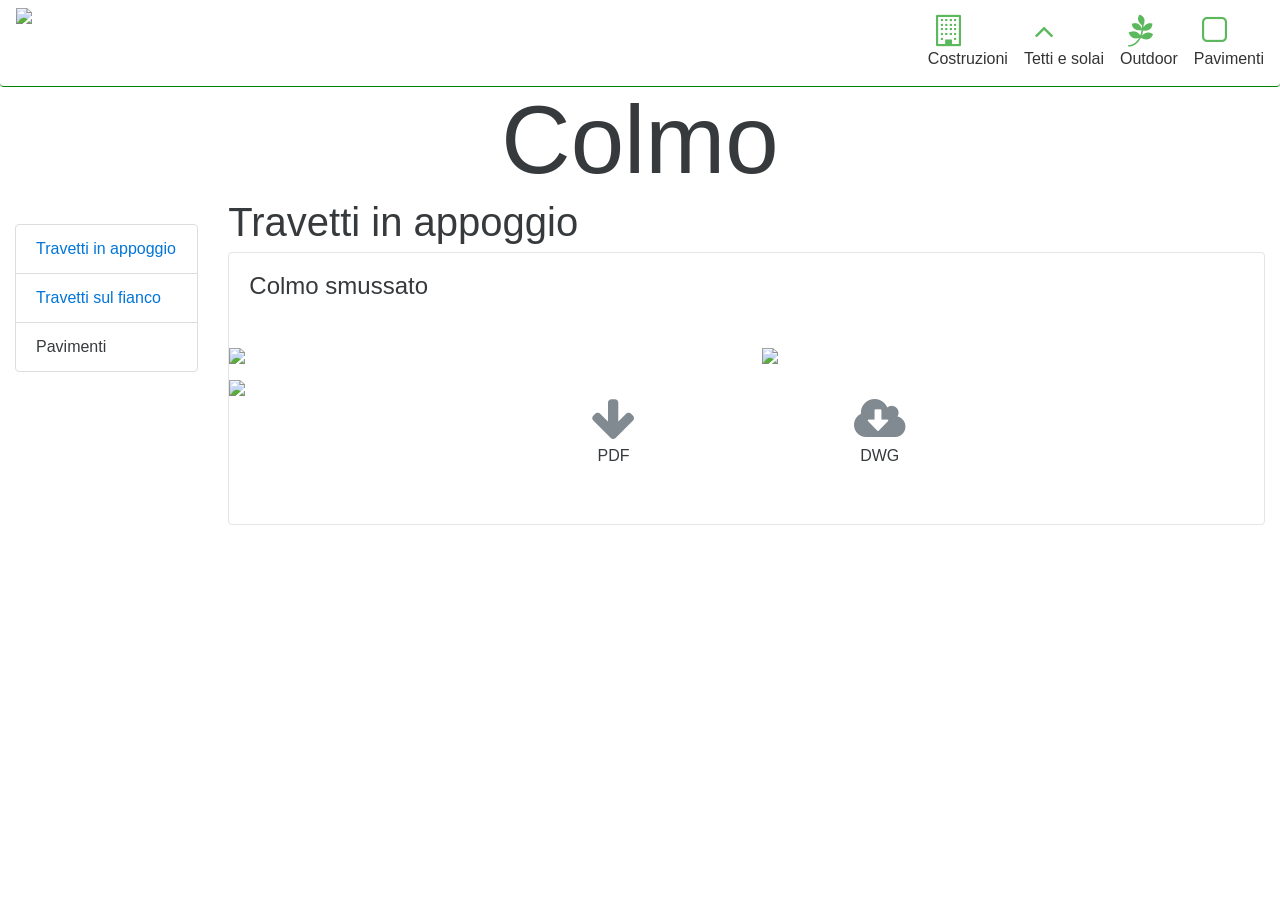
==== colmo.html @ 6e12eb0c "Commit from Pingendo" ====
<html><head>
        <meta charset="utf-8">
        <meta name="viewport" content="width=device-width, initial-scale=1">
        <link href="http://cdnjs.cloudflare.com/ajax/libs/font-awesome/4.3.0/css/font-awesome.min.css" rel="stylesheet" type="text/css">
        <link href="theme.css" rel="stylesheet" type="text/css">
    </head><body>
        <div class="navbar navbar-light">
            <div class="">
                <a class="m-a-0 navbar-brand p-a-0" href="#"> <img src="images/index/logo.png" class="img-fluid">
      </a>
            </div>
            <ul class="nav navbar-nav pull-right">
                <li class="active m-a-0 nav-item text-center">
                    <a class="nav-link m-t-sm " href="#"><i class="ar fa fa-2x fa-building-o fa-fw text-success"></i>
          <br><span>Costruzioni</span>
        </a>
                </li>
                <li class="nav-item active text-center">
                    <a class="nav-link" href="#"><i class="ar fa fa-2x fa-angle-up fa-fw text-success"></i>
          <br><span>Tetti e solai</span>
        </a>
                </li>
                <li class="nav-item active text-center">
                    <a class="nav-link" href="#"><i class="ar fa fa-2x fa-fw fa-pagelines text-success"></i>
           <br><span>Outdoor</span>
        </a>
                </li>
                <li class="nav-item active text-center">
                    <a class="nav-link" href="#"><i class="ar fa fa-2x fa-fw fa-square-o text-success"></i>
           <br><span>Pavimenti</span>
        </a>
                </li>
            </ul>
        </div>
        <div class="section">
            <div class="container">
                <div class="row">
                    <div class="col-md-12">
                        <h1 class="display-1 text-xs-center">Colmo</h1>
                    </div>
                </div>
            </div>
        </div>
        <div class="section">
            <div class="container-fluid">
                <div class="row">
                    <div class="col-lg-2 sticky">
                        <ul class="list-group m-y-2">
                            <li class="list-group-item">
                                <a href="travetti_in_appoggio">Travetti in appoggio</a>
                            </li>
                            <li class="list-group-item">
                                <a href="tetti">Travetti sul fianco</a>
                            </li>
                            <li class="list-group-item">Pavimenti</li>
                        </ul>
                    </div>
                    <div class="col-lg-10">
                        <h1 class="">Travetti in appoggio</h1>
                        <div class="card">
                            <div class="card-block">
                                <h4 class="card-title" id="colmo_smussato">Colmo smussato</h4>
                            </div>
                            <div class="row">
                                <div class="col-lg-6">
                                    <img class="center-block img-fluid m-y-1" src="https://unsplash.imgix.net/photo-1423683249427-8ca22bd873e0?w=1024&amp;q=50&amp;fm=jpg&amp;s=5e57c661d0f772ce269188a6f5325708">
                                </div>
                                <div class="col-lg-6">
                                    <img class="center-block img-fluid m-y-1" src="https://unsplash.imgix.net/photo-1423683249427-8ca22bd873e0?w=1024&amp;q=50&amp;fm=jpg&amp;s=5e57c661d0f772ce269188a6f5325708">
                                </div>
                            </div>
                            <div class="row">
                                <div class="col-lg-12">
                                    <img class="center-block img-fluid" src="http://galimberti.imgix.net/images/Dettaglio_verticale_colori.pdf?page=1">
                                    <div class="row">
                                        <div class="col-lg-3 col-xs-3 text-xs-right col-lg-offset-3 col-xs-offset-3">
                                            <i class="center-block fa fa-3x fa-arrow-down fa-fw text-muted"></i>
                                            <p class="text-xs-center">PDF</p>
                                        </div>
                                        <div class="col-lg-3 col-xs-3">
                                            <i class="center-block fa fa-3x fa-cloud-download fa-fw text-muted"></i>
                                            <p class="text-xs-center">DWG</p>
                                        </div>
                                    </div>
                                </div>
                            </div>
                            <div class="card-block"></div>
                        </div>
                    </div>
                </div>
            </div>
        </div>
        <script type="text/javascript" src="http://cdnjs.cloudflare.com/ajax/libs/jquery/2.0.3/jquery.min.js"></script>
        <script type="text/javascript" src="http://netdna.bootstrapcdn.com/bootstrap/3.3.4/js/bootstrap.min.js"></script>
        <script type="text/javascript" src="https://cdnjs.cloudflare.com/ajax/libs/stickyfill/1.1.3/stickyfill.js"></script>
        <script type="text/javascript">
            $('.sticky').Stickyfill();
        </script>
    

</body></html>
---- theme.css ----
.alert {
  padding: 15px;
  margin-bottom: 1rem;
  border: 1px solid transparent;
  border-radius: 0.25rem; }
  .alert > p,
  .alert > ul {
    margin-bottom: 0; }
  .alert > p + p {
    margin-top: 5px; }

.alert-heading {
  color: inherit; }

.alert-link {
  font-weight: bold; }

.alert-dismissible {
  padding-right: 35px; }
  .alert-dismissible .close {
    position: relative;
    top: -2px;
    right: -21px;
    color: inherit; }

.alert-success {
  background-color: #dff0d8;
  border-color: #d0e9c6;
  color: #3c763d; }
  .alert-success hr {
    border-top-color: #c1e2b3; }
  .alert-success .alert-link {
    color: #2b542c; }

.alert-info {
  background-color: #d9edf7;
  border-color: #bcdff1;
  color: #31708f; }
  .alert-info hr {
    border-top-color: #a6d5ec; }
  .alert-info .alert-link {
    color: #245269; }

.alert-warning {
  background-color: #fcf8e3;
  border-color: #faf2cc;
  color: #8a6d3b; }
  .alert-warning hr {
    border-top-color: #f7ecb5; }
  .alert-warning .alert-link {
    color: #66512c; }

.alert-danger {
  background-color: #f2dede;
  border-color: #ebcccc;
  color: #a94442; }
  .alert-danger hr {
    border-top-color: #e4b9b9; }
  .alert-danger .alert-link {
    color: #843534; }

.fade {
  opacity: 0;
  transition: opacity 0.15s linear; }
  .fade.in {
    opacity: 1; }

.collapse {
  display: none; }
  .collapse.in {
    display: block; }

.collapsing {
  position: relative;
  height: 0;
  overflow: hidden;
  transition-timing-function: ease;
  transition-duration: .35s;
  transition-property: height; }

.breadcrumb {
  padding: 0.75rem 1rem;
  margin-bottom: 1rem;
  list-style: none;
  background-color: #eceeef;
  border-radius: 0.25rem; }
  .breadcrumb::after {
    content: "";
    display: table;
    clear: both; }

.breadcrumb-item {
  float: left; }
  .breadcrumb-item + .breadcrumb-item::before {
    padding-right: 0.5rem;
    padding-left: 0.5rem;
    color: #818a91;
    content: "/"; }
  .breadcrumb-item.active {
    color: #818a91; }

.btn-group,
.btn-group-vertical {
  position: relative;
  display: inline-block;
  vertical-align: middle; }
  .btn-group > .btn,
  .btn-group-vertical > .btn {
    position: relative;
    float: left; }
    .btn-group > .btn:focus,
    .btn-group > .btn:active,
    .btn-group > .btn.active,
    .btn-group-vertical > .btn:focus,
    .btn-group-vertical > .btn:active,
    .btn-group-vertical > .btn.active {
      z-index: 2; }
    .btn-group > .btn:hover,
    .btn-group-vertical > .btn:hover {
      z-index: 2; }

.btn-group .btn + .btn,
.btn-group .btn + .btn-group,
.btn-group .btn-group + .btn,
.btn-group .btn-group + .btn-group {
  margin-left: -1px; }

.btn-toolbar {
  margin-left: -5px; }
  .btn-toolbar::after {
    content: "";
    display: table;
    clear: both; }
  .btn-toolbar .btn-group,
  .btn-toolbar .input-group {
    float: left; }
  .btn-toolbar > .btn,
  .btn-toolbar > .btn-group,
  .btn-toolbar > .input-group {
    margin-left: 5px; }

.btn-group > .btn:not(:first-child):not(:last-child):not(.dropdown-toggle) {
  border-radius: 0; }

.btn-group > .btn:first-child {
  margin-left: 0; }
  .btn-group > .btn:first-child:not(:last-child):not(.dropdown-toggle) {
    border-bottom-right-radius: 0;
    border-top-right-radius: 0; }

.btn-group > .btn:last-child:not(:first-child),
.btn-group > .dropdown-toggle:not(:first-child) {
  border-bottom-left-radius: 0;
  border-top-left-radius: 0; }

.btn-group > .btn-group {
  float: left; }

.btn-group > .btn-group:not(:first-child):not(:last-child) > .btn {
  border-radius: 0; }

.btn-group > .btn-group:first-child:not(:last-child) > .btn:last-child,
.btn-group > .btn-group:first-child:not(:last-child) > .dropdown-toggle {
  border-bottom-right-radius: 0;
  border-top-right-radius: 0; }

.btn-group > .btn-group:last-child:not(:first-child) > .btn:first-child {
  border-bottom-left-radius: 0;
  border-top-left-radius: 0; }

.btn-group .dropdown-toggle:active,
.btn-group.open .dropdown-toggle {
  outline: 0; }

.btn-group > .btn + .dropdown-toggle {
  padding-right: 8px;
  padding-left: 8px; }

.btn-group > .btn-lg + .dropdown-toggle, .btn-group-lg.btn-group > .btn + .dropdown-toggle {
  padding-right: 12px;
  padding-left: 12px; }

.btn .caret {
  margin-left: 0; }

.btn-lg .caret, .btn-group-lg > .btn .caret {
  border-width: 0.3em 0.3em 0;
  border-bottom-width: 0; }

.dropup .btn-lg .caret, .dropup .btn-group-lg > .btn .caret {
  border-width: 0 0.3em 0.3em; }

.btn-group-vertical > .btn,
.btn-group-vertical > .btn-group,
.btn-group-vertical > .btn-group > .btn {
  display: block;
  float: none;
  width: 100%;
  max-width: 100%; }

.btn-group-vertical > .btn-group::after {
  content: "";
  display: table;
  clear: both; }

.btn-group-vertical > .btn-group > .btn {
  float: none; }

.btn-group-vertical > .btn + .btn,
.btn-group-vertical > .btn + .btn-group,
.btn-group-vertical > .btn-group + .btn,
.btn-group-vertical > .btn-group + .btn-group {
  margin-top: -1px;
  margin-left: 0; }

.btn-group-vertical > .btn:not(:first-child):not(:last-child) {
  border-radius: 0; }

.btn-group-vertical > .btn:first-child:not(:last-child) {
  border-top-right-radius: 0.25rem;
  border-bottom-right-radius: 0;
  border-bottom-left-radius: 0; }

.btn-group-vertical > .btn:last-child:not(:first-child) {
  border-bottom-left-radius: 0.25rem;
  border-top-right-radius: 0;
  border-top-left-radius: 0; }

.btn-group-vertical > .btn-group:not(:first-child):not(:last-child) > .btn {
  border-radius: 0; }

.btn-group-vertical > .btn-group:first-child:not(:last-child) > .btn:last-child,
.btn-group-vertical > .btn-group:first-child:not(:last-child) > .dropdown-toggle {
  border-bottom-right-radius: 0;
  border-bottom-left-radius: 0; }

.btn-group-vertical > .btn-group:last-child:not(:first-child) > .btn:first-child {
  border-top-right-radius: 0;
  border-top-left-radius: 0; }

[data-toggle="buttons"] > .btn input[type="radio"],
[data-toggle="buttons"] > .btn input[type="checkbox"],
[data-toggle="buttons"] > .btn-group > .btn input[type="radio"],
[data-toggle="buttons"] > .btn-group > .btn input[type="checkbox"] {
  position: absolute;
  clip: rect(0, 0, 0, 0);
  pointer-events: none; }

.btn {
  display: inline-block;
  font-weight: normal;
  text-align: center;
  white-space: nowrap;
  vertical-align: middle;
  cursor: pointer;
  user-select: none;
  border: 1px solid transparent;
  padding: 0.375rem 1rem;
  font-size: 1rem;
  line-height: 1.5;
  border-radius: 0.25rem; }
  .btn:focus,
  .btn.focus,
  .btn:active:focus,
  .btn:active.focus,
  .btn.active:focus,
  .btn.active.focus {
    outline: thin dotted;
    outline: 5px auto -webkit-focus-ring-color;
    outline-offset: -2px; }
  .btn:focus,
  .btn:hover {
    text-decoration: none; }
  .btn.focus {
    text-decoration: none; }
  .btn:active,
  .btn.active {
    background-image: none;
    outline: 0; }
  .btn.disabled,
  .btn:disabled {
    cursor: not-allowed;
    opacity: .65; }

a.btn.disabled,
fieldset[disabled] a.btn {
  pointer-events: none; }

.btn-primary {
  color: #fff;
  background-color: #0275d8;
  border-color: #0275d8; }
  .btn-primary:hover {
    color: #fff;
    background-color: #025aa5;
    border-color: #01549b; }
  .btn-primary:focus,
  .btn-primary.focus {
    color: #fff;
    background-color: #025aa5;
    border-color: #01549b; }
  .btn-primary:active,
  .btn-primary.active,
  .open > .btn-primary.dropdown-toggle {
    color: #fff;
    background-color: #025aa5;
    border-color: #01549b;
    background-image: none; }
    .btn-primary:active:hover,
    .btn-primary:active:focus,
    .btn-primary:active.focus,
    .btn-primary.active:hover,
    .btn-primary.active:focus,
    .btn-primary.active.focus,
    .open > .btn-primary.dropdown-toggle:hover,
    .open > .btn-primary.dropdown-toggle:focus,
    .open > .btn-primary.dropdown-toggle.focus {
      color: #fff;
      background-color: #014682;
      border-color: #01315a; }
  .btn-primary.disabled:focus,
  .btn-primary.disabled.focus,
  .btn-primary:disabled:focus,
  .btn-primary:disabled.focus {
    background-color: #0275d8;
    border-color: #0275d8; }
  .btn-primary.disabled:hover,
  .btn-primary:disabled:hover {
    background-color: #0275d8;
    border-color: #0275d8; }

.btn-secondary {
  color: #373a3c;
  background-color: #fff;
  border-color: #ccc; }
  .btn-secondary:hover {
    color: #373a3c;
    background-color: #e6e6e6;
    border-color: #adadad; }
  .btn-secondary:focus,
  .btn-secondary.focus {
    color: #373a3c;
    background-color: #e6e6e6;
    border-color: #adadad; }
  .btn-secondary:active,
  .btn-secondary.active,
  .open > .btn-secondary.dropdown-toggle {
    color: #373a3c;
    background-color: #e6e6e6;
    border-color: #adadad;
    background-image: none; }
    .btn-secondary:active:hover,
    .btn-secondary:active:focus,
    .btn-secondary:active.focus,
    .btn-secondary.active:hover,
    .btn-secondary.active:focus,
    .btn-secondary.active.focus,
    .open > .btn-secondary.dropdown-toggle:hover,
    .open > .btn-secondary.dropdown-toggle:focus,
    .open > .btn-secondary.dropdown-toggle.focus {
      color: #373a3c;
      background-color: #d4d4d4;
      border-color: #8c8c8c; }
  .btn-secondary.disabled:focus,
  .btn-secondary.disabled.focus,
  .btn-secondary:disabled:focus,
  .btn-secondary:disabled.focus {
    background-color: #fff;
    border-color: #ccc; }
  .btn-secondary.disabled:hover,
  .btn-secondary:disabled:hover {
    background-color: #fff;
    border-color: #ccc; }

.btn-info {
  color: #fff;
  background-color: #5bc0de;
  border-color: #5bc0de; }
  .btn-info:hover {
    color: #fff;
    background-color: #31b0d5;
    border-color: #2aabd2; }
  .btn-info:focus,
  .btn-info.focus {
    color: #fff;
    background-color: #31b0d5;
    border-color: #2aabd2; }
  .btn-info:active,
  .btn-info.active,
  .open > .btn-info.dropdown-toggle {
    color: #fff;
    background-color: #31b0d5;
    border-color: #2aabd2;
    background-image: none; }
    .btn-info:active:hover,
    .btn-info:active:focus,
    .btn-info:active.focus,
    .btn-info.active:hover,
    .btn-info.active:focus,
    .btn-info.active.focus,
    .open > .btn-info.dropdown-toggle:hover,
    .open > .btn-info.dropdown-toggle:focus,
    .open > .btn-info.dropdown-toggle.focus {
      color: #fff;
      background-color: #269abc;
      border-color: #1f7e9a; }
  .btn-info.disabled:focus,
  .btn-info.disabled.focus,
  .btn-info:disabled:focus,
  .btn-info:disabled.focus {
    background-color: #5bc0de;
    border-color: #5bc0de; }
  .btn-info.disabled:hover,
  .btn-info:disabled:hover {
    background-color: #5bc0de;
    border-color: #5bc0de; }

.btn-success {
  color: #fff;
  background-color: #5cb85c;
  border-color: #5cb85c; }
  .btn-success:hover {
    color: #fff;
    background-color: #449d44;
    border-color: #419641; }
  .btn-success:focus,
  .btn-success.focus {
    color: #fff;
    background-color: #449d44;
    border-color: #419641; }
  .btn-success:active,
  .btn-success.active,
  .open > .btn-success.dropdown-toggle {
    color: #fff;
    background-color: #449d44;
    border-color: #419641;
    background-image: none; }
    .btn-success:active:hover,
    .btn-success:active:focus,
    .btn-success:active.focus,
    .btn-success.active:hover,
    .btn-success.active:focus,
    .btn-success.active.focus,
    .open > .btn-success.dropdown-toggle:hover,
    .open > .btn-success.dropdown-toggle:focus,
    .open > .btn-success.dropdown-toggle.focus {
      color: #fff;
      background-color: #398439;
      border-color: #2d672d; }
  .btn-success.disabled:focus,
  .btn-success.disabled.focus,
  .btn-success:disabled:focus,
  .btn-success:disabled.focus {
    background-color: #5cb85c;
    border-color: #5cb85c; }
  .btn-success.disabled:hover,
  .btn-success:disabled:hover {
    background-color: #5cb85c;
    border-color: #5cb85c; }

.btn-warning {
  color: #fff;
  background-color: #f0ad4e;
  border-color: #f0ad4e; }
  .btn-warning:hover {
    color: #fff;
    background-color: #ec971f;
    border-color: #eb9316; }
  .btn-warning:focus,
  .btn-warning.focus {
    color: #fff;
    background-color: #ec971f;
    border-color: #eb9316; }
  .btn-warning:active,
  .btn-warning.active,
  .open > .btn-warning.dropdown-toggle {
    color: #fff;
    background-color: #ec971f;
    border-color: #eb9316;
    background-image: none; }
    .btn-warning:active:hover,
    .btn-warning:active:focus,
    .btn-warning:active.focus,
    .btn-warning.active:hover,
    .btn-warning.active:focus,
    .btn-warning.active.focus,
    .open > .btn-warning.dropdown-toggle:hover,
    .open > .btn-warning.dropdown-toggle:focus,
    .open > .btn-warning.dropdown-toggle.focus {
      color: #fff;
      background-color: #d58512;
      border-color: #b06d0f; }
  .btn-warning.disabled:focus,
  .btn-warning.disabled.focus,
  .btn-warning:disabled:focus,
  .btn-warning:disabled.focus {
    background-color: #f0ad4e;
    border-color: #f0ad4e; }
  .btn-warning.disabled:hover,
  .btn-warning:disabled:hover {
    background-color: #f0ad4e;
    border-color: #f0ad4e; }

.btn-danger {
  color: #fff;
  background-color: #d9534f;
  border-color: #d9534f; }
  .btn-danger:hover {
    color: #fff;
    background-color: #c9302c;
    border-color: #c12e2a; }
  .btn-danger:focus,
  .btn-danger.focus {
    color: #fff;
    background-color: #c9302c;
    border-color: #c12e2a; }
  .btn-danger:active,
  .btn-danger.active,
  .open > .btn-danger.dropdown-toggle {
    color: #fff;
    background-color: #c9302c;
    border-color: #c12e2a;
    background-image: none; }
    .btn-danger:active:hover,
    .btn-danger:active:focus,
    .btn-danger:active.focus,
    .btn-danger.active:hover,
    .btn-danger.active:focus,
    .btn-danger.active.focus,
    .open > .btn-danger.dropdown-toggle:hover,
    .open > .btn-danger.dropdown-toggle:focus,
    .open > .btn-danger.dropdown-toggle.focus {
      color: #fff;
      background-color: #ac2925;
      border-color: #8b211e; }
  .btn-danger.disabled:focus,
  .btn-danger.disabled.focus,
  .btn-danger:disabled:focus,
  .btn-danger:disabled.focus {
    background-color: #d9534f;
    border-color: #d9534f; }
  .btn-danger.disabled:hover,
  .btn-danger:disabled:hover {
    background-color: #d9534f;
    border-color: #d9534f; }

.btn-primary-outline {
  color: #0275d8;
  background-image: none;
  background-color: transparent;
  border-color: #0275d8; }
  .btn-primary-outline:focus,
  .btn-primary-outline.focus,
  .btn-primary-outline:active,
  .btn-primary-outline.active,
  .open > .btn-primary-outline.dropdown-toggle {
    color: #fff;
    background-color: #0275d8;
    border-color: #0275d8; }
  .btn-primary-outline:hover {
    color: #fff;
    background-color: #0275d8;
    border-color: #0275d8; }
  .btn-primary-outline.disabled:focus,
  .btn-primary-outline.disabled.focus,
  .btn-primary-outline:disabled:focus,
  .btn-primary-outline:disabled.focus {
    border-color: #43a7fd; }
  .btn-primary-outline.disabled:hover,
  .btn-primary-outline:disabled:hover {
    border-color: #43a7fd; }

.btn-secondary-outline {
  color: #ccc;
  background-image: none;
  background-color: transparent;
  border-color: #ccc; }
  .btn-secondary-outline:focus,
  .btn-secondary-outline.focus,
  .btn-secondary-outline:active,
  .btn-secondary-outline.active,
  .open > .btn-secondary-outline.dropdown-toggle {
    color: #fff;
    background-color: #ccc;
    border-color: #ccc; }
  .btn-secondary-outline:hover {
    color: #fff;
    background-color: #ccc;
    border-color: #ccc; }
  .btn-secondary-outline.disabled:focus,
  .btn-secondary-outline.disabled.focus,
  .btn-secondary-outline:disabled:focus,
  .btn-secondary-outline:disabled.focus {
    border-color: white; }
  .btn-secondary-outline.disabled:hover,
  .btn-secondary-outline:disabled:hover {
    border-color: white; }

.btn-info-outline {
  color: #5bc0de;
  background-image: none;
  background-color: transparent;
  border-color: #5bc0de; }
  .btn-info-outline:focus,
  .btn-info-outline.focus,
  .btn-info-outline:active,
  .btn-info-outline.active,
  .open > .btn-info-outline.dropdown-toggle {
    color: #fff;
    background-color: #5bc0de;
    border-color: #5bc0de; }
  .btn-info-outline:hover {
    color: #fff;
    background-color: #5bc0de;
    border-color: #5bc0de; }
  .btn-info-outline.disabled:focus,
  .btn-info-outline.disabled.focus,
  .btn-info-outline:disabled:focus,
  .btn-info-outline:disabled.focus {
    border-color: #b0e1ef; }
  .btn-info-outline.disabled:hover,
  .btn-info-outline:disabled:hover {
    border-color: #b0e1ef; }

.btn-success-outline {
  color: #5cb85c;
  background-image: none;
  background-color: transparent;
  border-color: #5cb85c; }
  .btn-success-outline:focus,
  .btn-success-outline.focus,
  .btn-success-outline:active,
  .btn-success-outline.active,
  .open > .btn-success-outline.dropdown-toggle {
    color: #fff;
    background-color: #5cb85c;
    border-color: #5cb85c; }
  .btn-success-outline:hover {
    color: #fff;
    background-color: #5cb85c;
    border-color: #5cb85c; }
  .btn-success-outline.disabled:focus,
  .btn-success-outline.disabled.focus,
  .btn-success-outline:disabled:focus,
  .btn-success-outline:disabled.focus {
    border-color: #a3d7a3; }
  .btn-success-outline.disabled:hover,
  .btn-success-outline:disabled:hover {
    border-color: #a3d7a3; }

.btn-warning-outline {
  color: #f0ad4e;
  background-image: none;
  background-color: transparent;
  border-color: #f0ad4e; }
  .btn-warning-outline:focus,
  .btn-warning-outline.focus,
  .btn-warning-outline:active,
  .btn-warning-outline.active,
  .open > .btn-warning-outline.dropdown-toggle {
    color: #fff;
    background-color: #f0ad4e;
    border-color: #f0ad4e; }
  .btn-warning-outline:hover {
    color: #fff;
    background-color: #f0ad4e;
    border-color: #f0ad4e; }
  .btn-warning-outline.disabled:focus,
  .btn-warning-outline.disabled.focus,
  .btn-warning-outline:disabled:focus,
  .btn-warning-outline:disabled.focus {
    border-color: #f8d9ac; }
  .btn-warning-outline.disabled:hover,
  .btn-warning-outline:disabled:hover {
    border-color: #f8d9ac; }

.btn-danger-outline {
  color: #d9534f;
  background-image: none;
  background-color: transparent;
  border-color: #d9534f; }
  .btn-danger-outline:focus,
  .btn-danger-outline.focus,
  .btn-danger-outline:active,
  .btn-danger-outline.active,
  .open > .btn-danger-outline.dropdown-toggle {
    color: #fff;
    background-color: #d9534f;
    border-color: #d9534f; }
  .btn-danger-outline:hover {
    color: #fff;
    background-color: #d9534f;
    border-color: #d9534f; }
  .btn-danger-outline.disabled:focus,
  .btn-danger-outline.disabled.focus,
  .btn-danger-outline:disabled:focus,
  .btn-danger-outline:disabled.focus {
    border-color: #eba5a3; }
  .btn-danger-outline.disabled:hover,
  .btn-danger-outline:disabled:hover {
    border-color: #eba5a3; }

.btn-link {
  font-weight: normal;
  color: #0275d8;
  border-radius: 0; }
  .btn-link,
  .btn-link:active,
  .btn-link.active,
  .btn-link:disabled {
    background-color: transparent; }
  .btn-link,
  .btn-link:focus,
  .btn-link:active {
    border-color: transparent; }
  .btn-link:hover {
    border-color: transparent; }
  .btn-link:focus,
  .btn-link:hover {
    color: #014c8c;
    text-decoration: underline;
    background-color: transparent; }
  .btn-link:disabled:focus,
  .btn-link:disabled:hover {
    color: #818a91;
    text-decoration: none; }

.btn-lg, .btn-group-lg > .btn {
  padding: 0.75rem 1.25rem;
  font-size: 1.25rem;
  line-height: 1.33333;
  border-radius: 0.3rem; }

.btn-sm, .btn-group-sm > .btn {
  padding: 0.25rem 0.75rem;
  font-size: 0.875rem;
  line-height: 1.5;
  border-radius: 0.2rem; }

.btn-block {
  display: block;
  width: 100%; }

.btn-block + .btn-block {
  margin-top: 5px; }

input[type="submit"].btn-block,
input[type="reset"].btn-block,
input[type="button"].btn-block {
  width: 100%; }

.card {
  position: relative;
  display: block;
  margin-bottom: 0.75rem;
  background-color: #fff;
  border: 1px solid #e5e5e5;
  border-radius: 0.25rem; }

.card-block {
  padding: 1.25rem; }
  .card-block::after {
    content: "";
    display: table;
    clear: both; }

.card-title {
  margin-bottom: 0.75rem; }

.card-subtitle {
  margin-top: -0.375rem;
  margin-bottom: 0; }

.card-text:last-child {
  margin-bottom: 0; }

.card-link:hover {
  text-decoration: none; }

.card-link + .card-link {
  margin-left: 1.25rem; }

.card > .list-group:first-child .list-group-item:first-child {
  border-radius: 0.25rem 0.25rem 0 0; }

.card > .list-group:last-child .list-group-item:last-child {
  border-radius: 0 0 0.25rem 0.25rem; }

.card-header {
  padding: 0.75rem 1.25rem;
  background-color: #f5f5f5;
  border-bottom: 1px solid #e5e5e5; }
  .card-header::after {
    content: "";
    display: table;
    clear: both; }
  .card-header:first-child {
    border-radius: 0.25rem 0.25rem 0 0; }

.card-footer {
  padding: 0.75rem 1.25rem;
  background-color: #f5f5f5;
  border-top: 1px solid #e5e5e5; }
  .card-footer::after {
    content: "";
    display: table;
    clear: both; }
  .card-footer:last-child {
    border-radius: 0 0 0.25rem 0.25rem; }

.card-primary {
  background-color: #0275d8;
  border-color: #0275d8; }

.card-success {
  background-color: #5cb85c;
  border-color: #5cb85c; }

.card-info {
  background-color: #5bc0de;
  border-color: #5bc0de; }

.card-warning {
  background-color: #f0ad4e;
  border-color: #f0ad4e; }

.card-danger {
  background-color: #d9534f;
  border-color: #d9534f; }

.card-primary-outline {
  background-color: transparent;
  border-color: #0275d8; }

.card-secondary-outline {
  background-color: transparent;
  border-color: #ccc; }

.card-info-outline {
  background-color: transparent;
  border-color: #5bc0de; }

.card-success-outline {
  background-color: transparent;
  border-color: #5cb85c; }

.card-warning-outline {
  background-color: transparent;
  border-color: #f0ad4e; }

.card-danger-outline {
  background-color: transparent;
  border-color: #d9534f; }

.card-inverse .card-header,
.card-inverse .card-footer {
  border-bottom: 1px solid rgba(255, 255, 255, 0.2); }

.card-inverse .card-header,
.card-inverse .card-footer,
.card-inverse .card-title,
.card-inverse .card-blockquote {
  color: #fff; }

.card-inverse .card-link,
.card-inverse .card-text,
.card-inverse .card-blockquote > footer {
  color: rgba(255, 255, 255, 0.65); }

.card-inverse .card-link:focus,
.card-inverse .card-link:hover {
  color: #fff; }

.card-blockquote {
  padding: 0;
  margin-bottom: 0;
  border-left: 0; }

.card-img {
  border-radius: 0.25rem; }

.card-img-overlay {
  position: absolute;
  top: 0;
  right: 0;
  bottom: 0;
  left: 0;
  padding: 1.25rem; }

.card-img-top {
  border-radius: 0.25rem 0.25rem 0 0; }

.card-img-bottom {
  border-radius: 0 0 0.25rem 0.25rem; }

@media (min-width: 544px) {
  .card-deck {
    display: table;
    table-layout: fixed;
    border-spacing: 1.25rem 0; }
    .card-deck .card {
      display: table-cell;
      width: 1%;
      vertical-align: top; }
  .card-deck-wrapper {
    margin-right: -1.25rem;
    margin-left: -1.25rem; } }

@media (min-width: 544px) {
  .card-group {
    display: table;
    width: 100%;
    table-layout: fixed; }
    .card-group .card {
      display: table-cell;
      vertical-align: top; }
      .card-group .card + .card {
        margin-left: 0;
        border-left: 0; }
      .card-group .card:first-child {
        border-bottom-right-radius: 0;
        border-top-right-radius: 0; }
        .card-group .card:first-child .card-img-top {
          border-top-right-radius: 0; }
        .card-group .card:first-child .card-img-bottom {
          border-bottom-right-radius: 0; }
      .card-group .card:last-child {
        border-bottom-left-radius: 0;
        border-top-left-radius: 0; }
        .card-group .card:last-child .card-img-top {
          border-top-left-radius: 0; }
        .card-group .card:last-child .card-img-bottom {
          border-bottom-left-radius: 0; }
      .card-group .card:not(:first-child):not(:last-child) {
        border-radius: 0; }
        .card-group .card:not(:first-child):not(:last-child) .card-img-top,
        .card-group .card:not(:first-child):not(:last-child) .card-img-bottom {
          border-radius: 0; } }

@media (min-width: 544px) {
  .card-columns {
    column-count: 3;
    column-gap: 1.25rem; }
    .card-columns .card {
      display: inline-block;
      width: 100%; } }

.carousel {
  position: relative; }

.carousel-inner {
  position: relative;
  width: 100%;
  overflow: hidden; }
  .carousel-inner > .carousel-item {
    position: relative;
    display: none;
    transition: .6s ease-in-out left; }
    .carousel-inner > .carousel-item > img,
    .carousel-inner > .carousel-item > a > img {
      line-height: 1; }
    @media all and (transform-3d), (-webkit-transform-3d) {
      .carousel-inner > .carousel-item {
        transition: transform 0.6s ease-in-out;
        backface-visibility: hidden;
        perspective: 1000px; }
        .carousel-inner > .carousel-item.next,
        .carousel-inner > .carousel-item.active.right {
          left: 0;
          transform: translate3d(100%, 0, 0); }
        .carousel-inner > .carousel-item.prev,
        .carousel-inner > .carousel-item.active.left {
          left: 0;
          transform: translate3d(-100%, 0, 0); }
        .carousel-inner > .carousel-item.next.left,
        .carousel-inner > .carousel-item.prev.right,
        .carousel-inner > .carousel-item.active {
          left: 0;
          transform: translate3d(0, 0, 0); } }
  .carousel-inner > .active,
  .carousel-inner > .next,
  .carousel-inner > .prev {
    display: block; }
  .carousel-inner > .active {
    left: 0; }
  .carousel-inner > .next,
  .carousel-inner > .prev {
    position: absolute;
    top: 0;
    width: 100%; }
  .carousel-inner > .next {
    left: 100%; }
  .carousel-inner > .prev {
    left: -100%; }
  .carousel-inner > .next.left,
  .carousel-inner > .prev.right {
    left: 0; }
  .carousel-inner > .active.left {
    left: -100%; }
  .carousel-inner > .active.right {
    left: 100%; }

.carousel-control {
  position: absolute;
  top: 0;
  bottom: 0;
  left: 0;
  width: 15%;
  font-size: 20px;
  color: #fff;
  text-align: center;
  text-shadow: 0 1px 2px rgba(0, 0, 0, 0.6);
  opacity: 0.5; }
  .carousel-control.left {
    background-image: linear-gradient(to right, rgba(0, 0, 0, 0.5) 0%, rgba(0, 0, 0, 0.0001) 100%);
    background-repeat: repeat-x;
    filter: progid:DXImageTransform.Microsoft.gradient(startColorstr='#80000000', endColorstr='#00000000', GradientType=1); }
  .carousel-control.right {
    right: 0;
    left: auto;
    background-image: linear-gradient(to right, rgba(0, 0, 0, 0.0001) 0%, rgba(0, 0, 0, 0.5) 100%);
    background-repeat: repeat-x;
    filter: progid:DXImageTransform.Microsoft.gradient(startColorstr='#00000000', endColorstr='#80000000', GradientType=1); }
  .carousel-control:focus,
  .carousel-control:hover {
    color: #fff;
    text-decoration: none;
    outline: 0;
    opacity: .9; }
  .carousel-control .icon-prev,
  .carousel-control .icon-next {
    position: absolute;
    top: 50%;
    z-index: 5;
    display: inline-block;
    width: 20px;
    height: 20px;
    margin-top: -10px;
    font-family: serif;
    line-height: 1; }
  .carousel-control .icon-prev {
    left: 50%;
    margin-left: -10px; }
  .carousel-control .icon-next {
    right: 50%;
    margin-right: -10px; }
  .carousel-control .icon-prev::before {
    content: "\2039"; }
  .carousel-control .icon-next::before {
    content: "\203a"; }

.carousel-indicators {
  position: absolute;
  bottom: 10px;
  left: 50%;
  z-index: 15;
  width: 60%;
  padding-left: 0;
  margin-left: -30%;
  text-align: center;
  list-style: none; }
  .carousel-indicators li {
    display: inline-block;
    width: 10px;
    height: 10px;
    margin: 1px;
    text-indent: -999px;
    cursor: pointer;
    background-color: transparent;
    border: 1px solid #fff;
    border-radius: 10px; }
  .carousel-indicators .active {
    width: 12px;
    height: 12px;
    margin: 0;
    background-color: #fff; }

.carousel-caption {
  position: absolute;
  right: 15%;
  bottom: 20px;
  left: 15%;
  z-index: 10;
  padding-top: 20px;
  padding-bottom: 20px;
  color: #fff;
  text-align: center;
  text-shadow: 0 1px 2px rgba(0, 0, 0, 0.6); }
  .carousel-caption .btn {
    text-shadow: none; }

@media (min-width: 544px) {
  .carousel-control .icon-prev,
  .carousel-control .icon-next {
    width: 30px;
    height: 30px;
    margin-top: -15px;
    font-size: 30px; }
  .carousel-control .icon-prev {
    margin-left: -15px; }
  .carousel-control .icon-next {
    margin-right: -15px; }
  .carousel-caption {
    right: 20%;
    left: 20%;
    padding-bottom: 30px; }
  .carousel-indicators {
    bottom: 20px; } }

.close {
  float: right;
  font-size: 1.5rem;
  font-weight: bold;
  line-height: 1;
  color: #000;
  text-shadow: 0 1px 0 #fff;
  opacity: .2; }
  .close:focus,
  .close:hover {
    color: #000;
    text-decoration: none;
    cursor: pointer;
    opacity: .5; }

button.close {
  padding: 0;
  cursor: pointer;
  background: transparent;
  border: 0;
  -webkit-appearance: none; }

code,
kbd,
pre,
samp {
  font-family: Menlo, Monaco, Consolas, "Courier New", monospace; }

code {
  padding: 0.2rem 0.4rem;
  font-size: 90%;
  color: #bd4147;
  background-color: #f7f7f9;
  border-radius: 0.25rem; }

kbd {
  padding: 0.2rem 0.4rem;
  font-size: 90%;
  color: #fff;
  background-color: #333;
  border-radius: 0.2rem; }
  kbd kbd {
    padding: 0;
    font-size: 100%;
    font-weight: bold; }

pre {
  display: block;
  margin-top: 0;
  margin-bottom: 1rem;
  font-size: 90%;
  line-height: 1.5;
  color: #373a3c; }
  pre code {
    padding: 0;
    font-size: inherit;
    color: inherit;
    background-color: transparent;
    border-radius: 0; }

.pre-scrollable {
  max-height: 340px;
  overflow-y: scroll; }

.c-input {
  position: relative;
  display: inline;
  padding-left: 1.5rem;
  color: #555;
  cursor: pointer; }
  .c-input > input {
    position: absolute;
    z-index: -1;
    opacity: 0; }
    .c-input > input:checked ~ .c-indicator {
      color: #fff;
      background-color: #0074d9; }
    .c-input > input:focus ~ .c-indicator {
      box-shadow: 0 0 0 0.075rem #fff, 0 0 0 0.2rem #0074d9; }
    .c-input > input:active ~ .c-indicator {
      color: #fff;
      background-color: #84c6ff; }
  .c-input + .c-input {
    margin-left: 1rem; }

.c-indicator {
  position: absolute;
  top: 0;
  left: 0;
  display: block;
  width: 1rem;
  height: 1rem;
  font-size: 65%;
  line-height: 1rem;
  color: #eee;
  text-align: center;
  user-select: none;
  background-color: #eee;
  background-repeat: no-repeat;
  background-position: center center;
  background-size: 50% 50%; }

.c-checkbox .c-indicator {
  border-radius: .25rem; }

.c-checkbox input:checked ~ .c-indicator {
  background-image: url([data-uri]); }

.c-checkbox input:indeterminate ~ .c-indicator {
  background-color: #0074d9;
  background-image: url([data-uri]); }

.c-radio .c-indicator {
  border-radius: 50%; }

.c-radio input:checked ~ .c-indicator {
  background-image: url([data-uri]); }

.c-inputs-stacked .c-input {
  display: inline; }
  .c-inputs-stacked .c-input::after {
    display: block;
    margin-bottom: .25rem;
    content: ""; }
  .c-inputs-stacked .c-input + .c-input {
    margin-left: 0; }

.c-select {
  display: inline-block;
  max-width: 100%;
  padding: 0.375rem 1.75rem 0.375rem 0.75rem;
  padding-right: .75rem \9;
  color: #55595c;
  vertical-align: middle;
  background: #fff url([data-uri]) no-repeat right 0.75rem center;
  background-image: none \9;
  background-size: 8px 10px;
  border: 1px solid #ccc;
  -moz-appearance: none;
  -webkit-appearance: none; }
  .c-select:focus {
    border-color: #51a7e8;
    outline: none; }
  .c-select::-ms-expand {
    opacity: 0; }

.c-select-sm {
  padding-top: 3px;
  padding-bottom: 3px;
  font-size: 12px; }
  .c-select-sm:not([multiple]) {
    height: 26px;
    min-height: 26px; }

.file {
  position: relative;
  display: inline-block;
  max-width: 100%;
  height: 2.5rem;
  cursor: pointer; }

.file input {
  min-width: 14rem;
  max-width: 100%;
  margin: 0;
  filter: alpha(opacity=0);
  opacity: 0; }

.file-custom {
  position: absolute;
  top: 0;
  right: 0;
  left: 0;
  z-index: 5;
  height: 2.5rem;
  padding: 0.5rem 1rem;
  line-height: 1.5;
  color: #555;
  user-select: none;
  background-color: #fff;
  border: 1px solid #ddd;
  border-radius: .25rem; }

.file-custom::after {
  content: "Choose file..."; }

.file-custom::before {
  position: absolute;
  top: -.075rem;
  right: -.075rem;
  bottom: -.075rem;
  z-index: 6;
  display: block;
  height: 2.5rem;
  padding: 0.5rem 1rem;
  line-height: 1.5;
  color: #555;
  content: "Browse";
  background-color: #eee;
  border: 1px solid #ddd;
  border-radius: 0 0.25rem 0.25rem 0; }

.dropup,
.dropdown {
  position: relative; }

.dropdown-toggle::after {
  display: inline-block;
  width: 0;
  height: 0;
  margin-right: .25rem;
  margin-left: .25rem;
  vertical-align: middle;
  content: "";
  border-top: 0.3em solid;
  border-right: 0.3em solid transparent;
  border-left: 0.3em solid transparent; }

.dropdown-toggle:focus {
  outline: 0; }

.dropup .dropdown-toggle::after {
  border-top: 0;
  border-bottom: 0.3em solid; }

.dropdown-menu {
  position: absolute;
  top: 100%;
  left: 0;
  z-index: 1000;
  display: none;
  float: left;
  min-width: 160px;
  padding: 5px 0;
  margin: 2px 0 0;
  font-size: 1rem;
  color: #373a3c;
  text-align: left;
  list-style: none;
  background-color: #fff;
  background-clip: padding-box;
  border: 1px solid rgba(0, 0, 0, 0.15);
  border-radius: 0.25rem; }

.dropdown-divider {
  height: 1px;
  margin: 0.5rem 0;
  overflow: hidden;
  background-color: #e5e5e5; }

.dropdown-item {
  display: block;
  width: 100%;
  padding: 3px 20px;
  clear: both;
  font-weight: normal;
  line-height: 1.5;
  color: #373a3c;
  text-align: inherit;
  white-space: nowrap;
  background: none;
  border: 0; }
  .dropdown-item:focus,
  .dropdown-item:hover {
    color: #2b2d2f;
    text-decoration: none;
    background-color: #f5f5f5; }
  .dropdown-item.active,
  .dropdown-item.active:focus,
  .dropdown-item.active:hover {
    color: #fff;
    text-decoration: none;
    background-color: #0275d8;
    outline: 0; }
  .dropdown-item.disabled,
  .dropdown-item.disabled:focus,
  .dropdown-item.disabled:hover {
    color: #818a91; }
  .dropdown-item.disabled:focus,
  .dropdown-item.disabled:hover {
    text-decoration: none;
    cursor: not-allowed;
    background-color: transparent;
    background-image: none;
    filter: "progid:DXImageTransform.Microsoft.gradient(enabled = false)"; }

.open > .dropdown-menu {
  display: block; }

.open > a {
  outline: 0; }

.dropdown-menu-right {
  right: 0;
  left: auto; }

.dropdown-menu-left {
  right: auto;
  left: 0; }

.dropdown-header {
  display: block;
  padding: 3px 20px;
  font-size: 0.875rem;
  line-height: 1.5;
  color: #818a91;
  white-space: nowrap; }

.dropdown-backdrop {
  position: fixed;
  top: 0;
  right: 0;
  bottom: 0;
  left: 0;
  z-index: 990; }

.pull-right > .dropdown-menu {
  right: 0;
  left: auto; }

.dropup .caret,
.navbar-fixed-bottom .dropdown .caret {
  content: "";
  border-top: 0;
  border-bottom: 0.3em solid; }

.dropup .dropdown-menu,
.navbar-fixed-bottom .dropdown .dropdown-menu {
  top: auto;
  bottom: 100%;
  margin-bottom: 2px; }

.form-control {
  display: block;
  width: 100%;
  padding: 0.375rem 0.75rem;
  font-size: 1rem;
  line-height: 1.5;
  color: #55595c;
  background-color: #fff;
  background-image: none;
  border: 1px solid #ccc;
  border-radius: 0.25rem; }
  .form-control::-ms-expand {
    background-color: transparent;
    border: 0; }
  .form-control:focus {
    border-color: #66afe9;
    outline: none; }
  .form-control::placeholder {
    color: #999;
    opacity: 1; }
  .form-control:disabled,
  .form-control[readonly] {
    background-color: #eceeef;
    opacity: 1; }
  .form-control:disabled {
    cursor: not-allowed; }

.form-control-file,
.form-control-range {
  display: block; }

.form-control-label {
  padding: 0.375rem 0.75rem;
  margin-bottom: 0; }

@media screen and (-webkit-min-device-pixel-ratio: 0) {
  input[type="date"].form-control,
  input[type="time"].form-control,
  input[type="datetime-local"].form-control,
  input[type="month"].form-control {
    line-height: 2.25rem; }
  input[type="date"].input-sm,
  .input-group-sm input[type="date"].form-control,
  input[type="time"].input-sm,
  .input-group-sm input[type="time"].form-control,
  input[type="datetime-local"].input-sm,
  .input-group-sm input[type="datetime-local"].form-control,
  input[type="month"].input-sm,
  .input-group-sm input[type="month"].form-control {
    line-height: 1.8625rem; }
  input[type="date"].input-lg,
  .input-group-lg input[type="date"].form-control,
  input[type="time"].input-lg,
  .input-group-lg input[type="time"].form-control,
  input[type="datetime-local"].input-lg,
  .input-group-lg input[type="datetime-local"].form-control,
  input[type="month"].input-lg,
  .input-group-lg input[type="month"].form-control {
    line-height: 3.16667rem; } }

.form-control-static {
  min-height: 2.25rem;
  padding-top: 0.375rem;
  padding-bottom: 0.375rem;
  margin-bottom: 0; }
  .form-control-static.form-control-sm,
  .input-group-sm > .form-control-static.form-control,
  .input-group-sm > .form-control-static.input-group-addon,
  .input-group-sm > .input-group-btn > .form-control-static.btn,
  .form-control-static.form-control-lg, .input-group-lg > .form-control-static.form-control,
  .input-group-lg > .form-control-static.input-group-addon,
  .input-group-lg > .input-group-btn > .form-control-static.btn {
    padding-right: 0;
    padding-left: 0; }

.form-control-sm, .input-group-sm > .form-control,
.input-group-sm > .input-group-addon,
.input-group-sm > .input-group-btn > .btn {
  padding: 0.275rem 0.75rem;
  font-size: 0.875rem;
  line-height: 1.5;
  border-radius: 0.2rem; }

.form-control-lg, .input-group-lg > .form-control,
.input-group-lg > .input-group-addon,
.input-group-lg > .input-group-btn > .btn {
  padding: 0.75rem 1.25rem;
  font-size: 1.25rem;
  line-height: 1.33333;
  border-radius: 0.3rem; }

.form-group {
  margin-bottom: 1rem; }

.radio,
.checkbox {
  position: relative;
  display: block;
  margin-bottom: 0.75rem; }
  .radio label,
  .checkbox label {
    padding-left: 1.25rem;
    margin-bottom: 0;
    cursor: pointer; }
    .radio label input:only-child,
    .checkbox label input:only-child {
      position: static; }

.radio input[type="radio"],
.radio-inline input[type="radio"],
.checkbox input[type="checkbox"],
.checkbox-inline input[type="checkbox"] {
  position: absolute;
  margin-top: .25rem;
  margin-left: -1.25rem; }

.radio + .radio,
.checkbox + .checkbox {
  margin-top: -.25rem; }

.radio-inline,
.checkbox-inline {
  position: relative;
  display: inline-block;
  padding-left: 1.25rem;
  margin-bottom: 0;
  vertical-align: middle;
  cursor: pointer; }

.radio-inline + .radio-inline,
.checkbox-inline + .checkbox-inline {
  margin-top: 0;
  margin-left: .75rem; }

input[type="radio"]:disabled,
input[type="radio"].disabled,
input[type="checkbox"]:disabled,
input[type="checkbox"].disabled {
  cursor: not-allowed; }

.radio-inline.disabled,
.checkbox-inline.disabled {
  cursor: not-allowed; }

.radio.disabled label,
.checkbox.disabled label {
  cursor: not-allowed; }

.form-control-success,
.form-control-warning,
.form-control-danger {
  padding-right: 2.25rem;
  background-repeat: no-repeat;
  background-position: center right 0.5625rem;
  background-size: 1.4625rem 1.4625rem; }

.has-success .text-help,
.has-success .form-control-label,
.has-success .radio,
.has-success .checkbox,
.has-success .radio-inline,
.has-success .checkbox-inline,
.has-success.radio label,
.has-success.checkbox label,
.has-success.radio-inline label,
.has-success.checkbox-inline label {
  color: #5cb85c; }

.has-success .form-control {
  border-color: #5cb85c; }

.has-success .input-group-addon {
  color: #5cb85c;
  border-color: #5cb85c;
  background-color: #eaf6ea; }

.has-success .form-control-feedback {
  color: #5cb85c; }

.has-success .form-control-success {
  background-image: url("[data-uri]"); }

.has-warning .text-help,
.has-warning .form-control-label,
.has-warning .radio,
.has-warning .checkbox,
.has-warning .radio-inline,
.has-warning .checkbox-inline,
.has-warning.radio label,
.has-warning.checkbox label,
.has-warning.radio-inline label,
.has-warning.checkbox-inline label {
  color: #f0ad4e; }

.has-warning .form-control {
  border-color: #f0ad4e; }

.has-warning .input-group-addon {
  color: #f0ad4e;
  border-color: #f0ad4e;
  background-color: white; }

.has-warning .form-control-feedback {
  color: #f0ad4e; }

.has-warning .form-control-warning {
  background-image: url("[data-uri]"); }

.has-danger .text-help,
.has-danger .form-control-label,
.has-danger .radio,
.has-danger .checkbox,
.has-danger .radio-inline,
.has-danger .checkbox-inline,
.has-danger.radio label,
.has-danger.checkbox label,
.has-danger.radio-inline label,
.has-danger.checkbox-inline label {
  color: #d9534f; }

.has-danger .form-control {
  border-color: #d9534f; }

.has-danger .input-group-addon {
  color: #d9534f;
  border-color: #d9534f;
  background-color: #fdf7f7; }

.has-danger .form-control-feedback {
  color: #d9534f; }

.has-danger .form-control-danger {
  background-image: url("[data-uri]"); }

@media (min-width: 544px) {
  .form-inline .form-group {
    display: inline-block;
    margin-bottom: 0;
    vertical-align: middle; }
  .form-inline .form-control {
    display: inline-block;
    width: auto;
    vertical-align: middle; }
  .form-inline .form-control-static {
    display: inline-block; }
  .form-inline .input-group {
    display: inline-table;
    vertical-align: middle; }
    .form-inline .input-group .input-group-addon,
    .form-inline .input-group .input-group-btn,
    .form-inline .input-group .form-control {
      width: auto; }
  .form-inline .input-group > .form-control {
    width: 100%; }
  .form-inline .form-control-label {
    margin-bottom: 0;
    vertical-align: middle; }
  .form-inline .radio,
  .form-inline .checkbox {
    display: inline-block;
    margin-top: 0;
    margin-bottom: 0;
    vertical-align: middle; }
    .form-inline .radio label,
    .form-inline .checkbox label {
      padding-left: 0; }
  .form-inline .radio input[type="radio"],
  .form-inline .checkbox input[type="checkbox"] {
    position: relative;
    margin-left: 0; }
  .form-inline .has-feedback .form-control-feedback {
    top: 0; } }

.container {
  margin-left: auto;
  margin-right: auto;
  padding-left: 0.9375rem;
  padding-right: 0.9375rem; }
  .container::after {
    content: "";
    display: table;
    clear: both; }
  @media (min-width: 544px) {
    .container {
      max-width: 576px; } }
  @media (min-width: 768px) {
    .container {
      max-width: 720px; } }
  @media (min-width: 992px) {
    .container {
      max-width: 940px; } }
  @media (min-width: 1200px) {
    .container {
      max-width: 1140px; } }

.container-fluid {
  margin-left: auto;
  margin-right: auto;
  padding-left: 0.9375rem;
  padding-right: 0.9375rem; }
  .container-fluid::after {
    content: "";
    display: table;
    clear: both; }

.row {
  margin-left: -0.9375rem;
  margin-right: -0.9375rem; }
  .row::after {
    content: "";
    display: table;
    clear: both; }

.col-xs-1, .col-xs-2, .col-xs-3, .col-xs-4, .col-xs-5, .col-xs-6, .col-xs-7, .col-xs-8, .col-xs-9, .col-xs-10, .col-xs-11, .col-xs-12, .col-sm-1, .col-sm-2, .col-sm-3, .col-sm-4, .col-sm-5, .col-sm-6, .col-sm-7, .col-sm-8, .col-sm-9, .col-sm-10, .col-sm-11, .col-sm-12, .col-md-1, .col-md-2, .col-md-3, .col-md-4, .col-md-5, .col-md-6, .col-md-7, .col-md-8, .col-md-9, .col-md-10, .col-md-11, .col-md-12, .col-lg-1, .col-lg-2, .col-lg-3, .col-lg-4, .col-lg-5, .col-lg-6, .col-lg-7, .col-lg-8, .col-lg-9, .col-lg-10, .col-lg-11, .col-lg-12, .col-xl-1, .col-xl-2, .col-xl-3, .col-xl-4, .col-xl-5, .col-xl-6, .col-xl-7, .col-xl-8, .col-xl-9, .col-xl-10, .col-xl-11, .col-xl-12 {
  position: relative;
  min-height: 1px;
  padding-left: 0.9375rem;
  padding-right: 0.9375rem; }

.col-xs-1, .col-xs-2, .col-xs-3, .col-xs-4, .col-xs-5, .col-xs-6, .col-xs-7, .col-xs-8, .col-xs-9, .col-xs-10, .col-xs-11, .col-xs-12 {
  float: left; }

.col-xs-1 {
  width: 8.33333%; }

.col-xs-2 {
  width: 16.66667%; }

.col-xs-3 {
  width: 25%; }

.col-xs-4 {
  width: 33.33333%; }

.col-xs-5 {
  width: 41.66667%; }

.col-xs-6 {
  width: 50%; }

.col-xs-7 {
  width: 58.33333%; }

.col-xs-8 {
  width: 66.66667%; }

.col-xs-9 {
  width: 75%; }

.col-xs-10 {
  width: 83.33333%; }

.col-xs-11 {
  width: 91.66667%; }

.col-xs-12 {
  width: 100%; }

.col-xs-pull-0 {
  right: auto; }

.col-xs-pull-1 {
  right: 8.33333%; }

.col-xs-pull-2 {
  right: 16.66667%; }

.col-xs-pull-3 {
  right: 25%; }

.col-xs-pull-4 {
  right: 33.33333%; }

.col-xs-pull-5 {
  right: 41.66667%; }

.col-xs-pull-6 {
  right: 50%; }

.col-xs-pull-7 {
  right: 58.33333%; }

.col-xs-pull-8 {
  right: 66.66667%; }

.col-xs-pull-9 {
  right: 75%; }

.col-xs-pull-10 {
  right: 83.33333%; }

.col-xs-pull-11 {
  right: 91.66667%; }

.col-xs-pull-12 {
  right: 100%; }

.col-xs-push-0 {
  left: auto; }

.col-xs-push-1 {
  left: 8.33333%; }

.col-xs-push-2 {
  left: 16.66667%; }

.col-xs-push-3 {
  left: 25%; }

.col-xs-push-4 {
  left: 33.33333%; }

.col-xs-push-5 {
  left: 41.66667%; }

.col-xs-push-6 {
  left: 50%; }

.col-xs-push-7 {
  left: 58.33333%; }

.col-xs-push-8 {
  left: 66.66667%; }

.col-xs-push-9 {
  left: 75%; }

.col-xs-push-10 {
  left: 83.33333%; }

.col-xs-push-11 {
  left: 91.66667%; }

.col-xs-push-12 {
  left: 100%; }

.col-xs-offset-1 {
  margin-left: 8.33333%; }

.col-xs-offset-2 {
  margin-left: 16.66667%; }

.col-xs-offset-3 {
  margin-left: 25%; }

.col-xs-offset-4 {
  margin-left: 33.33333%; }

.col-xs-offset-5 {
  margin-left: 41.66667%; }

.col-xs-offset-6 {
  margin-left: 50%; }

.col-xs-offset-7 {
  margin-left: 58.33333%; }

.col-xs-offset-8 {
  margin-left: 66.66667%; }

.col-xs-offset-9 {
  margin-left: 75%; }

.col-xs-offset-10 {
  margin-left: 83.33333%; }

.col-xs-offset-11 {
  margin-left: 91.66667%; }

@media (min-width: 544px) {
  .col-sm-1, .col-sm-2, .col-sm-3, .col-sm-4, .col-sm-5, .col-sm-6, .col-sm-7, .col-sm-8, .col-sm-9, .col-sm-10, .col-sm-11, .col-sm-12 {
    float: left; }
  .col-sm-1 {
    width: 8.33333%; }
  .col-sm-2 {
    width: 16.66667%; }
  .col-sm-3 {
    width: 25%; }
  .col-sm-4 {
    width: 33.33333%; }
  .col-sm-5 {
    width: 41.66667%; }
  .col-sm-6 {
    width: 50%; }
  .col-sm-7 {
    width: 58.33333%; }
  .col-sm-8 {
    width: 66.66667%; }
  .col-sm-9 {
    width: 75%; }
  .col-sm-10 {
    width: 83.33333%; }
  .col-sm-11 {
    width: 91.66667%; }
  .col-sm-12 {
    width: 100%; }
  .col-sm-pull-0 {
    right: auto; }
  .col-sm-pull-1 {
    right: 8.33333%; }
  .col-sm-pull-2 {
    right: 16.66667%; }
  .col-sm-pull-3 {
    right: 25%; }
  .col-sm-pull-4 {
    right: 33.33333%; }
  .col-sm-pull-5 {
    right: 41.66667%; }
  .col-sm-pull-6 {
    right: 50%; }
  .col-sm-pull-7 {
    right: 58.33333%; }
  .col-sm-pull-8 {
    right: 66.66667%; }
  .col-sm-pull-9 {
    right: 75%; }
  .col-sm-pull-10 {
    right: 83.33333%; }
  .col-sm-pull-11 {
    right: 91.66667%; }
  .col-sm-pull-12 {
    right: 100%; }
  .col-sm-push-0 {
    left: auto; }
  .col-sm-push-1 {
    left: 8.33333%; }
  .col-sm-push-2 {
    left: 16.66667%; }
  .col-sm-push-3 {
    left: 25%; }
  .col-sm-push-4 {
    left: 33.33333%; }
  .col-sm-push-5 {
    left: 41.66667%; }
  .col-sm-push-6 {
    left: 50%; }
  .col-sm-push-7 {
    left: 58.33333%; }
  .col-sm-push-8 {
    left: 66.66667%; }
  .col-sm-push-9 {
    left: 75%; }
  .col-sm-push-10 {
    left: 83.33333%; }
  .col-sm-push-11 {
    left: 91.66667%; }
  .col-sm-push-12 {
    left: 100%; }
  .col-sm-offset-0 {
    margin-left: 0%; }
  .col-sm-offset-1 {
    margin-left: 8.33333%; }
  .col-sm-offset-2 {
    margin-left: 16.66667%; }
  .col-sm-offset-3 {
    margin-left: 25%; }
  .col-sm-offset-4 {
    margin-left: 33.33333%; }
  .col-sm-offset-5 {
    margin-left: 41.66667%; }
  .col-sm-offset-6 {
    margin-left: 50%; }
  .col-sm-offset-7 {
    margin-left: 58.33333%; }
  .col-sm-offset-8 {
    margin-left: 66.66667%; }
  .col-sm-offset-9 {
    margin-left: 75%; }
  .col-sm-offset-10 {
    margin-left: 83.33333%; }
  .col-sm-offset-11 {
    margin-left: 91.66667%; } }

@media (min-width: 768px) {
  .col-md-1, .col-md-2, .col-md-3, .col-md-4, .col-md-5, .col-md-6, .col-md-7, .col-md-8, .col-md-9, .col-md-10, .col-md-11, .col-md-12 {
    float: left; }
  .col-md-1 {
    width: 8.33333%; }
  .col-md-2 {
    width: 16.66667%; }
  .col-md-3 {
    width: 25%; }
  .col-md-4 {
    width: 33.33333%; }
  .col-md-5 {
    width: 41.66667%; }
  .col-md-6 {
    width: 50%; }
  .col-md-7 {
    width: 58.33333%; }
  .col-md-8 {
    width: 66.66667%; }
  .col-md-9 {
    width: 75%; }
  .col-md-10 {
    width: 83.33333%; }
  .col-md-11 {
    width: 91.66667%; }
  .col-md-12 {
    width: 100%; }
  .col-md-pull-0 {
    right: auto; }
  .col-md-pull-1 {
    right: 8.33333%; }
  .col-md-pull-2 {
    right: 16.66667%; }
  .col-md-pull-3 {
    right: 25%; }
  .col-md-pull-4 {
    right: 33.33333%; }
  .col-md-pull-5 {
    right: 41.66667%; }
  .col-md-pull-6 {
    right: 50%; }
  .col-md-pull-7 {
    right: 58.33333%; }
  .col-md-pull-8 {
    right: 66.66667%; }
  .col-md-pull-9 {
    right: 75%; }
  .col-md-pull-10 {
    right: 83.33333%; }
  .col-md-pull-11 {
    right: 91.66667%; }
  .col-md-pull-12 {
    right: 100%; }
  .col-md-push-0 {
    left: auto; }
  .col-md-push-1 {
    left: 8.33333%; }
  .col-md-push-2 {
    left: 16.66667%; }
  .col-md-push-3 {
    left: 25%; }
  .col-md-push-4 {
    left: 33.33333%; }
  .col-md-push-5 {
    left: 41.66667%; }
  .col-md-push-6 {
    left: 50%; }
  .col-md-push-7 {
    left: 58.33333%; }
  .col-md-push-8 {
    left: 66.66667%; }
  .col-md-push-9 {
    left: 75%; }
  .col-md-push-10 {
    left: 83.33333%; }
  .col-md-push-11 {
    left: 91.66667%; }
  .col-md-push-12 {
    left: 100%; }
  .col-md-offset-0 {
    margin-left: 0%; }
  .col-md-offset-1 {
    margin-left: 8.33333%; }
  .col-md-offset-2 {
    margin-left: 16.66667%; }
  .col-md-offset-3 {
    margin-left: 25%; }
  .col-md-offset-4 {
    margin-left: 33.33333%; }
  .col-md-offset-5 {
    margin-left: 41.66667%; }
  .col-md-offset-6 {
    margin-left: 50%; }
  .col-md-offset-7 {
    margin-left: 58.33333%; }
  .col-md-offset-8 {
    margin-left: 66.66667%; }
  .col-md-offset-9 {
    margin-left: 75%; }
  .col-md-offset-10 {
    margin-left: 83.33333%; }
  .col-md-offset-11 {
    margin-left: 91.66667%; } }

@media (min-width: 992px) {
  .col-lg-1, .col-lg-2, .col-lg-3, .col-lg-4, .col-lg-5, .col-lg-6, .col-lg-7, .col-lg-8, .col-lg-9, .col-lg-10, .col-lg-11, .col-lg-12 {
    float: left; }
  .col-lg-1 {
    width: 8.33333%; }
  .col-lg-2 {
    width: 16.66667%; }
  .col-lg-3 {
    width: 25%; }
  .col-lg-4 {
    width: 33.33333%; }
  .col-lg-5 {
    width: 41.66667%; }
  .col-lg-6 {
    width: 50%; }
  .col-lg-7 {
    width: 58.33333%; }
  .col-lg-8 {
    width: 66.66667%; }
  .col-lg-9 {
    width: 75%; }
  .col-lg-10 {
    width: 83.33333%; }
  .col-lg-11 {
    width: 91.66667%; }
  .col-lg-12 {
    width: 100%; }
  .col-lg-pull-0 {
    right: auto; }
  .col-lg-pull-1 {
    right: 8.33333%; }
  .col-lg-pull-2 {
    right: 16.66667%; }
  .col-lg-pull-3 {
    right: 25%; }
  .col-lg-pull-4 {
    right: 33.33333%; }
  .col-lg-pull-5 {
    right: 41.66667%; }
  .col-lg-pull-6 {
    right: 50%; }
  .col-lg-pull-7 {
    right: 58.33333%; }
  .col-lg-pull-8 {
    right: 66.66667%; }
  .col-lg-pull-9 {
    right: 75%; }
  .col-lg-pull-10 {
    right: 83.33333%; }
  .col-lg-pull-11 {
    right: 91.66667%; }
  .col-lg-pull-12 {
    right: 100%; }
  .col-lg-push-0 {
    left: auto; }
  .col-lg-push-1 {
    left: 8.33333%; }
  .col-lg-push-2 {
    left: 16.66667%; }
  .col-lg-push-3 {
    left: 25%; }
  .col-lg-push-4 {
    left: 33.33333%; }
  .col-lg-push-5 {
    left: 41.66667%; }
  .col-lg-push-6 {
    left: 50%; }
  .col-lg-push-7 {
    left: 58.33333%; }
  .col-lg-push-8 {
    left: 66.66667%; }
  .col-lg-push-9 {
    left: 75%; }
  .col-lg-push-10 {
    left: 83.33333%; }
  .col-lg-push-11 {
    left: 91.66667%; }
  .col-lg-push-12 {
    left: 100%; }
  .col-lg-offset-0 {
    margin-left: 0%; }
  .col-lg-offset-1 {
    margin-left: 8.33333%; }
  .col-lg-offset-2 {
    margin-left: 16.66667%; }
  .col-lg-offset-3 {
    margin-left: 25%; }
  .col-lg-offset-4 {
    margin-left: 33.33333%; }
  .col-lg-offset-5 {
    margin-left: 41.66667%; }
  .col-lg-offset-6 {
    margin-left: 50%; }
  .col-lg-offset-7 {
    margin-left: 58.33333%; }
  .col-lg-offset-8 {
    margin-left: 66.66667%; }
  .col-lg-offset-9 {
    margin-left: 75%; }
  .col-lg-offset-10 {
    margin-left: 83.33333%; }
  .col-lg-offset-11 {
    margin-left: 91.66667%; } }

@media (min-width: 1200px) {
  .col-xl-1, .col-xl-2, .col-xl-3, .col-xl-4, .col-xl-5, .col-xl-6, .col-xl-7, .col-xl-8, .col-xl-9, .col-xl-10, .col-xl-11, .col-xl-12 {
    float: left; }
  .col-xl-1 {
    width: 8.33333%; }
  .col-xl-2 {
    width: 16.66667%; }
  .col-xl-3 {
    width: 25%; }
  .col-xl-4 {
    width: 33.33333%; }
  .col-xl-5 {
    width: 41.66667%; }
  .col-xl-6 {
    width: 50%; }
  .col-xl-7 {
    width: 58.33333%; }
  .col-xl-8 {
    width: 66.66667%; }
  .col-xl-9 {
    width: 75%; }
  .col-xl-10 {
    width: 83.33333%; }
  .col-xl-11 {
    width: 91.66667%; }
  .col-xl-12 {
    width: 100%; }
  .col-xl-pull-0 {
    right: auto; }
  .col-xl-pull-1 {
    right: 8.33333%; }
  .col-xl-pull-2 {
    right: 16.66667%; }
  .col-xl-pull-3 {
    right: 25%; }
  .col-xl-pull-4 {
    right: 33.33333%; }
  .col-xl-pull-5 {
    right: 41.66667%; }
  .col-xl-pull-6 {
    right: 50%; }
  .col-xl-pull-7 {
    right: 58.33333%; }
  .col-xl-pull-8 {
    right: 66.66667%; }
  .col-xl-pull-9 {
    right: 75%; }
  .col-xl-pull-10 {
    right: 83.33333%; }
  .col-xl-pull-11 {
    right: 91.66667%; }
  .col-xl-pull-12 {
    right: 100%; }
  .col-xl-push-0 {
    left: auto; }
  .col-xl-push-1 {
    left: 8.33333%; }
  .col-xl-push-2 {
    left: 16.66667%; }
  .col-xl-push-3 {
    left: 25%; }
  .col-xl-push-4 {
    left: 33.33333%; }
  .col-xl-push-5 {
    left: 41.66667%; }
  .col-xl-push-6 {
    left: 50%; }
  .col-xl-push-7 {
    left: 58.33333%; }
  .col-xl-push-8 {
    left: 66.66667%; }
  .col-xl-push-9 {
    left: 75%; }
  .col-xl-push-10 {
    left: 83.33333%; }
  .col-xl-push-11 {
    left: 91.66667%; }
  .col-xl-push-12 {
    left: 100%; }
  .col-xl-offset-0 {
    margin-left: 0%; }
  .col-xl-offset-1 {
    margin-left: 8.33333%; }
  .col-xl-offset-2 {
    margin-left: 16.66667%; }
  .col-xl-offset-3 {
    margin-left: 25%; }
  .col-xl-offset-4 {
    margin-left: 33.33333%; }
  .col-xl-offset-5 {
    margin-left: 41.66667%; }
  .col-xl-offset-6 {
    margin-left: 50%; }
  .col-xl-offset-7 {
    margin-left: 58.33333%; }
  .col-xl-offset-8 {
    margin-left: 66.66667%; }
  .col-xl-offset-9 {
    margin-left: 75%; }
  .col-xl-offset-10 {
    margin-left: 83.33333%; }
  .col-xl-offset-11 {
    margin-left: 91.66667%; } }

.img-fluid, .carousel-inner > .carousel-item > img,
.carousel-inner > .carousel-item > a > img {
  display: block;
  max-width: 100%;
  height: auto; }

.img-rounded {
  border-radius: 0.3rem; }

.img-thumbnail {
  padding: 0.25rem;
  line-height: 1.5;
  background-color: #fff;
  border: 1px solid #ddd;
  border-radius: 0.25rem;
  transition: all 0.2s ease-in-out;
  display: inline-block;
  max-width: 100%;
  height: auto; }

.img-circle {
  border-radius: 50%; }

.figure {
  display: inline-block; }

.figure-img {
  margin-bottom: 0.5rem;
  line-height: 1; }

.figure-caption {
  font-size: 90%;
  color: #818a91; }

.input-group {
  position: relative;
  display: table;
  border-collapse: separate; }
  .input-group .form-control {
    position: relative;
    z-index: 2;
    float: left;
    width: 100%;
    margin-bottom: 0; }
    .input-group .form-control:focus,
    .input-group .form-control:active,
    .input-group .form-control:hover {
      z-index: 3; }

.input-group-addon,
.input-group-btn,
.input-group .form-control {
  display: table-cell; }
  .input-group-addon:not(:first-child):not(:last-child),
  .input-group-btn:not(:first-child):not(:last-child),
  .input-group .form-control:not(:first-child):not(:last-child) {
    border-radius: 0; }

.input-group-addon,
.input-group-btn {
  width: 1%;
  white-space: nowrap;
  vertical-align: middle; }

.input-group-addon {
  padding: 0.375rem 0.75rem;
  font-size: 1rem;
  font-weight: normal;
  line-height: 1;
  color: #55595c;
  text-align: center;
  background-color: #eceeef;
  border: 1px solid #ccc;
  border-radius: 0.25rem; }
  .input-group-addon.form-control-sm, .input-group-sm > .input-group-addon,
  .input-group-sm > .input-group-btn > .input-group-addon.btn {
    padding: 0.275rem 0.75rem;
    font-size: 0.875rem;
    border-radius: 0.2rem; }
  .input-group-addon.form-control-lg, .input-group-lg > .input-group-addon,
  .input-group-lg > .input-group-btn > .input-group-addon.btn {
    padding: 0.75rem 1.25rem;
    font-size: 1.25rem;
    border-radius: 0.3rem; }
  .input-group-addon input[type="radio"],
  .input-group-addon input[type="checkbox"] {
    margin-top: 0; }

.input-group .form-control:first-child,
.input-group-addon:first-child,
.input-group-btn:first-child > .btn,
.input-group-btn:first-child > .btn-group > .btn,
.input-group-btn:first-child > .dropdown-toggle,
.input-group-btn:last-child > .btn:not(:last-child):not(.dropdown-toggle),
.input-group-btn:last-child > .btn-group:not(:last-child) > .btn {
  border-bottom-right-radius: 0;
  border-top-right-radius: 0; }

.input-group-addon:first-child {
  border-right: 0; }

.input-group .form-control:last-child,
.input-group-addon:last-child,
.input-group-btn:last-child > .btn,
.input-group-btn:last-child > .btn-group > .btn,
.input-group-btn:last-child > .dropdown-toggle,
.input-group-btn:first-child > .btn:not(:first-child),
.input-group-btn:first-child > .btn-group:not(:first-child) > .btn {
  border-bottom-left-radius: 0;
  border-top-left-radius: 0; }

.input-group-addon:last-child {
  border-left: 0; }

.input-group-btn {
  position: relative;
  font-size: 0;
  white-space: nowrap; }
  .input-group-btn > .btn {
    position: relative; }
    .input-group-btn > .btn + .btn {
      margin-left: -1px; }
    .input-group-btn > .btn:focus,
    .input-group-btn > .btn:active,
    .input-group-btn > .btn:hover {
      z-index: 3; }
  .input-group-btn:first-child > .btn,
  .input-group-btn:first-child > .btn-group {
    margin-right: -1px; }
  .input-group-btn:last-child > .btn,
  .input-group-btn:last-child > .btn-group {
    z-index: 2;
    margin-left: -1px; }
    .input-group-btn:last-child > .btn:focus,
    .input-group-btn:last-child > .btn:active,
    .input-group-btn:last-child > .btn:hover,
    .input-group-btn:last-child > .btn-group:focus,
    .input-group-btn:last-child > .btn-group:active,
    .input-group-btn:last-child > .btn-group:hover {
      z-index: 3; }

.jumbotron {
  padding: 2rem 1rem;
  margin-bottom: 2rem;
  background-color: #eceeef;
  border-radius: 0.3rem; }
  @media (min-width: 544px) {
    .jumbotron {
      padding: 4rem 2rem; } }

.jumbotron-hr {
  border-top-color: #d0d5d8; }

.jumbotron-fluid {
  padding-right: 0;
  padding-left: 0;
  border-radius: 0; }

.label {
  display: inline-block;
  padding: 0.25em 0.4em;
  font-size: 75%;
  font-weight: bold;
  line-height: 1;
  color: #fff;
  text-align: center;
  white-space: nowrap;
  vertical-align: baseline;
  border-radius: 0.25rem; }
  .label:empty {
    display: none; }

.btn .label {
  position: relative;
  top: -1px; }

a.label:focus,
a.label:hover {
  color: #fff;
  text-decoration: none;
  cursor: pointer; }

.label-pill {
  padding-right: .6em;
  padding-left: .6em;
  border-radius: 10rem; }

.label-default {
  background-color: #818a91; }
  .label-default[href]:focus,
  .label-default[href]:hover {
    background-color: #687077; }

.label-primary {
  background-color: #0275d8; }
  .label-primary[href]:focus,
  .label-primary[href]:hover {
    background-color: #025aa5; }

.label-success {
  background-color: #5cb85c; }
  .label-success[href]:focus,
  .label-success[href]:hover {
    background-color: #449d44; }

.label-info {
  background-color: #5bc0de; }
  .label-info[href]:focus,
  .label-info[href]:hover {
    background-color: #31b0d5; }

.label-warning {
  background-color: #f0ad4e; }
  .label-warning[href]:focus,
  .label-warning[href]:hover {
    background-color: #ec971f; }

.label-danger {
  background-color: #d9534f; }
  .label-danger[href]:focus,
  .label-danger[href]:hover {
    background-color: #c9302c; }

.list-group {
  padding-left: 0;
  margin-bottom: 0; }

.list-group-item {
  position: relative;
  display: block;
  padding: 0.75rem 1.25rem;
  margin-bottom: -1px;
  background-color: #fff;
  border: 1px solid #ddd; }
  .list-group-item:first-child {
    border-top-right-radius: 0.25rem;
    border-top-left-radius: 0.25rem; }
  .list-group-item:last-child {
    margin-bottom: 0;
    border-bottom-right-radius: 0.25rem;
    border-bottom-left-radius: 0.25rem; }

.list-group-flush .list-group-item {
  border-width: 1px 0;
  border-radius: 0; }

.list-group-flush:first-child .list-group-item:first-child {
  border-top: 0; }

.list-group-flush:last-child .list-group-item:last-child {
  border-bottom: 0; }

a.list-group-item,
button.list-group-item {
  width: 100%;
  color: #555;
  text-align: inherit; }
  a.list-group-item .list-group-item-heading,
  button.list-group-item .list-group-item-heading {
    color: #333; }
  a.list-group-item:focus,
  a.list-group-item:hover,
  button.list-group-item:focus,
  button.list-group-item:hover {
    color: #555;
    text-decoration: none;
    background-color: #f5f5f5; }

.list-group-item.disabled,
.list-group-item.disabled:focus,
.list-group-item.disabled:hover {
  color: #818a91;
  cursor: not-allowed;
  background-color: #eceeef; }
  .list-group-item.disabled .list-group-item-heading,
  .list-group-item.disabled:focus .list-group-item-heading,
  .list-group-item.disabled:hover .list-group-item-heading {
    color: inherit; }
  .list-group-item.disabled .list-group-item-text,
  .list-group-item.disabled:focus .list-group-item-text,
  .list-group-item.disabled:hover .list-group-item-text {
    color: #818a91; }

.list-group-item.active,
.list-group-item.active:focus,
.list-group-item.active:hover {
  z-index: 2;
  color: #fff;
  background-color: #0275d8;
  border-color: #0275d8; }
  .list-group-item.active .list-group-item-heading,
  .list-group-item.active .list-group-item-heading > small,
  .list-group-item.active .list-group-item-heading > .small,
  .list-group-item.active:focus .list-group-item-heading,
  .list-group-item.active:focus .list-group-item-heading > small,
  .list-group-item.active:focus .list-group-item-heading > .small,
  .list-group-item.active:hover .list-group-item-heading,
  .list-group-item.active:hover .list-group-item-heading > small,
  .list-group-item.active:hover .list-group-item-heading > .small {
    color: inherit; }
  .list-group-item.active .list-group-item-text,
  .list-group-item.active:focus .list-group-item-text,
  .list-group-item.active:hover .list-group-item-text {
    color: #a8d6fe; }

.list-group-item-success {
  color: #3c763d;
  background-color: #dff0d8; }

a.list-group-item-success,
button.list-group-item-success {
  color: #3c763d; }
  a.list-group-item-success .list-group-item-heading,
  button.list-group-item-success .list-group-item-heading {
    color: inherit; }
  a.list-group-item-success:focus,
  a.list-group-item-success:hover,
  button.list-group-item-success:focus,
  button.list-group-item-success:hover {
    color: #3c763d;
    background-color: #d0e9c6; }
  a.list-group-item-success.active,
  a.list-group-item-success.active:focus,
  a.list-group-item-success.active:hover,
  button.list-group-item-success.active,
  button.list-group-item-success.active:focus,
  button.list-group-item-success.active:hover {
    color: #fff;
    background-color: #3c763d;
    border-color: #3c763d; }

.list-group-item-info {
  color: #31708f;
  background-color: #d9edf7; }

a.list-group-item-info,
button.list-group-item-info {
  color: #31708f; }
  a.list-group-item-info .list-group-item-heading,
  button.list-group-item-info .list-group-item-heading {
    color: inherit; }
  a.list-group-item-info:focus,
  a.list-group-item-info:hover,
  button.list-group-item-info:focus,
  button.list-group-item-info:hover {
    color: #31708f;
    background-color: #c4e3f3; }
  a.list-group-item-info.active,
  a.list-group-item-info.active:focus,
  a.list-group-item-info.active:hover,
  button.list-group-item-info.active,
  button.list-group-item-info.active:focus,
  button.list-group-item-info.active:hover {
    color: #fff;
    background-color: #31708f;
    border-color: #31708f; }

.list-group-item-warning {
  color: #8a6d3b;
  background-color: #fcf8e3; }

a.list-group-item-warning,
button.list-group-item-warning {
  color: #8a6d3b; }
  a.list-group-item-warning .list-group-item-heading,
  button.list-group-item-warning .list-group-item-heading {
    color: inherit; }
  a.list-group-item-warning:focus,
  a.list-group-item-warning:hover,
  button.list-group-item-warning:focus,
  button.list-group-item-warning:hover {
    color: #8a6d3b;
    background-color: #faf2cc; }
  a.list-group-item-warning.active,
  a.list-group-item-warning.active:focus,
  a.list-group-item-warning.active:hover,
  button.list-group-item-warning.active,
  button.list-group-item-warning.active:focus,
  button.list-group-item-warning.active:hover {
    color: #fff;
    background-color: #8a6d3b;
    border-color: #8a6d3b; }

.list-group-item-danger {
  color: #a94442;
  background-color: #f2dede; }

a.list-group-item-danger,
button.list-group-item-danger {
  color: #a94442; }
  a.list-group-item-danger .list-group-item-heading,
  button.list-group-item-danger .list-group-item-heading {
    color: inherit; }
  a.list-group-item-danger:focus,
  a.list-group-item-danger:hover,
  button.list-group-item-danger:focus,
  button.list-group-item-danger:hover {
    color: #a94442;
    background-color: #ebcccc; }
  a.list-group-item-danger.active,
  a.list-group-item-danger.active:focus,
  a.list-group-item-danger.active:hover,
  button.list-group-item-danger.active,
  button.list-group-item-danger.active:focus,
  button.list-group-item-danger.active:hover {
    color: #fff;
    background-color: #a94442;
    border-color: #a94442; }

.list-group-item-heading {
  margin-top: 0;
  margin-bottom: 5px; }

.list-group-item-text {
  margin-bottom: 0;
  line-height: 1.3; }

.media {
  margin-top: 15px; }
  .media:first-child {
    margin-top: 0; }

.media,
.media-body {
  overflow: hidden;
  zoom: 1; }

.media-body {
  width: 10000px; }

.media-left,
.media-right,
.media-body {
  display: table-cell;
  vertical-align: top; }

.media-middle {
  vertical-align: middle; }

.media-bottom {
  vertical-align: bottom; }

.media-object {
  display: block; }
  .media-object.img-thumbnail {
    max-width: none; }

.media-right {
  padding-left: 10px; }

.media-left {
  padding-right: 10px; }

.media-heading {
  margin-top: 0;
  margin-bottom: 5px; }

.media-list {
  padding-left: 0;
  list-style: none; }

.modal-open {
  overflow: hidden; }

.modal {
  position: fixed;
  top: 0;
  right: 0;
  bottom: 0;
  left: 0;
  z-index: 1050;
  display: none;
  overflow: hidden;
  outline: 0;
  -webkit-overflow-scrolling: touch; }
  .modal.fade .modal-dialog {
    transition: transform 0.3s ease-out;
    transform: translate(0, -25%); }
  .modal.in .modal-dialog {
    transform: translate(0, 0); }

.modal-open .modal {
  overflow-x: hidden;
  overflow-y: auto; }

.modal-dialog {
  position: relative;
  width: auto;
  margin: 10px; }

.modal-content {
  position: relative;
  background-color: #fff;
  background-clip: padding-box;
  border: 1px solid rgba(0, 0, 0, 0.2);
  border-radius: 0.3rem;
  outline: 0; }

.modal-backdrop {
  position: fixed;
  top: 0;
  right: 0;
  bottom: 0;
  left: 0;
  z-index: 1040;
  background-color: #000; }
  .modal-backdrop.fade {
    opacity: 0; }
  .modal-backdrop.in {
    opacity: 0.5; }

.modal-header {
  padding: 15px;
  border-bottom: 1px solid #e5e5e5; }
  .modal-header::after {
    content: "";
    display: table;
    clear: both; }

.modal-header .close {
  margin-top: -2px; }

.modal-title {
  margin: 0;
  line-height: 1.5; }

.modal-body {
  position: relative;
  padding: 15px; }

.modal-footer {
  padding: 15px;
  text-align: right;
  border-top: 1px solid #e5e5e5; }
  .modal-footer::after {
    content: "";
    display: table;
    clear: both; }
  .modal-footer .btn + .btn {
    margin-bottom: 0;
    margin-left: 5px; }
  .modal-footer .btn-group .btn + .btn {
    margin-left: -1px; }
  .modal-footer .btn-block + .btn-block {
    margin-left: 0; }

.modal-scrollbar-measure {
  position: absolute;
  top: -9999px;
  width: 50px;
  height: 50px;
  overflow: scroll; }

@media (min-width: 544px) {
  .modal-dialog {
    width: 600px;
    margin: 30px auto; }
  .modal-sm {
    width: 300px; } }

@media (min-width: 768px) {
  .modal-lg {
    width: 900px; } }

.nav {
  padding-left: 0;
  margin-bottom: 0;
  list-style: none; }

.nav-link {
  display: inline-block; }
  .nav-link:focus,
  .nav-link:hover {
    text-decoration: none; }
  .nav-link.disabled {
    color: #818a91; }
    .nav-link.disabled,
    .nav-link.disabled:focus,
    .nav-link.disabled:hover {
      color: #818a91;
      cursor: not-allowed;
      background-color: transparent; }

.nav-inline .nav-item {
  display: inline-block; }

.nav-inline .nav-item + .nav-item,
.nav-inline .nav-link + .nav-link {
  margin-left: 1rem; }

.nav-tabs {
  border-bottom: 1px solid #ddd; }
  .nav-tabs::after {
    content: "";
    display: table;
    clear: both; }
  .nav-tabs .nav-item {
    float: left;
    margin-bottom: -1px; }
    .nav-tabs .nav-item + .nav-item {
      margin-left: 0.2rem; }
  .nav-tabs .nav-link {
    display: block;
    padding: 0.5em 1em;
    border: 1px solid transparent;
    border-radius: 0.25rem 0.25rem 0 0; }
    .nav-tabs .nav-link:focus,
    .nav-tabs .nav-link:hover {
      border-color: #eceeef #eceeef #ddd; }
    .nav-tabs .nav-link.disabled,
    .nav-tabs .nav-link.disabled:focus,
    .nav-tabs .nav-link.disabled:hover {
      color: #818a91;
      background-color: transparent;
      border-color: transparent; }
  .nav-tabs .nav-link.active,
  .nav-tabs .nav-link.active:focus,
  .nav-tabs .nav-link.active:hover,
  .nav-tabs .nav-item.open .nav-link,
  .nav-tabs .nav-item.open .nav-link:focus,
  .nav-tabs .nav-item.open .nav-link:hover {
    color: #55595c;
    background-color: #fff;
    border-color: #ddd #ddd transparent; }

.nav-pills::after {
  content: "";
  display: table;
  clear: both; }

.nav-pills .nav-item {
  float: left; }
  .nav-pills .nav-item + .nav-item {
    margin-left: 0.2rem; }

.nav-pills .nav-link {
  display: block;
  padding: 0.5em 1em;
  border-radius: 0.25rem; }

.nav-pills .nav-link.active,
.nav-pills .nav-link.active:focus,
.nav-pills .nav-link.active:hover,
.nav-pills .nav-item.open .nav-link,
.nav-pills .nav-item.open .nav-link:focus,
.nav-pills .nav-item.open .nav-link:hover {
  color: #fff;
  cursor: default;
  background-color: #0275d8; }

.nav-stacked .nav-item {
  display: block;
  float: none; }
  .nav-stacked .nav-item + .nav-item {
    margin-top: 0.2rem;
    margin-left: 0; }

.tab-content > .tab-pane {
  display: none; }

.tab-content > .active {
  display: block; }

.nav-tabs .dropdown-menu {
  margin-top: -1px;
  border-top-right-radius: 0;
  border-top-left-radius: 0; }

.navbar {
  position: relative;
  padding: 0.5rem 1rem; }
  .navbar::after {
    content: "";
    display: table;
    clear: both; }
  @media (min-width: 544px) {
    .navbar {
      border-radius: 0.25rem; } }

.navbar-full {
  z-index: 1000; }
  @media (min-width: 544px) {
    .navbar-full {
      border-radius: 0; } }

.navbar-fixed-top,
.navbar-fixed-bottom {
  position: fixed;
  right: 0;
  left: 0;
  z-index: 1030; }
  @media (min-width: 544px) {
    .navbar-fixed-top,
    .navbar-fixed-bottom {
      border-radius: 0; } }

.navbar-fixed-top {
  top: 0; }

.navbar-fixed-bottom {
  bottom: 0; }

.navbar-sticky-top {
  position: sticky;
  top: 0;
  z-index: 1030;
  width: 100%; }
  @media (min-width: 544px) {
    .navbar-sticky-top {
      border-radius: 0; } }

.navbar-brand {
  float: left;
  padding-top: .25rem;
  padding-bottom: .25rem;
  margin-right: 1rem;
  font-size: 1.25rem; }
  .navbar-brand:focus,
  .navbar-brand:hover {
    text-decoration: none; }
  .navbar-brand > img {
    display: block; }

.navbar-divider {
  float: left;
  width: 1px;
  padding-top: .425rem;
  padding-bottom: .425rem;
  margin-right: 1rem;
  margin-left: 1rem;
  overflow: hidden; }
  .navbar-divider::before {
    content: "\00a0"; }

.navbar-toggler {
  padding: 0.5rem 0.75rem;
  font-size: 1.25rem;
  line-height: 1;
  background: none;
  border: 1px solid transparent;
  border-radius: 0.25rem; }
  .navbar-toggler:focus,
  .navbar-toggler:hover {
    text-decoration: none; }

@media (min-width: 544px) {
  .navbar-toggleable-xs {
    display: block !important; } }

@media (min-width: 768px) {
  .navbar-toggleable-sm {
    display: block !important; } }

@media (min-width: 992px) {
  .navbar-toggleable-md {
    display: block !important; } }

.navbar-nav .nav-item {
  float: left; }

.navbar-nav .nav-link {
  display: block;
  padding-top: .425rem;
  padding-bottom: .425rem; }
  .navbar-nav .nav-link + .nav-link {
    margin-left: 1rem; }

.navbar-nav .nav-item + .nav-item {
  margin-left: 1rem; }

.navbar-light .navbar-brand {
  color: rgba(0, 0, 0, 0.8); }
  .navbar-light .navbar-brand:focus,
  .navbar-light .navbar-brand:hover {
    color: rgba(0, 0, 0, 0.8); }

.navbar-light .navbar-nav .nav-link {
  color: rgba(0, 0, 0, 0.3); }
  .navbar-light .navbar-nav .nav-link:focus,
  .navbar-light .navbar-nav .nav-link:hover {
    color: rgba(0, 0, 0, 0.6); }

.navbar-light .navbar-nav .open > .nav-link,
.navbar-light .navbar-nav .open > .nav-link:focus,
.navbar-light .navbar-nav .open > .nav-link:hover,
.navbar-light .navbar-nav .active > .nav-link,
.navbar-light .navbar-nav .active > .nav-link:focus,
.navbar-light .navbar-nav .active > .nav-link:hover,
.navbar-light .navbar-nav .nav-link.open,
.navbar-light .navbar-nav .nav-link.open:focus,
.navbar-light .navbar-nav .nav-link.open:hover,
.navbar-light .navbar-nav .nav-link.active,
.navbar-light .navbar-nav .nav-link.active:focus,
.navbar-light .navbar-nav .nav-link.active:hover {
  color: rgba(0, 0, 0, 0.8); }

.navbar-light .navbar-divider {
  background-color: rgba(0, 0, 0, 0.075); }

.navbar-dark .navbar-brand {
  color: white; }
  .navbar-dark .navbar-brand:focus,
  .navbar-dark .navbar-brand:hover {
    color: white; }

.navbar-dark .navbar-nav .nav-link {
  color: rgba(255, 255, 255, 0.5); }
  .navbar-dark .navbar-nav .nav-link:focus,
  .navbar-dark .navbar-nav .nav-link:hover {
    color: rgba(255, 255, 255, 0.75); }

.navbar-dark .navbar-nav .open > .nav-link,
.navbar-dark .navbar-nav .open > .nav-link:focus,
.navbar-dark .navbar-nav .open > .nav-link:hover,
.navbar-dark .navbar-nav .active > .nav-link,
.navbar-dark .navbar-nav .active > .nav-link:focus,
.navbar-dark .navbar-nav .active > .nav-link:hover,
.navbar-dark .navbar-nav .nav-link.open,
.navbar-dark .navbar-nav .nav-link.open:focus,
.navbar-dark .navbar-nav .nav-link.open:hover,
.navbar-dark .navbar-nav .nav-link.active,
.navbar-dark .navbar-nav .nav-link.active:focus,
.navbar-dark .navbar-nav .nav-link.active:hover {
  color: white; }

.navbar-dark .navbar-divider {
  background-color: rgba(255, 255, 255, 0.075); }

/*! normalize.css v3.0.3 | MIT License | github.com/necolas/normalize.css */
html {
  font-family: sans-serif;
  -ms-text-size-adjust: 100%;
  -webkit-text-size-adjust: 100%; }

body {
  margin: 0; }

article,
aside,
details,
figcaption,
figure,
footer,
header,
hgroup,
main,
menu,
nav,
section,
summary {
  display: block; }

audio,
canvas,
progress,
video {
  display: inline-block;
  vertical-align: baseline; }

audio:not([controls]) {
  display: none;
  height: 0; }

[hidden],
template {
  display: none; }

a {
  background-color: transparent; }

a:active {
  outline: 0; }

a:hover {
  outline: 0; }

abbr[title] {
  border-bottom: 1px dotted; }

b,
strong {
  font-weight: bold; }

dfn {
  font-style: italic; }

h1 {
  font-size: 2em;
  margin: 0.67em 0; }

mark {
  background: #ff0;
  color: #000; }

small {
  font-size: 80%; }

sub,
sup {
  font-size: 75%;
  line-height: 0;
  position: relative;
  vertical-align: baseline; }

sup {
  top: -0.5em; }

sub {
  bottom: -0.25em; }

img {
  border: 0; }

svg:not(:root) {
  overflow: hidden; }

figure {
  margin: 1em 40px; }

hr {
  box-sizing: content-box;
  height: 0; }

pre {
  overflow: auto; }

code,
kbd,
pre,
samp {
  font-family: monospace, monospace;
  font-size: 1em; }

button,
input,
optgroup,
select,
textarea {
  color: inherit;
  font: inherit;
  margin: 0; }

button {
  overflow: visible; }

button,
select {
  text-transform: none; }

button,
html input[type="button"], input[type="reset"],
input[type="submit"] {
  -webkit-appearance: button;
  cursor: pointer; }

button[disabled],
html input[disabled] {
  cursor: default; }

button::-moz-focus-inner,
input::-moz-focus-inner {
  border: 0;
  padding: 0; }

input {
  line-height: normal; }

input[type="checkbox"],
input[type="radio"] {
  box-sizing: border-box;
  padding: 0; }

input[type="number"]::-webkit-inner-spin-button,
input[type="number"]::-webkit-outer-spin-button {
  height: auto; }

input[type="search"] {
  -webkit-appearance: textfield;
  box-sizing: content-box; }

input[type="search"]::-webkit-search-cancel-button,
input[type="search"]::-webkit-search-decoration {
  -webkit-appearance: none; }

fieldset {
  border: 1px solid #c0c0c0;
  margin: 0 2px;
  padding: 0.35em 0.625em 0.75em; }

legend {
  border: 0;
  padding: 0; }

textarea {
  overflow: auto; }

optgroup {
  font-weight: bold; }

table {
  border-collapse: collapse;
  border-spacing: 0; }

td,
th {
  padding: 0; }

.pager {
  padding-left: 0;
  margin-top: 1rem;
  margin-bottom: 1rem;
  text-align: center;
  list-style: none; }
  .pager::after {
    content: "";
    display: table;
    clear: both; }
  .pager li {
    display: inline; }
    .pager li > a,
    .pager li > span {
      display: inline-block;
      padding: 5px 14px;
      background-color: #fff;
      border: 1px solid #ddd;
      border-radius: 15px; }
    .pager li > a:focus,
    .pager li > a:hover {
      text-decoration: none;
      background-color: #eceeef; }
  .pager .disabled > a,
  .pager .disabled > a:focus,
  .pager .disabled > a:hover {
    color: #818a91;
    pointer-events: none;
    cursor: not-allowed;
    background-color: #fff; }
  .pager .disabled > span {
    color: #818a91;
    cursor: not-allowed;
    background-color: #fff; }

.pager-next > a,
.pager-next > span {
  float: right; }

.pager-prev > a,
.pager-prev > span {
  float: left; }

.pagination {
  display: inline-block;
  padding-left: 0;
  margin-top: 1rem;
  margin-bottom: 1rem;
  border-radius: 0.25rem; }

.page-item {
  display: inline; }
  .page-item:first-child .page-link {
    margin-left: 0;
    border-bottom-left-radius: 0.25rem;
    border-top-left-radius: 0.25rem; }
  .page-item:last-child .page-link {
    border-bottom-right-radius: 0.25rem;
    border-top-right-radius: 0.25rem; }
  .page-item.active .page-link,
  .page-item.active .page-link:focus,
  .page-item.active .page-link:hover {
    z-index: 2;
    color: #fff;
    cursor: default;
    background-color: #0275d8;
    border-color: #0275d8; }
  .page-item.disabled .page-link,
  .page-item.disabled .page-link:focus,
  .page-item.disabled .page-link:hover {
    color: #818a91;
    pointer-events: none;
    cursor: not-allowed;
    background-color: #fff;
    border-color: #ddd; }

.page-link {
  position: relative;
  float: left;
  padding: 0.5rem 0.75rem;
  margin-left: -1px;
  line-height: 1.5;
  color: #0275d8;
  text-decoration: none;
  background-color: #fff;
  border: 1px solid #ddd; }
  .page-link:focus,
  .page-link:hover {
    color: #014c8c;
    background-color: #eceeef;
    border-color: #ddd; }

.pagination-lg .page-link {
  padding: 0.75rem 1.5rem;
  font-size: 1.25rem;
  line-height: 1.33333; }

.pagination-lg .page-item:first-child .page-link {
  border-bottom-left-radius: 0.3rem;
  border-top-left-radius: 0.3rem; }

.pagination-lg .page-item:last-child .page-link {
  border-bottom-right-radius: 0.3rem;
  border-top-right-radius: 0.3rem; }

.pagination-sm .page-link {
  padding: 0.275rem 0.75rem;
  font-size: 0.875rem;
  line-height: 1.5; }

.pagination-sm .page-item:first-child .page-link {
  border-bottom-left-radius: 0.2rem;
  border-top-left-radius: 0.2rem; }

.pagination-sm .page-item:last-child .page-link {
  border-bottom-right-radius: 0.2rem;
  border-top-right-radius: 0.2rem; }

.popover {
  position: absolute;
  top: 0;
  left: 0;
  z-index: 1060;
  display: block;
  max-width: 276px;
  padding: 1px;
  font-family: "Helvetica Neue", Helvetica, Arial, sans-serif;
  font-style: normal;
  font-weight: normal;
  letter-spacing: normal;
  line-break: auto;
  line-height: 1.5;
  text-align: left;
  text-align: start;
  text-decoration: none;
  text-shadow: none;
  text-transform: none;
  white-space: normal;
  word-break: normal;
  word-spacing: normal;
  word-wrap: normal;
  font-size: 0.875rem;
  background-color: #fff;
  background-clip: padding-box;
  border: 1px solid rgba(0, 0, 0, 0.2);
  border-radius: 0.3rem; }
  .popover.popover-top,
  .popover.bs-tether-element-attached-bottom {
    margin-top: -10px; }
    .popover.popover-top .popover-arrow,
    .popover.bs-tether-element-attached-bottom .popover-arrow {
      bottom: -11px;
      left: 50%;
      margin-left: -11px;
      border-top-color: rgba(0, 0, 0, 0.25);
      border-bottom-width: 0; }
      .popover.popover-top .popover-arrow::after,
      .popover.bs-tether-element-attached-bottom .popover-arrow::after {
        bottom: 1px;
        margin-left: -10px;
        content: "";
        border-top-color: #fff;
        border-bottom-width: 0; }
  .popover.popover-right,
  .popover.bs-tether-element-attached-left {
    margin-left: 10px; }
    .popover.popover-right .popover-arrow,
    .popover.bs-tether-element-attached-left .popover-arrow {
      top: 50%;
      left: -11px;
      margin-top: -11px;
      border-right-color: rgba(0, 0, 0, 0.25);
      border-left-width: 0; }
      .popover.popover-right .popover-arrow::after,
      .popover.bs-tether-element-attached-left .popover-arrow::after {
        bottom: -10px;
        left: 1px;
        content: "";
        border-right-color: #fff;
        border-left-width: 0; }
  .popover.popover-bottom,
  .popover.bs-tether-element-attached-top {
    margin-top: 10px; }
    .popover.popover-bottom .popover-arrow,
    .popover.bs-tether-element-attached-top .popover-arrow {
      top: -11px;
      left: 50%;
      margin-left: -11px;
      border-top-width: 0;
      border-bottom-color: rgba(0, 0, 0, 0.25); }
      .popover.popover-bottom .popover-arrow::after,
      .popover.bs-tether-element-attached-top .popover-arrow::after {
        top: 1px;
        margin-left: -10px;
        content: "";
        border-top-width: 0;
        border-bottom-color: #fff; }
  .popover.popover-left,
  .popover.bs-tether-element-attached-right {
    margin-left: -10px; }
    .popover.popover-left .popover-arrow,
    .popover.bs-tether-element-attached-right .popover-arrow {
      top: 50%;
      right: -11px;
      margin-top: -11px;
      border-right-width: 0;
      border-left-color: rgba(0, 0, 0, 0.25); }
      .popover.popover-left .popover-arrow::after,
      .popover.bs-tether-element-attached-right .popover-arrow::after {
        right: 1px;
        bottom: -10px;
        content: "";
        border-right-width: 0;
        border-left-color: #fff; }

.popover-title {
  padding: 8px 14px;
  margin: 0;
  font-size: 1rem;
  background-color: #f7f7f7;
  border-bottom: 1px solid #ebebeb;
  border-radius: -0.7rem -0.7rem 0 0; }

.popover-content {
  padding: 9px 14px; }

.popover-arrow,
.popover-arrow::after {
  position: absolute;
  display: block;
  width: 0;
  height: 0;
  border-color: transparent;
  border-style: solid; }

.popover-arrow {
  border-width: 11px; }

.popover-arrow::after {
  content: "";
  border-width: 10px; }

@media print {
  *,
  *::before,
  *::after {
    text-shadow: none !important;
    box-shadow: none !important; }
  a,
  a:visited {
    text-decoration: underline; }
  abbr[title]::after {
    content: " (" attr(title) ")"; }
  pre,
  blockquote {
    border: 1px solid #999;
    page-break-inside: avoid; }
  thead {
    display: table-header-group; }
  tr,
  img {
    page-break-inside: avoid; }
  img {
    max-width: 100% !important; }
  p,
  h2,
  h3 {
    orphans: 3;
    widows: 3; }
  h2,
  h3 {
    page-break-after: avoid; }
  .navbar {
    display: none; }
  .btn > .caret,
  .dropup > .btn > .caret {
    border-top-color: #000 !important; }
  .label {
    border: 1px solid #000; }
  .table {
    border-collapse: collapse !important; }
    .table td,
    .table th {
      background-color: #fff !important; }
  .table-bordered th,
  .table-bordered td {
    border: 1px solid #ddd !important; } }

@keyframes progress-bar-stripes {
  from {
    background-position: 1rem 0; }
  to {
    background-position: 0 0; } }

.progress {
  display: block;
  width: 100%;
  height: 1rem;
  margin-bottom: 1rem; }

.progress[value] {
  background-color: #eee;
  border: 0;
  appearance: none;
  border-radius: 0.25rem; }

.progress[value]::-ms-fill {
  background-color: #0074d9;
  border: 0; }

.progress[value]::-moz-progress-bar {
  background-color: #0074d9;
  border-top-left-radius: 0.25rem;
  border-bottom-left-radius: 0.25rem; }

.progress[value]::-webkit-progress-value {
  background-color: #0074d9;
  border-top-left-radius: 0.25rem;
  border-bottom-left-radius: 0.25rem; }

.progress[value="0"]::-moz-progress-bar {
  min-width: 2rem;
  color: #818a91;
  background-color: transparent;
  background-image: none; }

.progress[value="100"]::-moz-progress-bar {
  border-top-right-radius: 0.25rem;
  border-bottom-right-radius: 0.25rem; }

.progress[value="100"]::-webkit-progress-value {
  border-top-right-radius: 0.25rem;
  border-bottom-right-radius: 0.25rem; }

.progress[value]::-webkit-progress-bar {
  background-color: #eee;
  border-radius: 0.25rem; }

base::-moz-progress-bar, .progress[value] {
  background-color: #eee;
  border-radius: 0.25rem; }

@media screen and (min-width: 0 \0) {
  .progress {
    background-color: #eee;
    border-radius: 0.25rem; }
  .progress-bar {
    display: inline-block;
    height: 1rem;
    text-indent: -999rem;
    background-color: #0074d9;
    border-top-left-radius: 0.25rem;
    border-bottom-left-radius: 0.25rem; }
  .progress[width^="0"] {
    min-width: 2rem;
    color: #818a91;
    background-color: transparent;
    background-image: none; }
  .progress[width="100%"] {
    border-top-right-radius: 0.25rem;
    border-bottom-right-radius: 0.25rem; } }

.progress-striped[value]::-webkit-progress-value {
  background-image: linear-gradient(45deg, rgba(255, 255, 255, 0.15) 25%, transparent 25%, transparent 50%, rgba(255, 255, 255, 0.15) 50%, rgba(255, 255, 255, 0.15) 75%, transparent 75%, transparent);
  background-size: 1rem 1rem; }

.progress-striped[value]::-moz-progress-bar {
  background-image: linear-gradient(45deg, rgba(255, 255, 255, 0.15) 25%, transparent 25%, transparent 50%, rgba(255, 255, 255, 0.15) 50%, rgba(255, 255, 255, 0.15) 75%, transparent 75%, transparent);
  background-size: 1rem 1rem; }

.progress-striped[value]::-ms-fill {
  background-image: linear-gradient(45deg, rgba(255, 255, 255, 0.15) 25%, transparent 25%, transparent 50%, rgba(255, 255, 255, 0.15) 50%, rgba(255, 255, 255, 0.15) 75%, transparent 75%, transparent);
  background-size: 1rem 1rem; }

@media screen and (min-width: 0 \0) {
  .progress-bar-striped {
    background-image: linear-gradient(45deg, rgba(255, 255, 255, 0.15) 25%, transparent 25%, transparent 50%, rgba(255, 255, 255, 0.15) 50%, rgba(255, 255, 255, 0.15) 75%, transparent 75%, transparent);
    background-size: 1rem 1rem; } }

.progress-animated[value]::-webkit-progress-value {
  animation: progress-bar-stripes 2s linear infinite; }

.progress-animated[value]::-moz-progress-bar {
  animation: progress-bar-stripes 2s linear infinite; }

@media screen and (min-width: 0 \0) {
  .progress-animated .progress-bar-striped {
    animation: progress-bar-stripes 2s linear infinite; } }

.progress-success[value]::-webkit-progress-value {
  background-color: #5cb85c; }

.progress-success[value]::-moz-progress-bar {
  background-color: #5cb85c; }

.progress-success[value]::-ms-fill {
  background-color: #5cb85c; }

@media screen and (min-width: 0 \0) {
  .progress-success .progress-bar {
    background-color: #5cb85c; } }

.progress-info[value]::-webkit-progress-value {
  background-color: #5bc0de; }

.progress-info[value]::-moz-progress-bar {
  background-color: #5bc0de; }

.progress-info[value]::-ms-fill {
  background-color: #5bc0de; }

@media screen and (min-width: 0 \0) {
  .progress-info .progress-bar {
    background-color: #5bc0de; } }

.progress-warning[value]::-webkit-progress-value {
  background-color: #f0ad4e; }

.progress-warning[value]::-moz-progress-bar {
  background-color: #f0ad4e; }

.progress-warning[value]::-ms-fill {
  background-color: #f0ad4e; }

@media screen and (min-width: 0 \0) {
  .progress-warning .progress-bar {
    background-color: #f0ad4e; } }

.progress-danger[value]::-webkit-progress-value {
  background-color: #d9534f; }

.progress-danger[value]::-moz-progress-bar {
  background-color: #d9534f; }

.progress-danger[value]::-ms-fill {
  background-color: #d9534f; }

@media screen and (min-width: 0 \0) {
  .progress-danger .progress-bar {
    background-color: #d9534f; } }

html {
  box-sizing: border-box; }

*,
*::before,
*::after {
  box-sizing: inherit; }

@-moz-viewport {
  width: device-width; }

@-ms-viewport {
  width: device-width; }

@-o-viewport {
  width: device-width; }

@-webkit-viewport {
  width: device-width; }

@viewport {
  width: device-width; }

html {
  font-size: 16px;
  -webkit-tap-highlight-color: transparent; }

body {
  font-family: "Helvetica Neue", Helvetica, Arial, sans-serif;
  font-size: 1rem;
  line-height: 1.5;
  color: #373a3c;
  background-color: #fff; }

[tabindex="-1"]:focus {
  outline: none !important; }

h1, h2, h3, h4, h5, h6 {
  margin-top: 0;
  margin-bottom: .5rem; }

p {
  margin-top: 0;
  margin-bottom: 1rem; }

abbr[title],
abbr[data-original-title] {
  cursor: help;
  border-bottom: 1px dotted #818a91; }

address {
  margin-bottom: 1rem;
  font-style: normal;
  line-height: inherit; }

ol,
ul,
dl {
  margin-top: 0;
  margin-bottom: 1rem; }

ol ol,
ul ul,
ol ul,
ul ol {
  margin-bottom: 0; }

dt {
  font-weight: bold; }

dd {
  margin-bottom: .5rem;
  margin-left: 0; }

blockquote {
  margin: 0 0 1rem; }

a {
  color: #0275d8;
  text-decoration: none; }
  a:focus,
  a:hover {
    color: #014c8c;
    text-decoration: underline; }
  a:focus {
    outline: thin dotted;
    outline: 5px auto -webkit-focus-ring-color;
    outline-offset: -2px; }

pre {
  margin-top: 0;
  margin-bottom: 1rem; }

figure {
  margin: 0 0 1rem; }

img {
  vertical-align: middle; }

[role="button"] {
  cursor: pointer; }

a,
area,
button,
[role="button"],
input,
label,
select,
summary,
textarea {
  touch-action: manipulation; }

table {
  background-color: transparent; }

caption {
  padding-top: 0.75rem;
  padding-bottom: 0.75rem;
  color: #818a91;
  text-align: left;
  caption-side: bottom; }

th {
  text-align: left; }

label {
  display: inline-block;
  margin-bottom: .5rem; }

button:focus {
  outline: 1px dotted;
  outline: 5px auto -webkit-focus-ring-color; }

input,
button,
select,
textarea {
  margin: 0;
  line-height: inherit;
  border-radius: 0; }

textarea {
  resize: vertical; }

fieldset {
  min-width: 0;
  padding: 0;
  margin: 0;
  border: 0; }

legend {
  display: block;
  width: 100%;
  padding: 0;
  margin-bottom: .5rem;
  font-size: 1.5rem;
  line-height: inherit; }

input[type="search"] {
  box-sizing: inherit;
  -webkit-appearance: none; }

output {
  display: inline-block; }

[hidden] {
  display: none !important; }

.embed-responsive {
  position: relative;
  display: block;
  height: 0;
  padding: 0;
  overflow: hidden; }
  .embed-responsive .embed-responsive-item,
  .embed-responsive iframe,
  .embed-responsive embed,
  .embed-responsive object,
  .embed-responsive video {
    position: absolute;
    top: 0;
    bottom: 0;
    left: 0;
    width: 100%;
    height: 100%;
    border: 0; }

.embed-responsive-21by9 {
  padding-bottom: 42.85714%; }

.embed-responsive-16by9 {
  padding-bottom: 56.25%; }

.embed-responsive-4by3 {
  padding-bottom: 75%; }

.embed-responsive-1by1 {
  padding-bottom: 100%; }

.table {
  width: 100%;
  max-width: 100%;
  margin-bottom: 1rem; }
  .table th,
  .table td {
    padding: 0.75rem;
    line-height: 1.5;
    vertical-align: top;
    border-top: 1px solid #eceeef; }
  .table thead th {
    vertical-align: bottom;
    border-bottom: 2px solid #eceeef; }
  .table tbody + tbody {
    border-top: 2px solid #eceeef; }
  .table .table {
    background-color: #fff; }

.table-sm th,
.table-sm td {
  padding: 0.3rem; }

.table-bordered {
  border: 1px solid #eceeef; }
  .table-bordered th,
  .table-bordered td {
    border: 1px solid #eceeef; }
  .table-bordered thead th,
  .table-bordered thead td {
    border-bottom-width: 2px; }

.table-striped tbody tr:nth-of-type(odd) {
  background-color: #f9f9f9; }

.table-hover tbody tr:hover {
  background-color: #f5f5f5; }

.table-active,
.table-active > th,
.table-active > td {
  background-color: #f5f5f5; }

.table-hover .table-active:hover {
  background-color: #e8e8e8; }
  .table-hover .table-active:hover > td,
  .table-hover .table-active:hover > th {
    background-color: #e8e8e8; }

.table-success,
.table-success > th,
.table-success > td {
  background-color: #dff0d8; }

.table-hover .table-success:hover {
  background-color: #d0e9c6; }
  .table-hover .table-success:hover > td,
  .table-hover .table-success:hover > th {
    background-color: #d0e9c6; }

.table-info,
.table-info > th,
.table-info > td {
  background-color: #d9edf7; }

.table-hover .table-info:hover {
  background-color: #c4e3f3; }
  .table-hover .table-info:hover > td,
  .table-hover .table-info:hover > th {
    background-color: #c4e3f3; }

.table-warning,
.table-warning > th,
.table-warning > td {
  background-color: #fcf8e3; }

.table-hover .table-warning:hover {
  background-color: #faf2cc; }
  .table-hover .table-warning:hover > td,
  .table-hover .table-warning:hover > th {
    background-color: #faf2cc; }

.table-danger,
.table-danger > th,
.table-danger > td {
  background-color: #f2dede; }

.table-hover .table-danger:hover {
  background-color: #ebcccc; }
  .table-hover .table-danger:hover > td,
  .table-hover .table-danger:hover > th {
    background-color: #ebcccc; }

.table-responsive {
  display: block;
  width: 100%;
  min-height: 0.01%;
  overflow-x: auto; }

.thead-inverse th {
  color: #fff;
  background-color: #373a3c; }

.thead-default th {
  color: #55595c;
  background-color: #eceeef; }

.table-inverse {
  color: #eceeef;
  background-color: #373a3c; }
  .table-inverse.table-bordered {
    border: 0; }
  .table-inverse th,
  .table-inverse td,
  .table-inverse thead th {
    border-color: #55595c; }

.table-reflow thead {
  float: left; }

.table-reflow tbody {
  display: block;
  white-space: nowrap; }

.table-reflow th,
.table-reflow td {
  border-top: 1px solid #eceeef;
  border-left: 1px solid #eceeef; }
  .table-reflow th:last-child,
  .table-reflow td:last-child {
    border-right: 1px solid #eceeef; }

.table-reflow thead:last-child tr:last-child th,
.table-reflow thead:last-child tr:last-child td,
.table-reflow tbody:last-child tr:last-child th,
.table-reflow tbody:last-child tr:last-child td,
.table-reflow tfoot:last-child tr:last-child th,
.table-reflow tfoot:last-child tr:last-child td {
  border-bottom: 1px solid #eceeef; }

.table-reflow tr {
  float: left; }
  .table-reflow tr th,
  .table-reflow tr td {
    display: block !important;
    border: 1px solid #eceeef; }

.tooltip {
  position: absolute;
  z-index: 1070;
  display: block;
  font-family: "Helvetica Neue", Helvetica, Arial, sans-serif;
  font-style: normal;
  font-weight: normal;
  letter-spacing: normal;
  line-break: auto;
  line-height: 1.5;
  text-align: left;
  text-align: start;
  text-decoration: none;
  text-shadow: none;
  text-transform: none;
  white-space: normal;
  word-break: normal;
  word-spacing: normal;
  word-wrap: normal;
  font-size: 0.875rem;
  opacity: 0; }
  .tooltip.in {
    opacity: 0.9; }
  .tooltip.tooltip-top,
  .tooltip.bs-tether-element-attached-bottom {
    padding: 5px 0;
    margin-top: -3px; }
    .tooltip.tooltip-top .tooltip-arrow,
    .tooltip.bs-tether-element-attached-bottom .tooltip-arrow {
      bottom: 0;
      left: 50%;
      margin-left: -5px;
      border-width: 5px 5px 0;
      border-top-color: #000; }
  .tooltip.tooltip-right,
  .tooltip.bs-tether-element-attached-left {
    padding: 0 5px;
    margin-left: 3px; }
    .tooltip.tooltip-right .tooltip-arrow,
    .tooltip.bs-tether-element-attached-left .tooltip-arrow {
      top: 50%;
      left: 0;
      margin-top: -5px;
      border-width: 5px 5px 5px 0;
      border-right-color: #000; }
  .tooltip.tooltip-bottom,
  .tooltip.bs-tether-element-attached-top {
    padding: 5px 0;
    margin-top: 3px; }
    .tooltip.tooltip-bottom .tooltip-arrow,
    .tooltip.bs-tether-element-attached-top .tooltip-arrow {
      top: 0;
      left: 50%;
      margin-left: -5px;
      border-width: 0 5px 5px;
      border-bottom-color: #000; }
  .tooltip.tooltip-left,
  .tooltip.bs-tether-element-attached-right {
    padding: 0 5px;
    margin-left: -3px; }
    .tooltip.tooltip-left .tooltip-arrow,
    .tooltip.bs-tether-element-attached-right .tooltip-arrow {
      top: 50%;
      right: 0;
      margin-top: -5px;
      border-width: 5px 0 5px 5px;
      border-left-color: #000; }

.tooltip-inner {
  max-width: 200px;
  padding: 3px 8px;
  color: #fff;
  text-align: center;
  background-color: #000;
  border-radius: 0.25rem; }

.tooltip-arrow {
  position: absolute;
  width: 0;
  height: 0;
  border-color: transparent;
  border-style: solid; }

h1, h2, h3, h4, h5, h6,
.h1, .h2, .h3, .h4, .h5, .h6 {
  margin-bottom: 0.5rem;
  font-family: inherit;
  font-weight: 500;
  line-height: 1.1;
  color: inherit; }

h1 {
  font-size: 2.5rem; }

h2 {
  font-size: 2rem; }

h3 {
  font-size: 1.75rem; }

h4 {
  font-size: 1.5rem; }

h5 {
  font-size: 1.25rem; }

h6 {
  font-size: 1rem; }

.h1 {
  font-size: 2.5rem; }

.h2 {
  font-size: 2rem; }

.h3 {
  font-size: 1.75rem; }

.h4 {
  font-size: 1.5rem; }

.h5 {
  font-size: 1.25rem; }

.h6 {
  font-size: 1rem; }

.lead {
  font-size: 1.25rem;
  font-weight: 300; }

.display-1 {
  font-size: 6rem;
  font-weight: 300; }

.display-2 {
  font-size: 5.5rem;
  font-weight: 300; }

.display-3 {
  font-size: 4.5rem;
  font-weight: 300; }

.display-4 {
  font-size: 3.5rem;
  font-weight: 300; }

hr {
  margin-top: 1rem;
  margin-bottom: 1rem;
  border: 0;
  border-top: 1px solid rgba(0, 0, 0, 0.1); }

small,
.small {
  font-size: 80%;
  font-weight: normal; }

mark,
.mark {
  padding: .2em;
  background-color: #fcf8e3; }

.list-unstyled {
  padding-left: 0;
  list-style: none; }

.list-inline {
  padding-left: 0;
  list-style: none; }

.list-inline-item {
  display: inline-block; }
  .list-inline-item:not(:last-child) {
    margin-right: 5px; }

.initialism {
  font-size: 90%;
  text-transform: uppercase; }

.blockquote {
  padding: 0.5rem 1rem;
  margin-bottom: 1rem;
  font-size: 1.25rem;
  border-left: 0.25rem solid #eceeef; }

.blockquote-footer {
  display: block;
  font-size: 80%;
  line-height: 1.5;
  color: #818a91; }
  .blockquote-footer::before {
    content: "\2014 \00A0"; }

.blockquote-reverse {
  padding-right: 1rem;
  padding-left: 0;
  text-align: right;
  border-right: 0.25rem solid #eceeef;
  border-left: 0; }

.blockquote-reverse .blockquote-footer::before {
  content: ""; }

.blockquote-reverse .blockquote-footer::after {
  content: "\00A0 \2014"; }

.bg-inverse {
  color: #eceeef;
  background-color: #373a3c; }

.bg-faded {
  background-color: #f7f7f9; }

.bg-primary {
  color: #fff !important;
  background-color: #0275d8 !important; }

a.bg-primary:focus,
a.bg-primary:hover {
  background-color: #025aa5; }

.bg-success {
  color: #fff !important;
  background-color: #5cb85c !important; }

a.bg-success:focus,
a.bg-success:hover {
  background-color: #449d44; }

.bg-info {
  color: #fff !important;
  background-color: #5bc0de !important; }

a.bg-info:focus,
a.bg-info:hover {
  background-color: #31b0d5; }

.bg-warning {
  color: #fff !important;
  background-color: #f0ad4e !important; }

a.bg-warning:focus,
a.bg-warning:hover {
  background-color: #ec971f; }

.bg-danger {
  color: #fff !important;
  background-color: #d9534f !important; }

a.bg-danger:focus,
a.bg-danger:hover {
  background-color: #c9302c; }

.center-block {
  display: block;
  margin-left: auto;
  margin-right: auto; }

.clearfix::after {
  content: "";
  display: table;
  clear: both; }

.pull-xs-left {
  float: left !important; }

.pull-xs-right {
  float: right !important; }

.pull-xs-none {
  float: none !important; }

@media (min-width: 544px) {
  .pull-sm-left {
    float: left !important; }
  .pull-sm-right {
    float: right !important; }
  .pull-sm-none {
    float: none !important; } }

@media (min-width: 768px) {
  .pull-md-left {
    float: left !important; }
  .pull-md-right {
    float: right !important; }
  .pull-md-none {
    float: none !important; } }

@media (min-width: 992px) {
  .pull-lg-left {
    float: left !important; }
  .pull-lg-right {
    float: right !important; }
  .pull-lg-none {
    float: none !important; } }

@media (min-width: 1200px) {
  .pull-xl-left {
    float: left !important; }
  .pull-xl-right {
    float: right !important; }
  .pull-xl-none {
    float: none !important; } }

.sr-only {
  position: absolute;
  width: 1px;
  height: 1px;
  padding: 0;
  margin: -1px;
  overflow: hidden;
  clip: rect(0, 0, 0, 0);
  border: 0; }

.sr-only-focusable:active,
.sr-only-focusable:focus {
  position: static;
  width: auto;
  height: auto;
  margin: 0;
  overflow: visible;
  clip: auto; }

.m-x-auto {
  margin-right: auto !important;
  margin-left: auto !important; }

.m-a-0 {
  margin: 0 0 !important; }

.m-t-0 {
  margin-top: 0 !important; }

.m-r-0 {
  margin-right: 0 !important; }

.m-b-0 {
  margin-bottom: 0 !important; }

.m-l-0 {
  margin-left: 0 !important; }

.m-x-0 {
  margin-right: 0 !important;
  margin-left: 0 !important; }

.m-y-0 {
  margin-top: 0 !important;
  margin-bottom: 0 !important; }

.m-a-1 {
  margin: 1rem 1rem !important; }

.m-t-1 {
  margin-top: 1rem !important; }

.m-r-1 {
  margin-right: 1rem !important; }

.m-b-1 {
  margin-bottom: 1rem !important; }

.m-l-1 {
  margin-left: 1rem !important; }

.m-x-1 {
  margin-right: 1rem !important;
  margin-left: 1rem !important; }

.m-y-1 {
  margin-top: 1rem !important;
  margin-bottom: 1rem !important; }

.m-a-2 {
  margin: 1.5rem 1.5rem !important; }

.m-t-2 {
  margin-top: 1.5rem !important; }

.m-r-2 {
  margin-right: 1.5rem !important; }

.m-b-2 {
  margin-bottom: 1.5rem !important; }

.m-l-2 {
  margin-left: 1.5rem !important; }

.m-x-2 {
  margin-right: 1.5rem !important;
  margin-left: 1.5rem !important; }

.m-y-2 {
  margin-top: 1.5rem !important;
  margin-bottom: 1.5rem !important; }

.m-a-3 {
  margin: 3rem 3rem !important; }

.m-t-3 {
  margin-top: 3rem !important; }

.m-r-3 {
  margin-right: 3rem !important; }

.m-b-3 {
  margin-bottom: 3rem !important; }

.m-l-3 {
  margin-left: 3rem !important; }

.m-x-3 {
  margin-right: 3rem !important;
  margin-left: 3rem !important; }

.m-y-3 {
  margin-top: 3rem !important;
  margin-bottom: 3rem !important; }

.p-a-0 {
  padding: 0 0 !important; }

.p-t-0 {
  padding-top: 0 !important; }

.p-r-0 {
  padding-right: 0 !important; }

.p-b-0 {
  padding-bottom: 0 !important; }

.p-l-0 {
  padding-left: 0 !important; }

.p-x-0 {
  padding-right: 0 !important;
  padding-left: 0 !important; }

.p-y-0 {
  padding-top: 0 !important;
  padding-bottom: 0 !important; }

.p-a-1 {
  padding: 1rem 1rem !important; }

.p-t-1 {
  padding-top: 1rem !important; }

.p-r-1 {
  padding-right: 1rem !important; }

.p-b-1 {
  padding-bottom: 1rem !important; }

.p-l-1 {
  padding-left: 1rem !important; }

.p-x-1 {
  padding-right: 1rem !important;
  padding-left: 1rem !important; }

.p-y-1 {
  padding-top: 1rem !important;
  padding-bottom: 1rem !important; }

.p-a-2 {
  padding: 1.5rem 1.5rem !important; }

.p-t-2 {
  padding-top: 1.5rem !important; }

.p-r-2 {
  padding-right: 1.5rem !important; }

.p-b-2 {
  padding-bottom: 1.5rem !important; }

.p-l-2 {
  padding-left: 1.5rem !important; }

.p-x-2 {
  padding-right: 1.5rem !important;
  padding-left: 1.5rem !important; }

.p-y-2 {
  padding-top: 1.5rem !important;
  padding-bottom: 1.5rem !important; }

.p-a-3 {
  padding: 3rem 3rem !important; }

.p-t-3 {
  padding-top: 3rem !important; }

.p-r-3 {
  padding-right: 3rem !important; }

.p-b-3 {
  padding-bottom: 3rem !important; }

.p-l-3 {
  padding-left: 3rem !important; }

.p-x-3 {
  padding-right: 3rem !important;
  padding-left: 3rem !important; }

.p-y-3 {
  padding-top: 3rem !important;
  padding-bottom: 3rem !important; }

.pos-f-t {
  position: fixed;
  top: 0;
  right: 0;
  left: 0;
  z-index: 1030; }

.text-justify {
  text-align: justify !important; }

.text-nowrap {
  white-space: nowrap !important; }

.text-truncate {
  overflow: hidden;
  text-overflow: ellipsis;
  white-space: nowrap; }

.text-xs-left {
  text-align: left !important; }

.text-xs-right {
  text-align: right !important; }

.text-xs-center {
  text-align: center !important; }

@media (min-width: 544px) {
  .text-sm-left {
    text-align: left !important; }
  .text-sm-right {
    text-align: right !important; }
  .text-sm-center {
    text-align: center !important; } }

@media (min-width: 768px) {
  .text-md-left {
    text-align: left !important; }
  .text-md-right {
    text-align: right !important; }
  .text-md-center {
    text-align: center !important; } }

@media (min-width: 992px) {
  .text-lg-left {
    text-align: left !important; }
  .text-lg-right {
    text-align: right !important; }
  .text-lg-center {
    text-align: center !important; } }

@media (min-width: 1200px) {
  .text-xl-left {
    text-align: left !important; }
  .text-xl-right {
    text-align: right !important; }
  .text-xl-center {
    text-align: center !important; } }

.text-lowercase {
  text-transform: lowercase !important; }

.text-uppercase {
  text-transform: uppercase !important; }

.text-capitalize {
  text-transform: capitalize !important; }

.font-weight-normal {
  font-weight: normal; }

.font-weight-bold {
  font-weight: bold; }

.font-italic {
  font-style: italic; }

.text-muted {
  color: #818a91; }

.text-primary {
  color: #0275d8 !important; }

a.text-primary:focus,
a.text-primary:hover {
  color: #025aa5; }

.text-success {
  color: #5cb85c !important; }

a.text-success:focus,
a.text-success:hover {
  color: #449d44; }

.text-info {
  color: #5bc0de !important; }

a.text-info:focus,
a.text-info:hover {
  color: #31b0d5; }

.text-warning {
  color: #f0ad4e !important; }

a.text-warning:focus,
a.text-warning:hover {
  color: #ec971f; }

.text-danger {
  color: #d9534f !important; }

a.text-danger:focus,
a.text-danger:hover {
  color: #c9302c; }

.text-hide {
  font: 0/0 a;
  color: transparent;
  text-shadow: none;
  background-color: transparent;
  border: 0; }

.invisible {
  visibility: hidden !important; }

.hidden-xs-up {
  display: none !important; }

@media (max-width: 543px) {
  .hidden-xs-down {
    display: none !important; } }

@media (min-width: 544px) {
  .hidden-sm-up {
    display: none !important; } }

@media (max-width: 767px) {
  .hidden-sm-down {
    display: none !important; } }

@media (min-width: 768px) {
  .hidden-md-up {
    display: none !important; } }

@media (max-width: 991px) {
  .hidden-md-down {
    display: none !important; } }

@media (min-width: 992px) {
  .hidden-lg-up {
    display: none !important; } }

@media (max-width: 1199px) {
  .hidden-lg-down {
    display: none !important; } }

@media (min-width: 1200px) {
  .hidden-xl-up {
    display: none !important; } }

.hidden-xl-down {
  display: none !important; }

.visible-print-block {
  display: none !important; }
  @media print {
    .visible-print-block {
      display: block !important; } }

.visible-print-inline {
  display: none !important; }
  @media print {
    .visible-print-inline {
      display: inline !important; } }

.visible-print-inline-block {
  display: none !important; }
  @media print {
    .visible-print-inline-block {
      display: inline-block !important; } }

@media print {
  .hidden-print {
    display: none !important; } }

.text-inverse {
  color: white; }

.section {
  position: relative; }

.section-fill-height {
  display: flex;
  height: 100%;
  align-items: center; }

.section .background-image {
  z-index: -1;
  position: absolute;
  top: 0px;
  left: 0px;
  width: 100%;
  height: 100%;
  background-size: cover;
  background-position: center; }

.section .background-image.background-image-fixed {
  background-attachment: fixed; }

.section .background-video-holder {
  overflow: hidden;
  position: absolute;
  width: 100%;
  height: 100%;
  top: 0px;
  left: 0px; }
  .section .background-video-holder .background-video {
    width: 100%;
    height: 100%;
    object-fit: cover; }

.section.section-opaque-dark {
  background-color: rgba(0, 0, 0, 0.7); }

.section.section-opaque-light {
  background-color: rgba(255, 255, 255, 0.7); }

@media (min-width: 34em) {
  .section-fill-height .container {
    width: 34rem;
    max-width: 34rem; } }

@media (min-width: 48em) {
  .section-fill-height .container {
    width: 45rem;
    max-width: 45rem; } }

@media (min-width: 62em) {
  .section-fill-height .container {
    width: 60rem;
    max-width: 60rem; } }

@media (min-width: 75em) {
  .section-fill-height .container {
    width: 72.25rem;
    max-width: 72.25rem; } }

.section .background-video {
  object-position: center left !important; }

.navbar {
  background-color: rgba(255, 255, 255, 0.9);
  border-bottom: 1px solid green; }

.section-fill-height {
  max-height: 70%; }

.sticky {
  position: -webkit-sticky;
  position: sticky;
  top: 0px; }
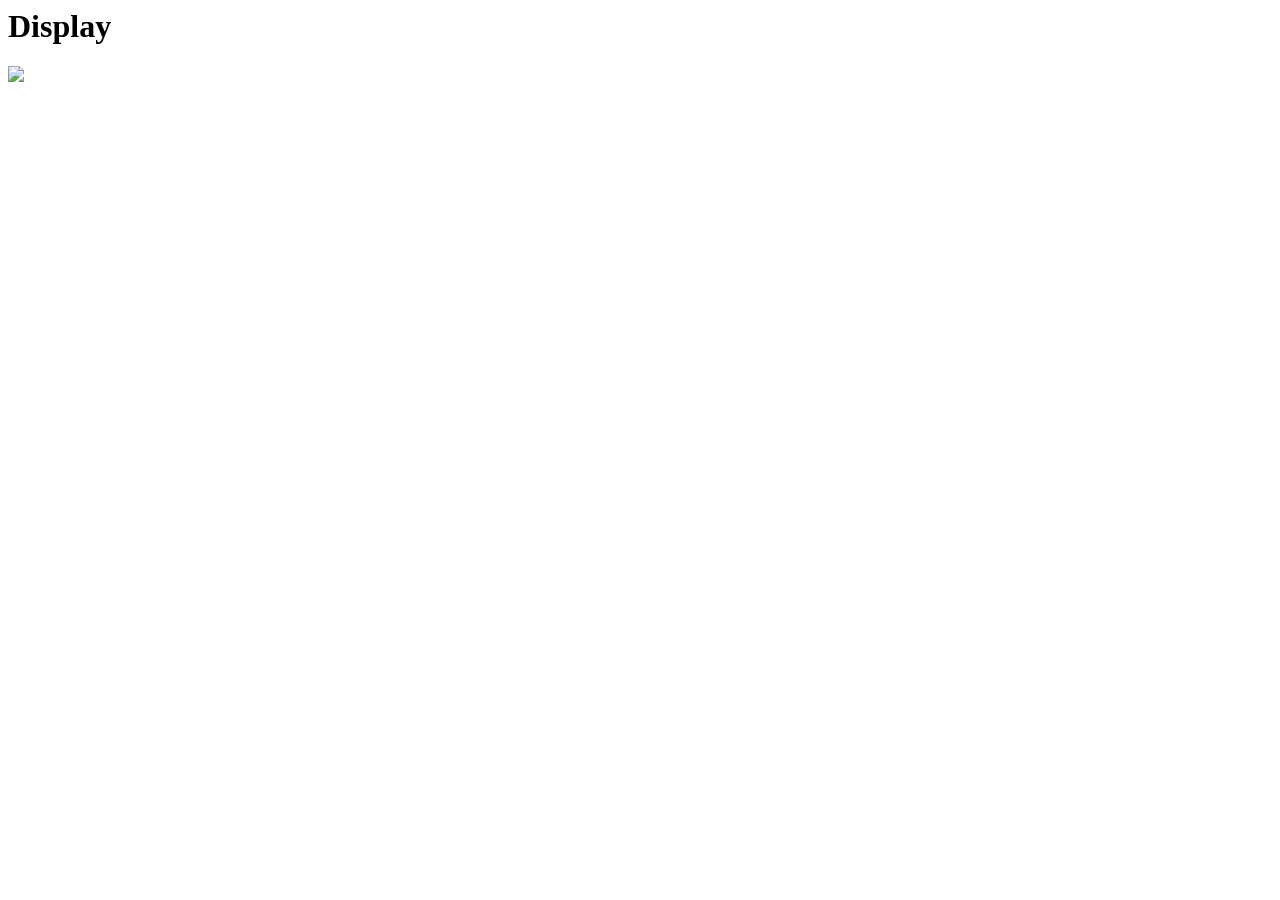
==== commit 8416adeb: "a" ====
--- a/colmo.html
+++ b/colmo.html
@@ -2,100 +2,38 @@
         <meta charset="utf-8">
         <meta name="viewport" content="width=device-width, initial-scale=1">
         <link href="http://cdnjs.cloudflare.com/ajax/libs/font-awesome/4.3.0/css/font-awesome.min.css" rel="stylesheet" type="text/css">
-        <link href="theme.css" rel="stylesheet" type="text/css">
+        <link href="http://v4.pingendo.com/assets/bootstrap/themes/default.css" rel="stylesheet" type="text/css">
     </head><body>
-        <div class="navbar navbar-light">
-            <div class="">
-                <a class="m-a-0 navbar-brand p-a-0" href="#"> <img src="images/index/logo.png" class="img-fluid">
-      </a>
-            </div>
-            <ul class="nav navbar-nav pull-right">
-                <li class="active m-a-0 nav-item text-center">
-                    <a class="nav-link m-t-sm " href="#"><i class="ar fa fa-2x fa-building-o fa-fw text-success"></i>
-          <br><span>Costruzioni</span>
-        </a>
-                </li>
-                <li class="nav-item active text-center">
-                    <a class="nav-link" href="#"><i class="ar fa fa-2x fa-angle-up fa-fw text-success"></i>
-          <br><span>Tetti e solai</span>
-        </a>
-                </li>
-                <li class="nav-item active text-center">
-                    <a class="nav-link" href="#"><i class="ar fa fa-2x fa-fw fa-pagelines text-success"></i>
-           <br><span>Outdoor</span>
-        </a>
-                </li>
-                <li class="nav-item active text-center">
-                    <a class="nav-link" href="#"><i class="ar fa fa-2x fa-fw fa-square-o text-success"></i>
-           <br><span>Pavimenti</span>
-        </a>
-                </li>
-            </ul>
-        </div>
         <div class="section">
             <div class="container">
                 <div class="row">
                     <div class="col-md-12">
-                        <h1 class="display-1 text-xs-center">Colmo</h1>
+                        <h1 class="display-1" draggable="true">Display</h1>
                     </div>
                 </div>
-            </div>
-        </div>
-        <div class="section">
-            <div class="container-fluid">
-                <div class="row">
-                    <div class="col-lg-2 sticky">
-                        <ul class="list-group m-y-2">
-                            <li class="list-group-item">
-                                <a href="travetti_in_appoggio">Travetti in appoggio</a>
-                            </li>
-                            <li class="list-group-item">
-                                <a href="tetti">Travetti sul fianco</a>
-                            </li>
-                            <li class="list-group-item">Pavimenti</li>
-                        </ul>
-                    </div>
-                    <div class="col-lg-10">
-                        <h1 class="">Travetti in appoggio</h1>
-                        <div class="card">
-                            <div class="card-block">
-                                <h4 class="card-title" id="colmo_smussato">Colmo smussato</h4>
-                            </div>
-                            <div class="row">
-                                <div class="col-lg-6">
-                                    <img class="center-block img-fluid m-y-1" src="https://unsplash.imgix.net/photo-1423683249427-8ca22bd873e0?w=1024&amp;q=50&amp;fm=jpg&amp;s=5e57c661d0f772ce269188a6f5325708">
-                                </div>
-                                <div class="col-lg-6">
-                                    <img class="center-block img-fluid m-y-1" src="https://unsplash.imgix.net/photo-1423683249427-8ca22bd873e0?w=1024&amp;q=50&amp;fm=jpg&amp;s=5e57c661d0f772ce269188a6f5325708">
-                                </div>
-                            </div>
-                            <div class="row">
-                                <div class="col-lg-12">
-                                    <img class="center-block img-fluid" src="http://galimberti.imgix.net/images/Dettaglio_verticale_colori.pdf?page=1">
-                                    <div class="row">
-                                        <div class="col-lg-3 col-xs-3 text-xs-right col-lg-offset-3 col-xs-offset-3">
-                                            <i class="center-block fa fa-3x fa-arrow-down fa-fw text-muted"></i>
-                                            <p class="text-xs-center">PDF</p>
-                                        </div>
-                                        <div class="col-lg-3 col-xs-3">
-                                            <i class="center-block fa fa-3x fa-cloud-download fa-fw text-muted"></i>
-                                            <p class="text-xs-center">DWG</p>
-                                        </div>
-                                    </div>
-                                </div>
-                            </div>
-                            <div class="card-block"></div>
-                        </div>
+                <div class="row text-xs-center">
+                    <div class="col-md-12">
+                        <!-- Beginning of CoffeeCup Image Map -->
+                        <img src="http://galimberti.imgix.net/images/travetti_appoggio.jpg" usemap="#index" border="0" class="center-block img-fluid">
+                        <map name="index">
+                            <area shape="rect" coords="71,85,1543,349" href="tetto.html" alt="" title="">
+                            <area shape="rect" coords="1405,361,1447,1390" href="parete.html" alt="" title="">
+                            <area shape="rect" coords="737,832,1391,901" href="solaio.html" alt="" title="">
+                        </map>
+                        <!-- End of CoffeeCup Image Map -->
                     </div>
                 </div>
             </div>
         </div>
         <script type="text/javascript" src="http://cdnjs.cloudflare.com/ajax/libs/jquery/2.0.3/jquery.min.js"></script>
         <script type="text/javascript" src="http://netdna.bootstrapcdn.com/bootstrap/3.3.4/js/bootstrap.min.js"></script>
-        <script type="text/javascript" src="https://cdnjs.cloudflare.com/ajax/libs/stickyfill/1.1.3/stickyfill.js"></script>
-        <script type="text/javascript">
-            $('.sticky').Stickyfill();
+        <!-- Beginning of CoffeeCup Image Map Responsive Scripts -->
+        <script src="http://ajax.googleapis.com/ajax/libs/jquery/1.10.2/jquery.min.js"></script>
+        <script src="jquery.rwdImageMaps.min.js"></script>
+        <script>
+            $(document).ready(function(e) {$('img[usemap]').rwdImageMaps();});
         </script>
+        <!-- End of CoffeeCup Image Map Responsive Scripts -->
     
 
 </body></html>
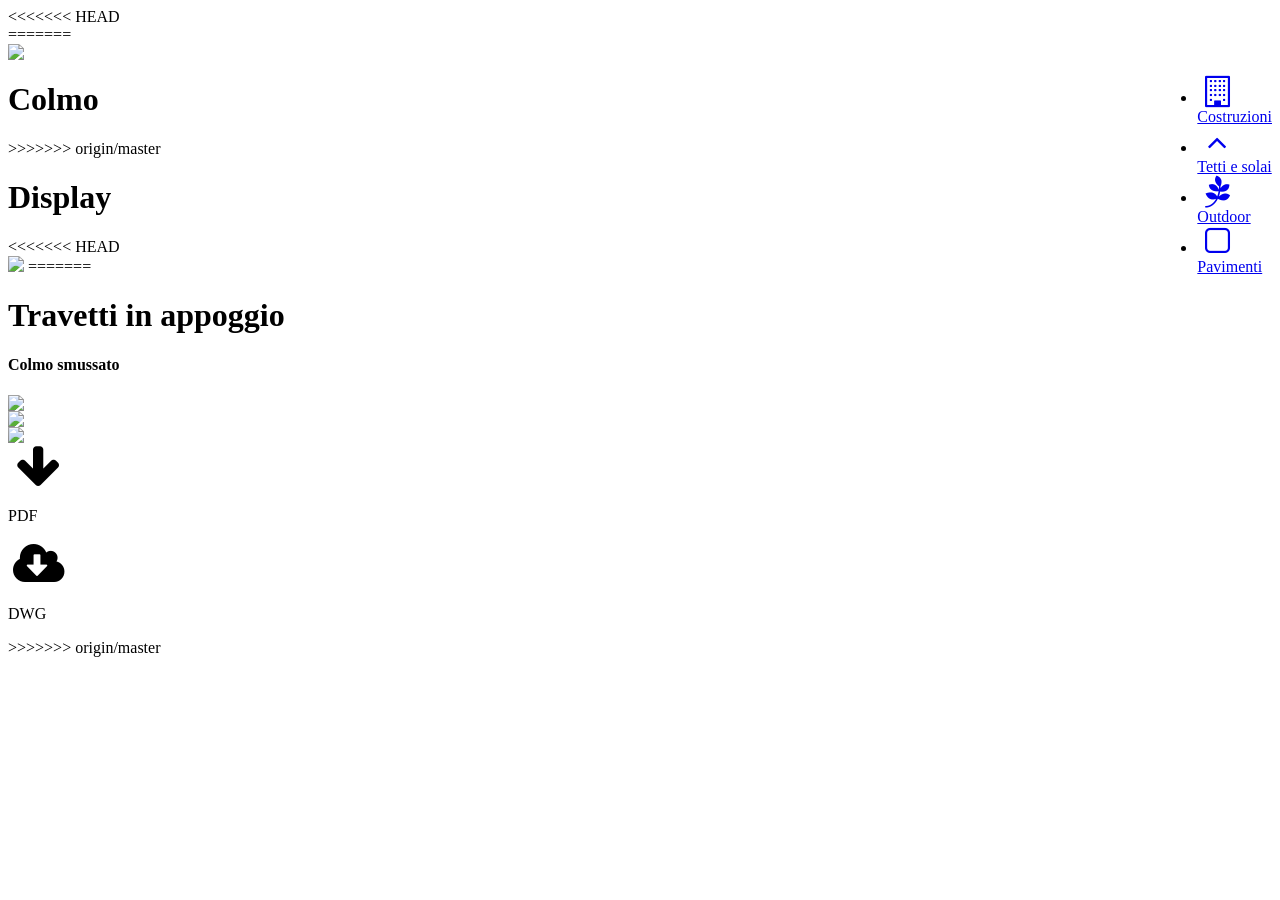
==== commit 11cec0ec: "Merge remote-tracking branch 'origin/master' # Conflicts: #	colmo.html #	index.html" ====
--- a/colmo.html
+++ b/colmo.html
@@ -4,12 +4,55 @@
         <link href="http://cdnjs.cloudflare.com/ajax/libs/font-awesome/4.3.0/css/font-awesome.min.css" rel="stylesheet" type="text/css">
         <link href="http://v4.pingendo.com/assets/bootstrap/themes/default.css" rel="stylesheet" type="text/css">
     </head><body>
+<<<<<<< HEAD
+        <div class="section">
+            <div class="container">
+=======
+        <div class="navbar navbar-light">
+            <div class="">
+                <a class="m-a-0 navbar-brand p-a-0" href="#"> <img src="images/index/logo.png" class="img-fluid">
+      </a>
+            </div>
+            <ul class="nav navbar-nav pull-right">
+                <li class="active m-a-0 nav-item text-center">
+                    <a class="nav-link m-t-sm " href="#"><i class="ar fa fa-2x fa-building-o fa-fw text-success"></i>
+          <br><span>Costruzioni</span>
+        </a>
+                </li>
+                <li class="nav-item active text-center">
+                    <a class="nav-link" href="#"><i class="ar fa fa-2x fa-angle-up fa-fw text-success"></i>
+          <br><span>Tetti e solai</span>
+        </a>
+                </li>
+                <li class="nav-item active text-center">
+                    <a class="nav-link" href="#"><i class="ar fa fa-2x fa-fw fa-pagelines text-success"></i>
+           <br><span>Outdoor</span>
+        </a>
+                </li>
+                <li class="nav-item active text-center">
+                    <a class="nav-link" href="#"><i class="ar fa fa-2x fa-fw fa-square-o text-success"></i>
+           <br><span>Pavimenti</span>
+        </a>
+                </li>
+            </ul>
+        </div>
         <div class="section">
             <div class="container">
                 <div class="row">
                     <div class="col-md-12">
+                        <h1 class="display-1 text-xs-center">Colmo</h1>
+                    </div>
+                </div>
+            </div>
+        </div>
+        <div class="section">
+            <div class="container-fluid">
+>>>>>>> origin/master
+                <div class="row">
+                    <div class="col-md-12">
                         <h1 class="display-1" draggable="true">Display</h1>
                     </div>
+<<<<<<< HEAD
                 </div>
                 <div class="row text-xs-center">
                     <div class="col-md-12">
@@ -21,6 +64,39 @@
                             <area shape="rect" coords="737,832,1391,901" href="solaio.html" alt="" title="">
                         </map>
                         <!-- End of CoffeeCup Image Map -->
+=======
+                    <div class="col-lg-10">
+                        <h1 class="">Travetti in appoggio</h1>
+                        <div class="card">
+                            <div class="card-block">
+                                <h4 class="card-title" id="colmo_smussato">Colmo smussato</h4>
+                            </div>
+                            <div class="row">
+                                <div class="col-lg-6">
+                                    <img class="center-block img-fluid m-y-1" src="https://unsplash.imgix.net/photo-1423683249427-8ca22bd873e0?w=1024&amp;q=50&amp;fm=jpg&amp;s=5e57c661d0f772ce269188a6f5325708">
+                                </div>
+                                <div class="col-lg-6">
+                                    <img class="center-block img-fluid m-y-1" src="https://unsplash.imgix.net/photo-1423683249427-8ca22bd873e0?w=1024&amp;q=50&amp;fm=jpg&amp;s=5e57c661d0f772ce269188a6f5325708">
+                                </div>
+                            </div>
+                            <div class="row">
+                                <div class="col-lg-12">
+                                    <img class="center-block img-fluid" src="http://galimberti.imgix.net/images/Dettaglio_verticale_colori.pdf?page=1">
+                                    <div class="row">
+                                        <div class="col-lg-3 col-xs-3 text-xs-right col-lg-offset-3 col-xs-offset-3">
+                                            <i class="center-block fa fa-3x fa-arrow-down fa-fw text-muted"></i>
+                                            <p class="text-xs-center">PDF</p>
+                                        </div>
+                                        <div class="col-lg-3 col-xs-3">
+                                            <i class="center-block fa fa-3x fa-cloud-download fa-fw text-muted"></i>
+                                            <p class="text-xs-center">DWG</p>
+                                        </div>
+                                    </div>
+                                </div>
+                            </div>
+                            <div class="card-block"></div>
+                        </div>
+>>>>>>> origin/master
                     </div>
                 </div>
             </div>
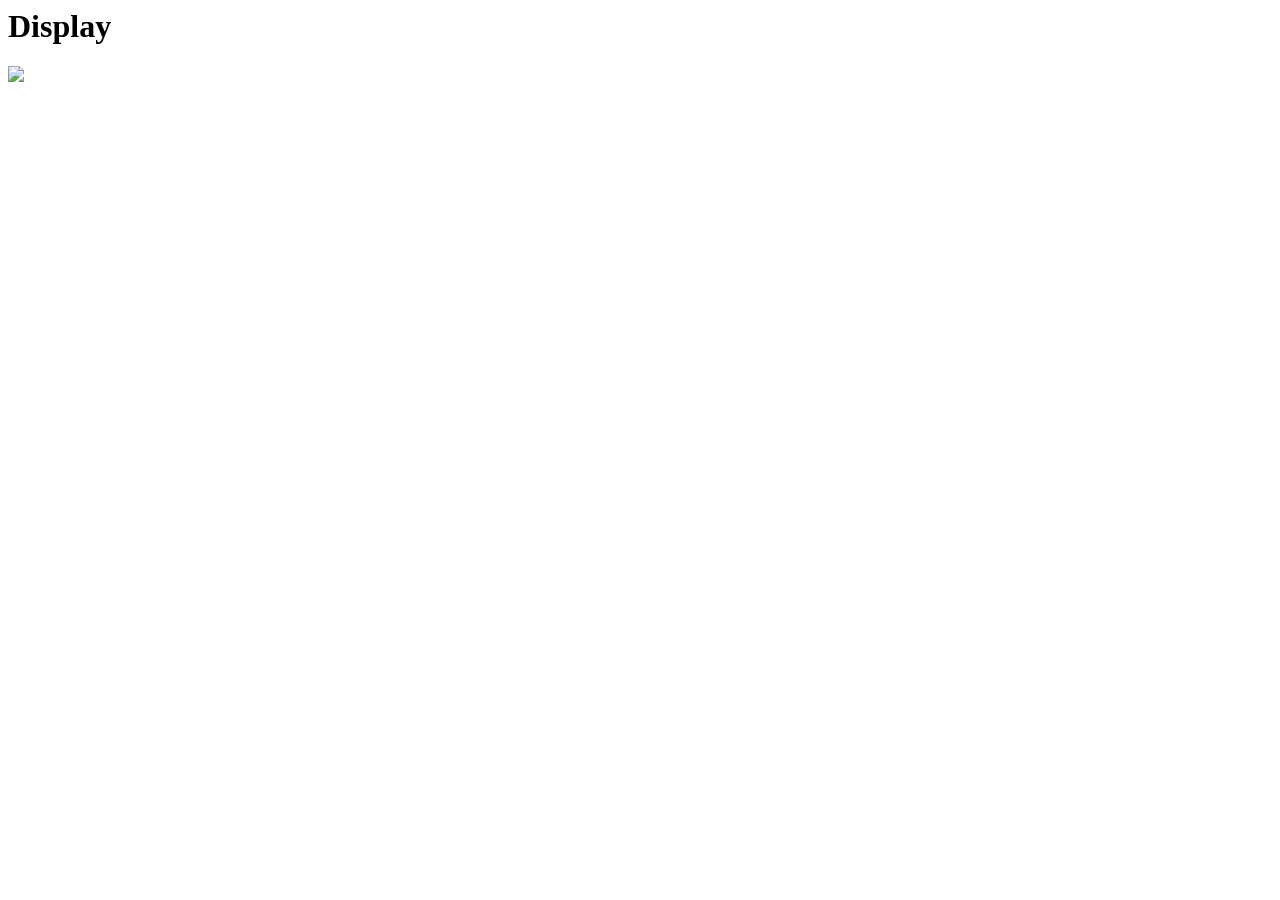
==== commit 2765ae37: "Revert "Merge remote-tracking branch 'origin/master'" This reverts commit 11cec0ece383a6ce45f255058b" ====
--- a/colmo.html
+++ b/colmo.html
@@ -4,55 +4,12 @@
         <link href="http://cdnjs.cloudflare.com/ajax/libs/font-awesome/4.3.0/css/font-awesome.min.css" rel="stylesheet" type="text/css">
         <link href="http://v4.pingendo.com/assets/bootstrap/themes/default.css" rel="stylesheet" type="text/css">
     </head><body>
-<<<<<<< HEAD
-        <div class="section">
-            <div class="container">
-=======
-        <div class="navbar navbar-light">
-            <div class="">
-                <a class="m-a-0 navbar-brand p-a-0" href="#"> <img src="images/index/logo.png" class="img-fluid">
-      </a>
-            </div>
-            <ul class="nav navbar-nav pull-right">
-                <li class="active m-a-0 nav-item text-center">
-                    <a class="nav-link m-t-sm " href="#"><i class="ar fa fa-2x fa-building-o fa-fw text-success"></i>
-          <br><span>Costruzioni</span>
-        </a>
-                </li>
-                <li class="nav-item active text-center">
-                    <a class="nav-link" href="#"><i class="ar fa fa-2x fa-angle-up fa-fw text-success"></i>
-          <br><span>Tetti e solai</span>
-        </a>
-                </li>
-                <li class="nav-item active text-center">
-                    <a class="nav-link" href="#"><i class="ar fa fa-2x fa-fw fa-pagelines text-success"></i>
-           <br><span>Outdoor</span>
-        </a>
-                </li>
-                <li class="nav-item active text-center">
-                    <a class="nav-link" href="#"><i class="ar fa fa-2x fa-fw fa-square-o text-success"></i>
-           <br><span>Pavimenti</span>
-        </a>
-                </li>
-            </ul>
-        </div>
         <div class="section">
             <div class="container">
                 <div class="row">
                     <div class="col-md-12">
-                        <h1 class="display-1 text-xs-center">Colmo</h1>
-                    </div>
-                </div>
-            </div>
-        </div>
-        <div class="section">
-            <div class="container-fluid">
->>>>>>> origin/master
-                <div class="row">
-                    <div class="col-md-12">
                         <h1 class="display-1" draggable="true">Display</h1>
                     </div>
-<<<<<<< HEAD
                 </div>
                 <div class="row text-xs-center">
                     <div class="col-md-12">
@@ -64,39 +21,6 @@
                             <area shape="rect" coords="737,832,1391,901" href="solaio.html" alt="" title="">
                         </map>
                         <!-- End of CoffeeCup Image Map -->
-=======
-                    <div class="col-lg-10">
-                        <h1 class="">Travetti in appoggio</h1>
-                        <div class="card">
-                            <div class="card-block">
-                                <h4 class="card-title" id="colmo_smussato">Colmo smussato</h4>
-                            </div>
-                            <div class="row">
-                                <div class="col-lg-6">
-                                    <img class="center-block img-fluid m-y-1" src="https://unsplash.imgix.net/photo-1423683249427-8ca22bd873e0?w=1024&amp;q=50&amp;fm=jpg&amp;s=5e57c661d0f772ce269188a6f5325708">
-                                </div>
-                                <div class="col-lg-6">
-                                    <img class="center-block img-fluid m-y-1" src="https://unsplash.imgix.net/photo-1423683249427-8ca22bd873e0?w=1024&amp;q=50&amp;fm=jpg&amp;s=5e57c661d0f772ce269188a6f5325708">
-                                </div>
-                            </div>
-                            <div class="row">
-                                <div class="col-lg-12">
-                                    <img class="center-block img-fluid" src="http://galimberti.imgix.net/images/Dettaglio_verticale_colori.pdf?page=1">
-                                    <div class="row">
-                                        <div class="col-lg-3 col-xs-3 text-xs-right col-lg-offset-3 col-xs-offset-3">
-                                            <i class="center-block fa fa-3x fa-arrow-down fa-fw text-muted"></i>
-                                            <p class="text-xs-center">PDF</p>
-                                        </div>
-                                        <div class="col-lg-3 col-xs-3">
-                                            <i class="center-block fa fa-3x fa-cloud-download fa-fw text-muted"></i>
-                                            <p class="text-xs-center">DWG</p>
-                                        </div>
-                                    </div>
-                                </div>
-                            </div>
-                            <div class="card-block"></div>
-                        </div>
->>>>>>> origin/master
                     </div>
                 </div>
             </div>
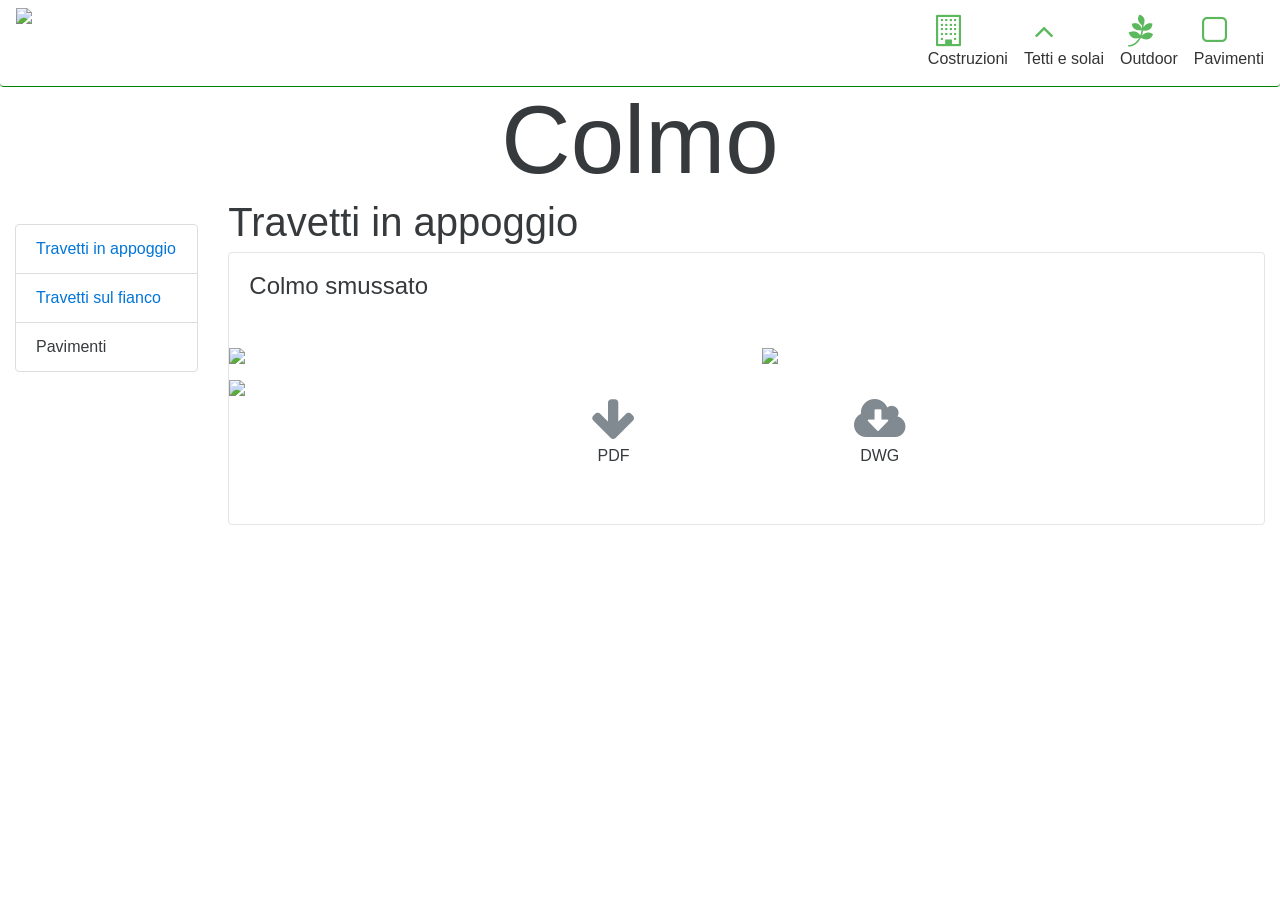
==== commit df78192e: "Revert "a" This reverts commit 8416adebf86e98fe0d8f22c8587721fba518bb10." ====
--- a/colmo.html
+++ b/colmo.html
@@ -2,38 +2,79 @@
         <meta charset="utf-8">
         <meta name="viewport" content="width=device-width, initial-scale=1">
         <link href="http://cdnjs.cloudflare.com/ajax/libs/font-awesome/4.3.0/css/font-awesome.min.css" rel="stylesheet" type="text/css">
-        <link href="http://v4.pingendo.com/assets/bootstrap/themes/default.css" rel="stylesheet" type="text/css">
+        <link href="theme.css" rel="stylesheet" type="text/css">
     </head><body>
-        <div class="section">
-            <div class="container">
+        <div class="navbar navbar-light">
+            <div class="">
+                <a class="m-a-0 navbar-brand p-a-0" href="#"> <img src="images/index/logo.png" class="img-fluid">
+      </a>
+            </div>
+            <ul class="nav navbar-nav pull-right">
+                <li class="active m-a-0 nav-item text-center">
+                    <a class="nav-link m-t-sm " href="#"><i class="ar fa fa-2x fa-building-o fa-fw text-success"></i>
+          <br><span>Costruzioni</span>
+        </a>
+                </li>
+                <li class="nav-item active text-center">
+                    <a class="nav-link" href="#"><i class="ar fa fa-2x fa-angle-up fa-fw text-success"></i>
+          <br><span>Tetti e solai</span>
+        </a>
+                </li>
+                <li class="nav-item active text-center">
+                    <a class="nav-link" href="#"><i class="ar fa fa-2x fa-fw fa-pagelines text-success"></i>
+           <br><span>Outdoor</span>
+        </a>
+                </li>
+                <li class="nav-item active text-center">
+                    <a class="nav-link" href="#"><i class="ar fa fa-2x fa-fw fa-square-o text-success"></i>
+           <br><span>Pavimenti</span>
+        </a>
+                </li>
+            </ul>
+        </div>
+        <div class="section"><div class="container"><div class="row"><div class="col-md-12"><h1 class="display-1 text-xs-center">Colmo</h1></div></div></div></div><div class="section">
+            <div class="container-fluid">
                 <div class="row">
-                    <div class="col-md-12">
-                        <h1 class="display-1" draggable="true">Display</h1>
+                    <div class="col-lg-2 sticky">
+                        <ul class="list-group m-y-2">
+                            <li class="list-group-item">
+                                <a href="travetti_in_appoggio">Travetti in appoggio</a>
+                            </li>
+                            <li class="list-group-item">
+                                <a href="tetti">Travetti sul fianco</a>
+                            </li>
+                            <li class="list-group-item">Pavimenti</li>
+                        </ul>
                     </div>
-                </div>
-                <div class="row text-xs-center">
-                    <div class="col-md-12">
-                        <!-- Beginning of CoffeeCup Image Map -->
-                        <img src="http://galimberti.imgix.net/images/travetti_appoggio.jpg" usemap="#index" border="0" class="center-block img-fluid">
-                        <map name="index">
-                            <area shape="rect" coords="71,85,1543,349" href="tetto.html" alt="" title="">
-                            <area shape="rect" coords="1405,361,1447,1390" href="parete.html" alt="" title="">
-                            <area shape="rect" coords="737,832,1391,901" href="solaio.html" alt="" title="">
-                        </map>
-                        <!-- End of CoffeeCup Image Map -->
+                    <div class="col-lg-10">
+                        <h1 class="">Travetti in appoggio</h1><div class="card">
+          <div class="card-block">
+            <h4 class="card-title" id="colmo_smussato">Colmo smussato</h4>
+            
+          </div>
+          <div class="row">
+        <div class="col-lg-6"><img class="center-block img-fluid m-y-1" src="https://unsplash.imgix.net/photo-1423683249427-8ca22bd873e0?w=1024&amp;q=50&amp;fm=jpg&amp;s=5e57c661d0f772ce269188a6f5325708"></div>
+        <div class="col-lg-6"><img class="center-block img-fluid m-y-1" src="https://unsplash.imgix.net/photo-1423683249427-8ca22bd873e0?w=1024&amp;q=50&amp;fm=jpg&amp;s=5e57c661d0f772ce269188a6f5325708"></div>
+      </div><div class="row">
+        <div class="col-lg-12"><img class="center-block img-fluid" src="http://galimberti.imgix.net/images/Dettaglio_verticale_colori.pdf?page=1"><div class="row">
+        <div class="col-lg-3 col-xs-3 text-xs-right col-lg-offset-3 col-xs-offset-3"><i class="center-block fa fa-3x fa-arrow-down fa-fw text-muted"></i><p class="text-xs-center">PDF</p></div><div class="col-lg-3 col-xs-3"><i class="center-block fa fa-3x fa-cloud-download fa-fw text-muted"></i><p class="text-xs-center">DWG</p></div>
+        
+      </div></div>
+        
+      </div>
+          <div class="card-block"></div>
+        </div>
+                        
                     </div>
                 </div>
             </div>
         </div>
         <script type="text/javascript" src="http://cdnjs.cloudflare.com/ajax/libs/jquery/2.0.3/jquery.min.js"></script>
         <script type="text/javascript" src="http://netdna.bootstrapcdn.com/bootstrap/3.3.4/js/bootstrap.min.js"></script>
-        <!-- Beginning of CoffeeCup Image Map Responsive Scripts -->
-        <script src="http://ajax.googleapis.com/ajax/libs/jquery/1.10.2/jquery.min.js"></script>
-        <script src="jquery.rwdImageMaps.min.js"></script>
-        <script>
-            $(document).ready(function(e) {$('img[usemap]').rwdImageMaps();});
+        <script type="text/javascript" src="https://cdnjs.cloudflare.com/ajax/libs/stickyfill/1.1.3/stickyfill.js"></script>
+        <script type="text/javascript">
+            $('.sticky').Stickyfill();
         </script>
-        <!-- End of CoffeeCup Image Map Responsive Scripts -->
     
 
 </body></html>
--- a/theme.css
+++ b/theme.css
@@ -0,0 +1,4893 @@
+.alert {
+  padding: 15px;
+  margin-bottom: 1rem;
+  border: 1px solid transparent;
+  border-radius: 0.25rem; }
+  .alert > p,
+  .alert > ul {
+    margin-bottom: 0; }
+  .alert > p + p {
+    margin-top: 5px; }
+
+.alert-heading {
+  color: inherit; }
+
+.alert-link {
+  font-weight: bold; }
+
+.alert-dismissible {
+  padding-right: 35px; }
+  .alert-dismissible .close {
+    position: relative;
+    top: -2px;
+    right: -21px;
+    color: inherit; }
+
+.alert-success {
+  background-color: #dff0d8;
+  border-color: #d0e9c6;
+  color: #3c763d; }
+  .alert-success hr {
+    border-top-color: #c1e2b3; }
+  .alert-success .alert-link {
+    color: #2b542c; }
+
+.alert-info {
+  background-color: #d9edf7;
+  border-color: #bcdff1;
+  color: #31708f; }
+  .alert-info hr {
+    border-top-color: #a6d5ec; }
+  .alert-info .alert-link {
+    color: #245269; }
+
+.alert-warning {
+  background-color: #fcf8e3;
+  border-color: #faf2cc;
+  color: #8a6d3b; }
+  .alert-warning hr {
+    border-top-color: #f7ecb5; }
+  .alert-warning .alert-link {
+    color: #66512c; }
+
+.alert-danger {
+  background-color: #f2dede;
+  border-color: #ebcccc;
+  color: #a94442; }
+  .alert-danger hr {
+    border-top-color: #e4b9b9; }
+  .alert-danger .alert-link {
+    color: #843534; }
+
+.fade {
+  opacity: 0;
+  transition: opacity 0.15s linear; }
+  .fade.in {
+    opacity: 1; }
+
+.collapse {
+  display: none; }
+  .collapse.in {
+    display: block; }
+
+.collapsing {
+  position: relative;
+  height: 0;
+  overflow: hidden;
+  transition-timing-function: ease;
+  transition-duration: .35s;
+  transition-property: height; }
+
+.breadcrumb {
+  padding: 0.75rem 1rem;
+  margin-bottom: 1rem;
+  list-style: none;
+  background-color: #eceeef;
+  border-radius: 0.25rem; }
+  .breadcrumb::after {
+    content: "";
+    display: table;
+    clear: both; }
+
+.breadcrumb-item {
+  float: left; }
+  .breadcrumb-item + .breadcrumb-item::before {
+    padding-right: 0.5rem;
+    padding-left: 0.5rem;
+    color: #818a91;
+    content: "/"; }
+  .breadcrumb-item.active {
+    color: #818a91; }
+
+.btn-group,
+.btn-group-vertical {
+  position: relative;
+  display: inline-block;
+  vertical-align: middle; }
+  .btn-group > .btn,
+  .btn-group-vertical > .btn {
+    position: relative;
+    float: left; }
+    .btn-group > .btn:focus,
+    .btn-group > .btn:active,
+    .btn-group > .btn.active,
+    .btn-group-vertical > .btn:focus,
+    .btn-group-vertical > .btn:active,
+    .btn-group-vertical > .btn.active {
+      z-index: 2; }
+    .btn-group > .btn:hover,
+    .btn-group-vertical > .btn:hover {
+      z-index: 2; }
+
+.btn-group .btn + .btn,
+.btn-group .btn + .btn-group,
+.btn-group .btn-group + .btn,
+.btn-group .btn-group + .btn-group {
+  margin-left: -1px; }
+
+.btn-toolbar {
+  margin-left: -5px; }
+  .btn-toolbar::after {
+    content: "";
+    display: table;
+    clear: both; }
+  .btn-toolbar .btn-group,
+  .btn-toolbar .input-group {
+    float: left; }
+  .btn-toolbar > .btn,
+  .btn-toolbar > .btn-group,
+  .btn-toolbar > .input-group {
+    margin-left: 5px; }
+
+.btn-group > .btn:not(:first-child):not(:last-child):not(.dropdown-toggle) {
+  border-radius: 0; }
+
+.btn-group > .btn:first-child {
+  margin-left: 0; }
+  .btn-group > .btn:first-child:not(:last-child):not(.dropdown-toggle) {
+    border-bottom-right-radius: 0;
+    border-top-right-radius: 0; }
+
+.btn-group > .btn:last-child:not(:first-child),
+.btn-group > .dropdown-toggle:not(:first-child) {
+  border-bottom-left-radius: 0;
+  border-top-left-radius: 0; }
+
+.btn-group > .btn-group {
+  float: left; }
+
+.btn-group > .btn-group:not(:first-child):not(:last-child) > .btn {
+  border-radius: 0; }
+
+.btn-group > .btn-group:first-child:not(:last-child) > .btn:last-child,
+.btn-group > .btn-group:first-child:not(:last-child) > .dropdown-toggle {
+  border-bottom-right-radius: 0;
+  border-top-right-radius: 0; }
+
+.btn-group > .btn-group:last-child:not(:first-child) > .btn:first-child {
+  border-bottom-left-radius: 0;
+  border-top-left-radius: 0; }
+
+.btn-group .dropdown-toggle:active,
+.btn-group.open .dropdown-toggle {
+  outline: 0; }
+
+.btn-group > .btn + .dropdown-toggle {
+  padding-right: 8px;
+  padding-left: 8px; }
+
+.btn-group > .btn-lg + .dropdown-toggle, .btn-group-lg.btn-group > .btn + .dropdown-toggle {
+  padding-right: 12px;
+  padding-left: 12px; }
+
+.btn .caret {
+  margin-left: 0; }
+
+.btn-lg .caret, .btn-group-lg > .btn .caret {
+  border-width: 0.3em 0.3em 0;
+  border-bottom-width: 0; }
+
+.dropup .btn-lg .caret, .dropup .btn-group-lg > .btn .caret {
+  border-width: 0 0.3em 0.3em; }
+
+.btn-group-vertical > .btn,
+.btn-group-vertical > .btn-group,
+.btn-group-vertical > .btn-group > .btn {
+  display: block;
+  float: none;
+  width: 100%;
+  max-width: 100%; }
+
+.btn-group-vertical > .btn-group::after {
+  content: "";
+  display: table;
+  clear: both; }
+
+.btn-group-vertical > .btn-group > .btn {
+  float: none; }
+
+.btn-group-vertical > .btn + .btn,
+.btn-group-vertical > .btn + .btn-group,
+.btn-group-vertical > .btn-group + .btn,
+.btn-group-vertical > .btn-group + .btn-group {
+  margin-top: -1px;
+  margin-left: 0; }
+
+.btn-group-vertical > .btn:not(:first-child):not(:last-child) {
+  border-radius: 0; }
+
+.btn-group-vertical > .btn:first-child:not(:last-child) {
+  border-top-right-radius: 0.25rem;
+  border-bottom-right-radius: 0;
+  border-bottom-left-radius: 0; }
+
+.btn-group-vertical > .btn:last-child:not(:first-child) {
+  border-bottom-left-radius: 0.25rem;
+  border-top-right-radius: 0;
+  border-top-left-radius: 0; }
+
+.btn-group-vertical > .btn-group:not(:first-child):not(:last-child) > .btn {
+  border-radius: 0; }
+
+.btn-group-vertical > .btn-group:first-child:not(:last-child) > .btn:last-child,
+.btn-group-vertical > .btn-group:first-child:not(:last-child) > .dropdown-toggle {
+  border-bottom-right-radius: 0;
+  border-bottom-left-radius: 0; }
+
+.btn-group-vertical > .btn-group:last-child:not(:first-child) > .btn:first-child {
+  border-top-right-radius: 0;
+  border-top-left-radius: 0; }
+
+[data-toggle="buttons"] > .btn input[type="radio"],
+[data-toggle="buttons"] > .btn input[type="checkbox"],
+[data-toggle="buttons"] > .btn-group > .btn input[type="radio"],
+[data-toggle="buttons"] > .btn-group > .btn input[type="checkbox"] {
+  position: absolute;
+  clip: rect(0, 0, 0, 0);
+  pointer-events: none; }
+
+.btn {
+  display: inline-block;
+  font-weight: normal;
+  text-align: center;
+  white-space: nowrap;
+  vertical-align: middle;
+  cursor: pointer;
+  user-select: none;
+  border: 1px solid transparent;
+  padding: 0.375rem 1rem;
+  font-size: 1rem;
+  line-height: 1.5;
+  border-radius: 0.25rem; }
+  .btn:focus,
+  .btn.focus,
+  .btn:active:focus,
+  .btn:active.focus,
+  .btn.active:focus,
+  .btn.active.focus {
+    outline: thin dotted;
+    outline: 5px auto -webkit-focus-ring-color;
+    outline-offset: -2px; }
+  .btn:focus,
+  .btn:hover {
+    text-decoration: none; }
+  .btn.focus {
+    text-decoration: none; }
+  .btn:active,
+  .btn.active {
+    background-image: none;
+    outline: 0; }
+  .btn.disabled,
+  .btn:disabled {
+    cursor: not-allowed;
+    opacity: .65; }
+
+a.btn.disabled,
+fieldset[disabled] a.btn {
+  pointer-events: none; }
+
+.btn-primary {
+  color: #fff;
+  background-color: #0275d8;
+  border-color: #0275d8; }
+  .btn-primary:hover {
+    color: #fff;
+    background-color: #025aa5;
+    border-color: #01549b; }
+  .btn-primary:focus,
+  .btn-primary.focus {
+    color: #fff;
+    background-color: #025aa5;
+    border-color: #01549b; }
+  .btn-primary:active,
+  .btn-primary.active,
+  .open > .btn-primary.dropdown-toggle {
+    color: #fff;
+    background-color: #025aa5;
+    border-color: #01549b;
+    background-image: none; }
+    .btn-primary:active:hover,
+    .btn-primary:active:focus,
+    .btn-primary:active.focus,
+    .btn-primary.active:hover,
+    .btn-primary.active:focus,
+    .btn-primary.active.focus,
+    .open > .btn-primary.dropdown-toggle:hover,
+    .open > .btn-primary.dropdown-toggle:focus,
+    .open > .btn-primary.dropdown-toggle.focus {
+      color: #fff;
+      background-color: #014682;
+      border-color: #01315a; }
+  .btn-primary.disabled:focus,
+  .btn-primary.disabled.focus,
+  .btn-primary:disabled:focus,
+  .btn-primary:disabled.focus {
+    background-color: #0275d8;
+    border-color: #0275d8; }
+  .btn-primary.disabled:hover,
+  .btn-primary:disabled:hover {
+    background-color: #0275d8;
+    border-color: #0275d8; }
+
+.btn-secondary {
+  color: #373a3c;
+  background-color: #fff;
+  border-color: #ccc; }
+  .btn-secondary:hover {
+    color: #373a3c;
+    background-color: #e6e6e6;
+    border-color: #adadad; }
+  .btn-secondary:focus,
+  .btn-secondary.focus {
+    color: #373a3c;
+    background-color: #e6e6e6;
+    border-color: #adadad; }
+  .btn-secondary:active,
+  .btn-secondary.active,
+  .open > .btn-secondary.dropdown-toggle {
+    color: #373a3c;
+    background-color: #e6e6e6;
+    border-color: #adadad;
+    background-image: none; }
+    .btn-secondary:active:hover,
+    .btn-secondary:active:focus,
+    .btn-secondary:active.focus,
+    .btn-secondary.active:hover,
+    .btn-secondary.active:focus,
+    .btn-secondary.active.focus,
+    .open > .btn-secondary.dropdown-toggle:hover,
+    .open > .btn-secondary.dropdown-toggle:focus,
+    .open > .btn-secondary.dropdown-toggle.focus {
+      color: #373a3c;
+      background-color: #d4d4d4;
+      border-color: #8c8c8c; }
+  .btn-secondary.disabled:focus,
+  .btn-secondary.disabled.focus,
+  .btn-secondary:disabled:focus,
+  .btn-secondary:disabled.focus {
+    background-color: #fff;
+    border-color: #ccc; }
+  .btn-secondary.disabled:hover,
+  .btn-secondary:disabled:hover {
+    background-color: #fff;
+    border-color: #ccc; }
+
+.btn-info {
+  color: #fff;
+  background-color: #5bc0de;
+  border-color: #5bc0de; }
+  .btn-info:hover {
+    color: #fff;
+    background-color: #31b0d5;
+    border-color: #2aabd2; }
+  .btn-info:focus,
+  .btn-info.focus {
+    color: #fff;
+    background-color: #31b0d5;
+    border-color: #2aabd2; }
+  .btn-info:active,
+  .btn-info.active,
+  .open > .btn-info.dropdown-toggle {
+    color: #fff;
+    background-color: #31b0d5;
+    border-color: #2aabd2;
+    background-image: none; }
+    .btn-info:active:hover,
+    .btn-info:active:focus,
+    .btn-info:active.focus,
+    .btn-info.active:hover,
+    .btn-info.active:focus,
+    .btn-info.active.focus,
+    .open > .btn-info.dropdown-toggle:hover,
+    .open > .btn-info.dropdown-toggle:focus,
+    .open > .btn-info.dropdown-toggle.focus {
+      color: #fff;
+      background-color: #269abc;
+      border-color: #1f7e9a; }
+  .btn-info.disabled:focus,
+  .btn-info.disabled.focus,
+  .btn-info:disabled:focus,
+  .btn-info:disabled.focus {
+    background-color: #5bc0de;
+    border-color: #5bc0de; }
+  .btn-info.disabled:hover,
+  .btn-info:disabled:hover {
+    background-color: #5bc0de;
+    border-color: #5bc0de; }
+
+.btn-success {
+  color: #fff;
+  background-color: #5cb85c;
+  border-color: #5cb85c; }
+  .btn-success:hover {
+    color: #fff;
+    background-color: #449d44;
+    border-color: #419641; }
+  .btn-success:focus,
+  .btn-success.focus {
+    color: #fff;
+    background-color: #449d44;
+    border-color: #419641; }
+  .btn-success:active,
+  .btn-success.active,
+  .open > .btn-success.dropdown-toggle {
+    color: #fff;
+    background-color: #449d44;
+    border-color: #419641;
+    background-image: none; }
+    .btn-success:active:hover,
+    .btn-success:active:focus,
+    .btn-success:active.focus,
+    .btn-success.active:hover,
+    .btn-success.active:focus,
+    .btn-success.active.focus,
+    .open > .btn-success.dropdown-toggle:hover,
+    .open > .btn-success.dropdown-toggle:focus,
+    .open > .btn-success.dropdown-toggle.focus {
+      color: #fff;
+      background-color: #398439;
+      border-color: #2d672d; }
+  .btn-success.disabled:focus,
+  .btn-success.disabled.focus,
+  .btn-success:disabled:focus,
+  .btn-success:disabled.focus {
+    background-color: #5cb85c;
+    border-color: #5cb85c; }
+  .btn-success.disabled:hover,
+  .btn-success:disabled:hover {
+    background-color: #5cb85c;
+    border-color: #5cb85c; }
+
+.btn-warning {
+  color: #fff;
+  background-color: #f0ad4e;
+  border-color: #f0ad4e; }
+  .btn-warning:hover {
+    color: #fff;
+    background-color: #ec971f;
+    border-color: #eb9316; }
+  .btn-warning:focus,
+  .btn-warning.focus {
+    color: #fff;
+    background-color: #ec971f;
+    border-color: #eb9316; }
+  .btn-warning:active,
+  .btn-warning.active,
+  .open > .btn-warning.dropdown-toggle {
+    color: #fff;
+    background-color: #ec971f;
+    border-color: #eb9316;
+    background-image: none; }
+    .btn-warning:active:hover,
+    .btn-warning:active:focus,
+    .btn-warning:active.focus,
+    .btn-warning.active:hover,
+    .btn-warning.active:focus,
+    .btn-warning.active.focus,
+    .open > .btn-warning.dropdown-toggle:hover,
+    .open > .btn-warning.dropdown-toggle:focus,
+    .open > .btn-warning.dropdown-toggle.focus {
+      color: #fff;
+      background-color: #d58512;
+      border-color: #b06d0f; }
+  .btn-warning.disabled:focus,
+  .btn-warning.disabled.focus,
+  .btn-warning:disabled:focus,
+  .btn-warning:disabled.focus {
+    background-color: #f0ad4e;
+    border-color: #f0ad4e; }
+  .btn-warning.disabled:hover,
+  .btn-warning:disabled:hover {
+    background-color: #f0ad4e;
+    border-color: #f0ad4e; }
+
+.btn-danger {
+  color: #fff;
+  background-color: #d9534f;
+  border-color: #d9534f; }
+  .btn-danger:hover {
+    color: #fff;
+    background-color: #c9302c;
+    border-color: #c12e2a; }
+  .btn-danger:focus,
+  .btn-danger.focus {
+    color: #fff;
+    background-color: #c9302c;
+    border-color: #c12e2a; }
+  .btn-danger:active,
+  .btn-danger.active,
+  .open > .btn-danger.dropdown-toggle {
+    color: #fff;
+    background-color: #c9302c;
+    border-color: #c12e2a;
+    background-image: none; }
+    .btn-danger:active:hover,
+    .btn-danger:active:focus,
+    .btn-danger:active.focus,
+    .btn-danger.active:hover,
+    .btn-danger.active:focus,
+    .btn-danger.active.focus,
+    .open > .btn-danger.dropdown-toggle:hover,
+    .open > .btn-danger.dropdown-toggle:focus,
+    .open > .btn-danger.dropdown-toggle.focus {
+      color: #fff;
+      background-color: #ac2925;
+      border-color: #8b211e; }
+  .btn-danger.disabled:focus,
+  .btn-danger.disabled.focus,
+  .btn-danger:disabled:focus,
+  .btn-danger:disabled.focus {
+    background-color: #d9534f;
+    border-color: #d9534f; }
+  .btn-danger.disabled:hover,
+  .btn-danger:disabled:hover {
+    background-color: #d9534f;
+    border-color: #d9534f; }
+
+.btn-primary-outline {
+  color: #0275d8;
+  background-image: none;
+  background-color: transparent;
+  border-color: #0275d8; }
+  .btn-primary-outline:focus,
+  .btn-primary-outline.focus,
+  .btn-primary-outline:active,
+  .btn-primary-outline.active,
+  .open > .btn-primary-outline.dropdown-toggle {
+    color: #fff;
+    background-color: #0275d8;
+    border-color: #0275d8; }
+  .btn-primary-outline:hover {
+    color: #fff;
+    background-color: #0275d8;
+    border-color: #0275d8; }
+  .btn-primary-outline.disabled:focus,
+  .btn-primary-outline.disabled.focus,
+  .btn-primary-outline:disabled:focus,
+  .btn-primary-outline:disabled.focus {
+    border-color: #43a7fd; }
+  .btn-primary-outline.disabled:hover,
+  .btn-primary-outline:disabled:hover {
+    border-color: #43a7fd; }
+
+.btn-secondary-outline {
+  color: #ccc;
+  background-image: none;
+  background-color: transparent;
+  border-color: #ccc; }
+  .btn-secondary-outline:focus,
+  .btn-secondary-outline.focus,
+  .btn-secondary-outline:active,
+  .btn-secondary-outline.active,
+  .open > .btn-secondary-outline.dropdown-toggle {
+    color: #fff;
+    background-color: #ccc;
+    border-color: #ccc; }
+  .btn-secondary-outline:hover {
+    color: #fff;
+    background-color: #ccc;
+    border-color: #ccc; }
+  .btn-secondary-outline.disabled:focus,
+  .btn-secondary-outline.disabled.focus,
+  .btn-secondary-outline:disabled:focus,
+  .btn-secondary-outline:disabled.focus {
+    border-color: white; }
+  .btn-secondary-outline.disabled:hover,
+  .btn-secondary-outline:disabled:hover {
+    border-color: white; }
+
+.btn-info-outline {
+  color: #5bc0de;
+  background-image: none;
+  background-color: transparent;
+  border-color: #5bc0de; }
+  .btn-info-outline:focus,
+  .btn-info-outline.focus,
+  .btn-info-outline:active,
+  .btn-info-outline.active,
+  .open > .btn-info-outline.dropdown-toggle {
+    color: #fff;
+    background-color: #5bc0de;
+    border-color: #5bc0de; }
+  .btn-info-outline:hover {
+    color: #fff;
+    background-color: #5bc0de;
+    border-color: #5bc0de; }
+  .btn-info-outline.disabled:focus,
+  .btn-info-outline.disabled.focus,
+  .btn-info-outline:disabled:focus,
+  .btn-info-outline:disabled.focus {
+    border-color: #b0e1ef; }
+  .btn-info-outline.disabled:hover,
+  .btn-info-outline:disabled:hover {
+    border-color: #b0e1ef; }
+
+.btn-success-outline {
+  color: #5cb85c;
+  background-image: none;
+  background-color: transparent;
+  border-color: #5cb85c; }
+  .btn-success-outline:focus,
+  .btn-success-outline.focus,
+  .btn-success-outline:active,
+  .btn-success-outline.active,
+  .open > .btn-success-outline.dropdown-toggle {
+    color: #fff;
+    background-color: #5cb85c;
+    border-color: #5cb85c; }
+  .btn-success-outline:hover {
+    color: #fff;
+    background-color: #5cb85c;
+    border-color: #5cb85c; }
+  .btn-success-outline.disabled:focus,
+  .btn-success-outline.disabled.focus,
+  .btn-success-outline:disabled:focus,
+  .btn-success-outline:disabled.focus {
+    border-color: #a3d7a3; }
+  .btn-success-outline.disabled:hover,
+  .btn-success-outline:disabled:hover {
+    border-color: #a3d7a3; }
+
+.btn-warning-outline {
+  color: #f0ad4e;
+  background-image: none;
+  background-color: transparent;
+  border-color: #f0ad4e; }
+  .btn-warning-outline:focus,
+  .btn-warning-outline.focus,
+  .btn-warning-outline:active,
+  .btn-warning-outline.active,
+  .open > .btn-warning-outline.dropdown-toggle {
+    color: #fff;
+    background-color: #f0ad4e;
+    border-color: #f0ad4e; }
+  .btn-warning-outline:hover {
+    color: #fff;
+    background-color: #f0ad4e;
+    border-color: #f0ad4e; }
+  .btn-warning-outline.disabled:focus,
+  .btn-warning-outline.disabled.focus,
+  .btn-warning-outline:disabled:focus,
+  .btn-warning-outline:disabled.focus {
+    border-color: #f8d9ac; }
+  .btn-warning-outline.disabled:hover,
+  .btn-warning-outline:disabled:hover {
+    border-color: #f8d9ac; }
+
+.btn-danger-outline {
+  color: #d9534f;
+  background-image: none;
+  background-color: transparent;
+  border-color: #d9534f; }
+  .btn-danger-outline:focus,
+  .btn-danger-outline.focus,
+  .btn-danger-outline:active,
+  .btn-danger-outline.active,
+  .open > .btn-danger-outline.dropdown-toggle {
+    color: #fff;
+    background-color: #d9534f;
+    border-color: #d9534f; }
+  .btn-danger-outline:hover {
+    color: #fff;
+    background-color: #d9534f;
+    border-color: #d9534f; }
+  .btn-danger-outline.disabled:focus,
+  .btn-danger-outline.disabled.focus,
+  .btn-danger-outline:disabled:focus,
+  .btn-danger-outline:disabled.focus {
+    border-color: #eba5a3; }
+  .btn-danger-outline.disabled:hover,
+  .btn-danger-outline:disabled:hover {
+    border-color: #eba5a3; }
+
+.btn-link {
+  font-weight: normal;
+  color: #0275d8;
+  border-radius: 0; }
+  .btn-link,
+  .btn-link:active,
+  .btn-link.active,
+  .btn-link:disabled {
+    background-color: transparent; }
+  .btn-link,
+  .btn-link:focus,
+  .btn-link:active {
+    border-color: transparent; }
+  .btn-link:hover {
+    border-color: transparent; }
+  .btn-link:focus,
+  .btn-link:hover {
+    color: #014c8c;
+    text-decoration: underline;
+    background-color: transparent; }
+  .btn-link:disabled:focus,
+  .btn-link:disabled:hover {
+    color: #818a91;
+    text-decoration: none; }
+
+.btn-lg, .btn-group-lg > .btn {
+  padding: 0.75rem 1.25rem;
+  font-size: 1.25rem;
+  line-height: 1.33333;
+  border-radius: 0.3rem; }
+
+.btn-sm, .btn-group-sm > .btn {
+  padding: 0.25rem 0.75rem;
+  font-size: 0.875rem;
+  line-height: 1.5;
+  border-radius: 0.2rem; }
+
+.btn-block {
+  display: block;
+  width: 100%; }
+
+.btn-block + .btn-block {
+  margin-top: 5px; }
+
+input[type="submit"].btn-block,
+input[type="reset"].btn-block,
+input[type="button"].btn-block {
+  width: 100%; }
+
+.card {
+  position: relative;
+  display: block;
+  margin-bottom: 0.75rem;
+  background-color: #fff;
+  border: 1px solid #e5e5e5;
+  border-radius: 0.25rem; }
+
+.card-block {
+  padding: 1.25rem; }
+  .card-block::after {
+    content: "";
+    display: table;
+    clear: both; }
+
+.card-title {
+  margin-bottom: 0.75rem; }
+
+.card-subtitle {
+  margin-top: -0.375rem;
+  margin-bottom: 0; }
+
+.card-text:last-child {
+  margin-bottom: 0; }
+
+.card-link:hover {
+  text-decoration: none; }
+
+.card-link + .card-link {
+  margin-left: 1.25rem; }
+
+.card > .list-group:first-child .list-group-item:first-child {
+  border-radius: 0.25rem 0.25rem 0 0; }
+
+.card > .list-group:last-child .list-group-item:last-child {
+  border-radius: 0 0 0.25rem 0.25rem; }
+
+.card-header {
+  padding: 0.75rem 1.25rem;
+  background-color: #f5f5f5;
+  border-bottom: 1px solid #e5e5e5; }
+  .card-header::after {
+    content: "";
+    display: table;
+    clear: both; }
+  .card-header:first-child {
+    border-radius: 0.25rem 0.25rem 0 0; }
+
+.card-footer {
+  padding: 0.75rem 1.25rem;
+  background-color: #f5f5f5;
+  border-top: 1px solid #e5e5e5; }
+  .card-footer::after {
+    content: "";
+    display: table;
+    clear: both; }
+  .card-footer:last-child {
+    border-radius: 0 0 0.25rem 0.25rem; }
+
+.card-primary {
+  background-color: #0275d8;
+  border-color: #0275d8; }
+
+.card-success {
+  background-color: #5cb85c;
+  border-color: #5cb85c; }
+
+.card-info {
+  background-color: #5bc0de;
+  border-color: #5bc0de; }
+
+.card-warning {
+  background-color: #f0ad4e;
+  border-color: #f0ad4e; }
+
+.card-danger {
+  background-color: #d9534f;
+  border-color: #d9534f; }
+
+.card-primary-outline {
+  background-color: transparent;
+  border-color: #0275d8; }
+
+.card-secondary-outline {
+  background-color: transparent;
+  border-color: #ccc; }
+
+.card-info-outline {
+  background-color: transparent;
+  border-color: #5bc0de; }
+
+.card-success-outline {
+  background-color: transparent;
+  border-color: #5cb85c; }
+
+.card-warning-outline {
+  background-color: transparent;
+  border-color: #f0ad4e; }
+
+.card-danger-outline {
+  background-color: transparent;
+  border-color: #d9534f; }
+
+.card-inverse .card-header,
+.card-inverse .card-footer {
+  border-bottom: 1px solid rgba(255, 255, 255, 0.2); }
+
+.card-inverse .card-header,
+.card-inverse .card-footer,
+.card-inverse .card-title,
+.card-inverse .card-blockquote {
+  color: #fff; }
+
+.card-inverse .card-link,
+.card-inverse .card-text,
+.card-inverse .card-blockquote > footer {
+  color: rgba(255, 255, 255, 0.65); }
+
+.card-inverse .card-link:focus,
+.card-inverse .card-link:hover {
+  color: #fff; }
+
+.card-blockquote {
+  padding: 0;
+  margin-bottom: 0;
+  border-left: 0; }
+
+.card-img {
+  border-radius: 0.25rem; }
+
+.card-img-overlay {
+  position: absolute;
+  top: 0;
+  right: 0;
+  bottom: 0;
+  left: 0;
+  padding: 1.25rem; }
+
+.card-img-top {
+  border-radius: 0.25rem 0.25rem 0 0; }
+
+.card-img-bottom {
+  border-radius: 0 0 0.25rem 0.25rem; }
+
+@media (min-width: 544px) {
+  .card-deck {
+    display: table;
+    table-layout: fixed;
+    border-spacing: 1.25rem 0; }
+    .card-deck .card {
+      display: table-cell;
+      width: 1%;
+      vertical-align: top; }
+  .card-deck-wrapper {
+    margin-right: -1.25rem;
+    margin-left: -1.25rem; } }
+
+@media (min-width: 544px) {
+  .card-group {
+    display: table;
+    width: 100%;
+    table-layout: fixed; }
+    .card-group .card {
+      display: table-cell;
+      vertical-align: top; }
+      .card-group .card + .card {
+        margin-left: 0;
+        border-left: 0; }
+      .card-group .card:first-child {
+        border-bottom-right-radius: 0;
+        border-top-right-radius: 0; }
+        .card-group .card:first-child .card-img-top {
+          border-top-right-radius: 0; }
+        .card-group .card:first-child .card-img-bottom {
+          border-bottom-right-radius: 0; }
+      .card-group .card:last-child {
+        border-bottom-left-radius: 0;
+        border-top-left-radius: 0; }
+        .card-group .card:last-child .card-img-top {
+          border-top-left-radius: 0; }
+        .card-group .card:last-child .card-img-bottom {
+          border-bottom-left-radius: 0; }
+      .card-group .card:not(:first-child):not(:last-child) {
+        border-radius: 0; }
+        .card-group .card:not(:first-child):not(:last-child) .card-img-top,
+        .card-group .card:not(:first-child):not(:last-child) .card-img-bottom {
+          border-radius: 0; } }
+
+@media (min-width: 544px) {
+  .card-columns {
+    column-count: 3;
+    column-gap: 1.25rem; }
+    .card-columns .card {
+      display: inline-block;
+      width: 100%; } }
+
+.carousel {
+  position: relative; }
+
+.carousel-inner {
+  position: relative;
+  width: 100%;
+  overflow: hidden; }
+  .carousel-inner > .carousel-item {
+    position: relative;
+    display: none;
+    transition: .6s ease-in-out left; }
+    .carousel-inner > .carousel-item > img,
+    .carousel-inner > .carousel-item > a > img {
+      line-height: 1; }
+    @media all and (transform-3d), (-webkit-transform-3d) {
+      .carousel-inner > .carousel-item {
+        transition: transform 0.6s ease-in-out;
+        backface-visibility: hidden;
+        perspective: 1000px; }
+        .carousel-inner > .carousel-item.next,
+        .carousel-inner > .carousel-item.active.right {
+          left: 0;
+          transform: translate3d(100%, 0, 0); }
+        .carousel-inner > .carousel-item.prev,
+        .carousel-inner > .carousel-item.active.left {
+          left: 0;
+          transform: translate3d(-100%, 0, 0); }
+        .carousel-inner > .carousel-item.next.left,
+        .carousel-inner > .carousel-item.prev.right,
+        .carousel-inner > .carousel-item.active {
+          left: 0;
+          transform: translate3d(0, 0, 0); } }
+  .carousel-inner > .active,
+  .carousel-inner > .next,
+  .carousel-inner > .prev {
+    display: block; }
+  .carousel-inner > .active {
+    left: 0; }
+  .carousel-inner > .next,
+  .carousel-inner > .prev {
+    position: absolute;
+    top: 0;
+    width: 100%; }
+  .carousel-inner > .next {
+    left: 100%; }
+  .carousel-inner > .prev {
+    left: -100%; }
+  .carousel-inner > .next.left,
+  .carousel-inner > .prev.right {
+    left: 0; }
+  .carousel-inner > .active.left {
+    left: -100%; }
+  .carousel-inner > .active.right {
+    left: 100%; }
+
+.carousel-control {
+  position: absolute;
+  top: 0;
+  bottom: 0;
+  left: 0;
+  width: 15%;
+  font-size: 20px;
+  color: #fff;
+  text-align: center;
+  text-shadow: 0 1px 2px rgba(0, 0, 0, 0.6);
+  opacity: 0.5; }
+  .carousel-control.left {
+    background-image: linear-gradient(to right, rgba(0, 0, 0, 0.5) 0%, rgba(0, 0, 0, 0.0001) 100%);
+    background-repeat: repeat-x;
+    filter: progid:DXImageTransform.Microsoft.gradient(startColorstr='#80000000', endColorstr='#00000000', GradientType=1); }
+  .carousel-control.right {
+    right: 0;
+    left: auto;
+    background-image: linear-gradient(to right, rgba(0, 0, 0, 0.0001) 0%, rgba(0, 0, 0, 0.5) 100%);
+    background-repeat: repeat-x;
+    filter: progid:DXImageTransform.Microsoft.gradient(startColorstr='#00000000', endColorstr='#80000000', GradientType=1); }
+  .carousel-control:focus,
+  .carousel-control:hover {
+    color: #fff;
+    text-decoration: none;
+    outline: 0;
+    opacity: .9; }
+  .carousel-control .icon-prev,
+  .carousel-control .icon-next {
+    position: absolute;
+    top: 50%;
+    z-index: 5;
+    display: inline-block;
+    width: 20px;
+    height: 20px;
+    margin-top: -10px;
+    font-family: serif;
+    line-height: 1; }
+  .carousel-control .icon-prev {
+    left: 50%;
+    margin-left: -10px; }
+  .carousel-control .icon-next {
+    right: 50%;
+    margin-right: -10px; }
+  .carousel-control .icon-prev::before {
+    content: "\2039"; }
+  .carousel-control .icon-next::before {
+    content: "\203a"; }
+
+.carousel-indicators {
+  position: absolute;
+  bottom: 10px;
+  left: 50%;
+  z-index: 15;
+  width: 60%;
+  padding-left: 0;
+  margin-left: -30%;
+  text-align: center;
+  list-style: none; }
+  .carousel-indicators li {
+    display: inline-block;
+    width: 10px;
+    height: 10px;
+    margin: 1px;
+    text-indent: -999px;
+    cursor: pointer;
+    background-color: transparent;
+    border: 1px solid #fff;
+    border-radius: 10px; }
+  .carousel-indicators .active {
+    width: 12px;
+    height: 12px;
+    margin: 0;
+    background-color: #fff; }
+
+.carousel-caption {
+  position: absolute;
+  right: 15%;
+  bottom: 20px;
+  left: 15%;
+  z-index: 10;
+  padding-top: 20px;
+  padding-bottom: 20px;
+  color: #fff;
+  text-align: center;
+  text-shadow: 0 1px 2px rgba(0, 0, 0, 0.6); }
+  .carousel-caption .btn {
+    text-shadow: none; }
+
+@media (min-width: 544px) {
+  .carousel-control .icon-prev,
+  .carousel-control .icon-next {
+    width: 30px;
+    height: 30px;
+    margin-top: -15px;
+    font-size: 30px; }
+  .carousel-control .icon-prev {
+    margin-left: -15px; }
+  .carousel-control .icon-next {
+    margin-right: -15px; }
+  .carousel-caption {
+    right: 20%;
+    left: 20%;
+    padding-bottom: 30px; }
+  .carousel-indicators {
+    bottom: 20px; } }
+
+.close {
+  float: right;
+  font-size: 1.5rem;
+  font-weight: bold;
+  line-height: 1;
+  color: #000;
+  text-shadow: 0 1px 0 #fff;
+  opacity: .2; }
+  .close:focus,
+  .close:hover {
+    color: #000;
+    text-decoration: none;
+    cursor: pointer;
+    opacity: .5; }
+
+button.close {
+  padding: 0;
+  cursor: pointer;
+  background: transparent;
+  border: 0;
+  -webkit-appearance: none; }
+
+code,
+kbd,
+pre,
+samp {
+  font-family: Menlo, Monaco, Consolas, "Courier New", monospace; }
+
+code {
+  padding: 0.2rem 0.4rem;
+  font-size: 90%;
+  color: #bd4147;
+  background-color: #f7f7f9;
+  border-radius: 0.25rem; }
+
+kbd {
+  padding: 0.2rem 0.4rem;
+  font-size: 90%;
+  color: #fff;
+  background-color: #333;
+  border-radius: 0.2rem; }
+  kbd kbd {
+    padding: 0;
+    font-size: 100%;
+    font-weight: bold; }
+
+pre {
+  display: block;
+  margin-top: 0;
+  margin-bottom: 1rem;
+  font-size: 90%;
+  line-height: 1.5;
+  color: #373a3c; }
+  pre code {
+    padding: 0;
+    font-size: inherit;
+    color: inherit;
+    background-color: transparent;
+    border-radius: 0; }
+
+.pre-scrollable {
+  max-height: 340px;
+  overflow-y: scroll; }
+
+.c-input {
+  position: relative;
+  display: inline;
+  padding-left: 1.5rem;
+  color: #555;
+  cursor: pointer; }
+  .c-input > input {
+    position: absolute;
+    z-index: -1;
+    opacity: 0; }
+    .c-input > input:checked ~ .c-indicator {
+      color: #fff;
+      background-color: #0074d9; }
+    .c-input > input:focus ~ .c-indicator {
+      box-shadow: 0 0 0 0.075rem #fff, 0 0 0 0.2rem #0074d9; }
+    .c-input > input:active ~ .c-indicator {
+      color: #fff;
+      background-color: #84c6ff; }
+  .c-input + .c-input {
+    margin-left: 1rem; }
+
+.c-indicator {
+  position: absolute;
+  top: 0;
+  left: 0;
+  display: block;
+  width: 1rem;
+  height: 1rem;
+  font-size: 65%;
+  line-height: 1rem;
+  color: #eee;
+  text-align: center;
+  user-select: none;
+  background-color: #eee;
+  background-repeat: no-repeat;
+  background-position: center center;
+  background-size: 50% 50%; }
+
+.c-checkbox .c-indicator {
+  border-radius: .25rem; }
+
+.c-checkbox input:checked ~ .c-indicator {
+  background-image: url([data-uri]); }
+
+.c-checkbox input:indeterminate ~ .c-indicator {
+  background-color: #0074d9;
+  background-image: url([data-uri]); }
+
+.c-radio .c-indicator {
+  border-radius: 50%; }
+
+.c-radio input:checked ~ .c-indicator {
+  background-image: url([data-uri]); }
+
+.c-inputs-stacked .c-input {
+  display: inline; }
+  .c-inputs-stacked .c-input::after {
+    display: block;
+    margin-bottom: .25rem;
+    content: ""; }
+  .c-inputs-stacked .c-input + .c-input {
+    margin-left: 0; }
+
+.c-select {
+  display: inline-block;
+  max-width: 100%;
+  padding: 0.375rem 1.75rem 0.375rem 0.75rem;
+  padding-right: .75rem \9;
+  color: #55595c;
+  vertical-align: middle;
+  background: #fff url([data-uri]) no-repeat right 0.75rem center;
+  background-image: none \9;
+  background-size: 8px 10px;
+  border: 1px solid #ccc;
+  -moz-appearance: none;
+  -webkit-appearance: none; }
+  .c-select:focus {
+    border-color: #51a7e8;
+    outline: none; }
+  .c-select::-ms-expand {
+    opacity: 0; }
+
+.c-select-sm {
+  padding-top: 3px;
+  padding-bottom: 3px;
+  font-size: 12px; }
+  .c-select-sm:not([multiple]) {
+    height: 26px;
+    min-height: 26px; }
+
+.file {
+  position: relative;
+  display: inline-block;
+  max-width: 100%;
+  height: 2.5rem;
+  cursor: pointer; }
+
+.file input {
+  min-width: 14rem;
+  max-width: 100%;
+  margin: 0;
+  filter: alpha(opacity=0);
+  opacity: 0; }
+
+.file-custom {
+  position: absolute;
+  top: 0;
+  right: 0;
+  left: 0;
+  z-index: 5;
+  height: 2.5rem;
+  padding: 0.5rem 1rem;
+  line-height: 1.5;
+  color: #555;
+  user-select: none;
+  background-color: #fff;
+  border: 1px solid #ddd;
+  border-radius: .25rem; }
+
+.file-custom::after {
+  content: "Choose file..."; }
+
+.file-custom::before {
+  position: absolute;
+  top: -.075rem;
+  right: -.075rem;
+  bottom: -.075rem;
+  z-index: 6;
+  display: block;
+  height: 2.5rem;
+  padding: 0.5rem 1rem;
+  line-height: 1.5;
+  color: #555;
+  content: "Browse";
+  background-color: #eee;
+  border: 1px solid #ddd;
+  border-radius: 0 0.25rem 0.25rem 0; }
+
+.dropup,
+.dropdown {
+  position: relative; }
+
+.dropdown-toggle::after {
+  display: inline-block;
+  width: 0;
+  height: 0;
+  margin-right: .25rem;
+  margin-left: .25rem;
+  vertical-align: middle;
+  content: "";
+  border-top: 0.3em solid;
+  border-right: 0.3em solid transparent;
+  border-left: 0.3em solid transparent; }
+
+.dropdown-toggle:focus {
+  outline: 0; }
+
+.dropup .dropdown-toggle::after {
+  border-top: 0;
+  border-bottom: 0.3em solid; }
+
+.dropdown-menu {
+  position: absolute;
+  top: 100%;
+  left: 0;
+  z-index: 1000;
+  display: none;
+  float: left;
+  min-width: 160px;
+  padding: 5px 0;
+  margin: 2px 0 0;
+  font-size: 1rem;
+  color: #373a3c;
+  text-align: left;
+  list-style: none;
+  background-color: #fff;
+  background-clip: padding-box;
+  border: 1px solid rgba(0, 0, 0, 0.15);
+  border-radius: 0.25rem; }
+
+.dropdown-divider {
+  height: 1px;
+  margin: 0.5rem 0;
+  overflow: hidden;
+  background-color: #e5e5e5; }
+
+.dropdown-item {
+  display: block;
+  width: 100%;
+  padding: 3px 20px;
+  clear: both;
+  font-weight: normal;
+  line-height: 1.5;
+  color: #373a3c;
+  text-align: inherit;
+  white-space: nowrap;
+  background: none;
+  border: 0; }
+  .dropdown-item:focus,
+  .dropdown-item:hover {
+    color: #2b2d2f;
+    text-decoration: none;
+    background-color: #f5f5f5; }
+  .dropdown-item.active,
+  .dropdown-item.active:focus,
+  .dropdown-item.active:hover {
+    color: #fff;
+    text-decoration: none;
+    background-color: #0275d8;
+    outline: 0; }
+  .dropdown-item.disabled,
+  .dropdown-item.disabled:focus,
+  .dropdown-item.disabled:hover {
+    color: #818a91; }
+  .dropdown-item.disabled:focus,
+  .dropdown-item.disabled:hover {
+    text-decoration: none;
+    cursor: not-allowed;
+    background-color: transparent;
+    background-image: none;
+    filter: "progid:DXImageTransform.Microsoft.gradient(enabled = false)"; }
+
+.open > .dropdown-menu {
+  display: block; }
+
+.open > a {
+  outline: 0; }
+
+.dropdown-menu-right {
+  right: 0;
+  left: auto; }
+
+.dropdown-menu-left {
+  right: auto;
+  left: 0; }
+
+.dropdown-header {
+  display: block;
+  padding: 3px 20px;
+  font-size: 0.875rem;
+  line-height: 1.5;
+  color: #818a91;
+  white-space: nowrap; }
+
+.dropdown-backdrop {
+  position: fixed;
+  top: 0;
+  right: 0;
+  bottom: 0;
+  left: 0;
+  z-index: 990; }
+
+.pull-right > .dropdown-menu {
+  right: 0;
+  left: auto; }
+
+.dropup .caret,
+.navbar-fixed-bottom .dropdown .caret {
+  content: "";
+  border-top: 0;
+  border-bottom: 0.3em solid; }
+
+.dropup .dropdown-menu,
+.navbar-fixed-bottom .dropdown .dropdown-menu {
+  top: auto;
+  bottom: 100%;
+  margin-bottom: 2px; }
+
+.form-control {
+  display: block;
+  width: 100%;
+  padding: 0.375rem 0.75rem;
+  font-size: 1rem;
+  line-height: 1.5;
+  color: #55595c;
+  background-color: #fff;
+  background-image: none;
+  border: 1px solid #ccc;
+  border-radius: 0.25rem; }
+  .form-control::-ms-expand {
+    background-color: transparent;
+    border: 0; }
+  .form-control:focus {
+    border-color: #66afe9;
+    outline: none; }
+  .form-control::placeholder {
+    color: #999;
+    opacity: 1; }
+  .form-control:disabled,
+  .form-control[readonly] {
+    background-color: #eceeef;
+    opacity: 1; }
+  .form-control:disabled {
+    cursor: not-allowed; }
+
+.form-control-file,
+.form-control-range {
+  display: block; }
+
+.form-control-label {
+  padding: 0.375rem 0.75rem;
+  margin-bottom: 0; }
+
+@media screen and (-webkit-min-device-pixel-ratio: 0) {
+  input[type="date"].form-control,
+  input[type="time"].form-control,
+  input[type="datetime-local"].form-control,
+  input[type="month"].form-control {
+    line-height: 2.25rem; }
+  input[type="date"].input-sm,
+  .input-group-sm input[type="date"].form-control,
+  input[type="time"].input-sm,
+  .input-group-sm input[type="time"].form-control,
+  input[type="datetime-local"].input-sm,
+  .input-group-sm input[type="datetime-local"].form-control,
+  input[type="month"].input-sm,
+  .input-group-sm input[type="month"].form-control {
+    line-height: 1.8625rem; }
+  input[type="date"].input-lg,
+  .input-group-lg input[type="date"].form-control,
+  input[type="time"].input-lg,
+  .input-group-lg input[type="time"].form-control,
+  input[type="datetime-local"].input-lg,
+  .input-group-lg input[type="datetime-local"].form-control,
+  input[type="month"].input-lg,
+  .input-group-lg input[type="month"].form-control {
+    line-height: 3.16667rem; } }
+
+.form-control-static {
+  min-height: 2.25rem;
+  padding-top: 0.375rem;
+  padding-bottom: 0.375rem;
+  margin-bottom: 0; }
+  .form-control-static.form-control-sm,
+  .input-group-sm > .form-control-static.form-control,
+  .input-group-sm > .form-control-static.input-group-addon,
+  .input-group-sm > .input-group-btn > .form-control-static.btn,
+  .form-control-static.form-control-lg, .input-group-lg > .form-control-static.form-control,
+  .input-group-lg > .form-control-static.input-group-addon,
+  .input-group-lg > .input-group-btn > .form-control-static.btn {
+    padding-right: 0;
+    padding-left: 0; }
+
+.form-control-sm, .input-group-sm > .form-control,
+.input-group-sm > .input-group-addon,
+.input-group-sm > .input-group-btn > .btn {
+  padding: 0.275rem 0.75rem;
+  font-size: 0.875rem;
+  line-height: 1.5;
+  border-radius: 0.2rem; }
+
+.form-control-lg, .input-group-lg > .form-control,
+.input-group-lg > .input-group-addon,
+.input-group-lg > .input-group-btn > .btn {
+  padding: 0.75rem 1.25rem;
+  font-size: 1.25rem;
+  line-height: 1.33333;
+  border-radius: 0.3rem; }
+
+.form-group {
+  margin-bottom: 1rem; }
+
+.radio,
+.checkbox {
+  position: relative;
+  display: block;
+  margin-bottom: 0.75rem; }
+  .radio label,
+  .checkbox label {
+    padding-left: 1.25rem;
+    margin-bottom: 0;
+    cursor: pointer; }
+    .radio label input:only-child,
+    .checkbox label input:only-child {
+      position: static; }
+
+.radio input[type="radio"],
+.radio-inline input[type="radio"],
+.checkbox input[type="checkbox"],
+.checkbox-inline input[type="checkbox"] {
+  position: absolute;
+  margin-top: .25rem;
+  margin-left: -1.25rem; }
+
+.radio + .radio,
+.checkbox + .checkbox {
+  margin-top: -.25rem; }
+
+.radio-inline,
+.checkbox-inline {
+  position: relative;
+  display: inline-block;
+  padding-left: 1.25rem;
+  margin-bottom: 0;
+  vertical-align: middle;
+  cursor: pointer; }
+
+.radio-inline + .radio-inline,
+.checkbox-inline + .checkbox-inline {
+  margin-top: 0;
+  margin-left: .75rem; }
+
+input[type="radio"]:disabled,
+input[type="radio"].disabled,
+input[type="checkbox"]:disabled,
+input[type="checkbox"].disabled {
+  cursor: not-allowed; }
+
+.radio-inline.disabled,
+.checkbox-inline.disabled {
+  cursor: not-allowed; }
+
+.radio.disabled label,
+.checkbox.disabled label {
+  cursor: not-allowed; }
+
+.form-control-success,
+.form-control-warning,
+.form-control-danger {
+  padding-right: 2.25rem;
+  background-repeat: no-repeat;
+  background-position: center right 0.5625rem;
+  background-size: 1.4625rem 1.4625rem; }
+
+.has-success .text-help,
+.has-success .form-control-label,
+.has-success .radio,
+.has-success .checkbox,
+.has-success .radio-inline,
+.has-success .checkbox-inline,
+.has-success.radio label,
+.has-success.checkbox label,
+.has-success.radio-inline label,
+.has-success.checkbox-inline label {
+  color: #5cb85c; }
+
+.has-success .form-control {
+  border-color: #5cb85c; }
+
+.has-success .input-group-addon {
+  color: #5cb85c;
+  border-color: #5cb85c;
+  background-color: #eaf6ea; }
+
+.has-success .form-control-feedback {
+  color: #5cb85c; }
+
+.has-success .form-control-success {
+  background-image: url("[data-uri]"); }
+
+.has-warning .text-help,
+.has-warning .form-control-label,
+.has-warning .radio,
+.has-warning .checkbox,
+.has-warning .radio-inline,
+.has-warning .checkbox-inline,
+.has-warning.radio label,
+.has-warning.checkbox label,
+.has-warning.radio-inline label,
+.has-warning.checkbox-inline label {
+  color: #f0ad4e; }
+
+.has-warning .form-control {
+  border-color: #f0ad4e; }
+
+.has-warning .input-group-addon {
+  color: #f0ad4e;
+  border-color: #f0ad4e;
+  background-color: white; }
+
+.has-warning .form-control-feedback {
+  color: #f0ad4e; }
+
+.has-warning .form-control-warning {
+  background-image: url("[data-uri]"); }
+
+.has-danger .text-help,
+.has-danger .form-control-label,
+.has-danger .radio,
+.has-danger .checkbox,
+.has-danger .radio-inline,
+.has-danger .checkbox-inline,
+.has-danger.radio label,
+.has-danger.checkbox label,
+.has-danger.radio-inline label,
+.has-danger.checkbox-inline label {
+  color: #d9534f; }
+
+.has-danger .form-control {
+  border-color: #d9534f; }
+
+.has-danger .input-group-addon {
+  color: #d9534f;
+  border-color: #d9534f;
+  background-color: #fdf7f7; }
+
+.has-danger .form-control-feedback {
+  color: #d9534f; }
+
+.has-danger .form-control-danger {
+  background-image: url("[data-uri]"); }
+
+@media (min-width: 544px) {
+  .form-inline .form-group {
+    display: inline-block;
+    margin-bottom: 0;
+    vertical-align: middle; }
+  .form-inline .form-control {
+    display: inline-block;
+    width: auto;
+    vertical-align: middle; }
+  .form-inline .form-control-static {
+    display: inline-block; }
+  .form-inline .input-group {
+    display: inline-table;
+    vertical-align: middle; }
+    .form-inline .input-group .input-group-addon,
+    .form-inline .input-group .input-group-btn,
+    .form-inline .input-group .form-control {
+      width: auto; }
+  .form-inline .input-group > .form-control {
+    width: 100%; }
+  .form-inline .form-control-label {
+    margin-bottom: 0;
+    vertical-align: middle; }
+  .form-inline .radio,
+  .form-inline .checkbox {
+    display: inline-block;
+    margin-top: 0;
+    margin-bottom: 0;
+    vertical-align: middle; }
+    .form-inline .radio label,
+    .form-inline .checkbox label {
+      padding-left: 0; }
+  .form-inline .radio input[type="radio"],
+  .form-inline .checkbox input[type="checkbox"] {
+    position: relative;
+    margin-left: 0; }
+  .form-inline .has-feedback .form-control-feedback {
+    top: 0; } }
+
+.container {
+  margin-left: auto;
+  margin-right: auto;
+  padding-left: 0.9375rem;
+  padding-right: 0.9375rem; }
+  .container::after {
+    content: "";
+    display: table;
+    clear: both; }
+  @media (min-width: 544px) {
+    .container {
+      max-width: 576px; } }
+  @media (min-width: 768px) {
+    .container {
+      max-width: 720px; } }
+  @media (min-width: 992px) {
+    .container {
+      max-width: 940px; } }
+  @media (min-width: 1200px) {
+    .container {
+      max-width: 1140px; } }
+
+.container-fluid {
+  margin-left: auto;
+  margin-right: auto;
+  padding-left: 0.9375rem;
+  padding-right: 0.9375rem; }
+  .container-fluid::after {
+    content: "";
+    display: table;
+    clear: both; }
+
+.row {
+  margin-left: -0.9375rem;
+  margin-right: -0.9375rem; }
+  .row::after {
+    content: "";
+    display: table;
+    clear: both; }
+
+.col-xs-1, .col-xs-2, .col-xs-3, .col-xs-4, .col-xs-5, .col-xs-6, .col-xs-7, .col-xs-8, .col-xs-9, .col-xs-10, .col-xs-11, .col-xs-12, .col-sm-1, .col-sm-2, .col-sm-3, .col-sm-4, .col-sm-5, .col-sm-6, .col-sm-7, .col-sm-8, .col-sm-9, .col-sm-10, .col-sm-11, .col-sm-12, .col-md-1, .col-md-2, .col-md-3, .col-md-4, .col-md-5, .col-md-6, .col-md-7, .col-md-8, .col-md-9, .col-md-10, .col-md-11, .col-md-12, .col-lg-1, .col-lg-2, .col-lg-3, .col-lg-4, .col-lg-5, .col-lg-6, .col-lg-7, .col-lg-8, .col-lg-9, .col-lg-10, .col-lg-11, .col-lg-12, .col-xl-1, .col-xl-2, .col-xl-3, .col-xl-4, .col-xl-5, .col-xl-6, .col-xl-7, .col-xl-8, .col-xl-9, .col-xl-10, .col-xl-11, .col-xl-12 {
+  position: relative;
+  min-height: 1px;
+  padding-left: 0.9375rem;
+  padding-right: 0.9375rem; }
+
+.col-xs-1, .col-xs-2, .col-xs-3, .col-xs-4, .col-xs-5, .col-xs-6, .col-xs-7, .col-xs-8, .col-xs-9, .col-xs-10, .col-xs-11, .col-xs-12 {
+  float: left; }
+
+.col-xs-1 {
+  width: 8.33333%; }
+
+.col-xs-2 {
+  width: 16.66667%; }
+
+.col-xs-3 {
+  width: 25%; }
+
+.col-xs-4 {
+  width: 33.33333%; }
+
+.col-xs-5 {
+  width: 41.66667%; }
+
+.col-xs-6 {
+  width: 50%; }
+
+.col-xs-7 {
+  width: 58.33333%; }
+
+.col-xs-8 {
+  width: 66.66667%; }
+
+.col-xs-9 {
+  width: 75%; }
+
+.col-xs-10 {
+  width: 83.33333%; }
+
+.col-xs-11 {
+  width: 91.66667%; }
+
+.col-xs-12 {
+  width: 100%; }
+
+.col-xs-pull-0 {
+  right: auto; }
+
+.col-xs-pull-1 {
+  right: 8.33333%; }
+
+.col-xs-pull-2 {
+  right: 16.66667%; }
+
+.col-xs-pull-3 {
+  right: 25%; }
+
+.col-xs-pull-4 {
+  right: 33.33333%; }
+
+.col-xs-pull-5 {
+  right: 41.66667%; }
+
+.col-xs-pull-6 {
+  right: 50%; }
+
+.col-xs-pull-7 {
+  right: 58.33333%; }
+
+.col-xs-pull-8 {
+  right: 66.66667%; }
+
+.col-xs-pull-9 {
+  right: 75%; }
+
+.col-xs-pull-10 {
+  right: 83.33333%; }
+
+.col-xs-pull-11 {
+  right: 91.66667%; }
+
+.col-xs-pull-12 {
+  right: 100%; }
+
+.col-xs-push-0 {
+  left: auto; }
+
+.col-xs-push-1 {
+  left: 8.33333%; }
+
+.col-xs-push-2 {
+  left: 16.66667%; }
+
+.col-xs-push-3 {
+  left: 25%; }
+
+.col-xs-push-4 {
+  left: 33.33333%; }
+
+.col-xs-push-5 {
+  left: 41.66667%; }
+
+.col-xs-push-6 {
+  left: 50%; }
+
+.col-xs-push-7 {
+  left: 58.33333%; }
+
+.col-xs-push-8 {
+  left: 66.66667%; }
+
+.col-xs-push-9 {
+  left: 75%; }
+
+.col-xs-push-10 {
+  left: 83.33333%; }
+
+.col-xs-push-11 {
+  left: 91.66667%; }
+
+.col-xs-push-12 {
+  left: 100%; }
+
+.col-xs-offset-1 {
+  margin-left: 8.33333%; }
+
+.col-xs-offset-2 {
+  margin-left: 16.66667%; }
+
+.col-xs-offset-3 {
+  margin-left: 25%; }
+
+.col-xs-offset-4 {
+  margin-left: 33.33333%; }
+
+.col-xs-offset-5 {
+  margin-left: 41.66667%; }
+
+.col-xs-offset-6 {
+  margin-left: 50%; }
+
+.col-xs-offset-7 {
+  margin-left: 58.33333%; }
+
+.col-xs-offset-8 {
+  margin-left: 66.66667%; }
+
+.col-xs-offset-9 {
+  margin-left: 75%; }
+
+.col-xs-offset-10 {
+  margin-left: 83.33333%; }
+
+.col-xs-offset-11 {
+  margin-left: 91.66667%; }
+
+@media (min-width: 544px) {
+  .col-sm-1, .col-sm-2, .col-sm-3, .col-sm-4, .col-sm-5, .col-sm-6, .col-sm-7, .col-sm-8, .col-sm-9, .col-sm-10, .col-sm-11, .col-sm-12 {
+    float: left; }
+  .col-sm-1 {
+    width: 8.33333%; }
+  .col-sm-2 {
+    width: 16.66667%; }
+  .col-sm-3 {
+    width: 25%; }
+  .col-sm-4 {
+    width: 33.33333%; }
+  .col-sm-5 {
+    width: 41.66667%; }
+  .col-sm-6 {
+    width: 50%; }
+  .col-sm-7 {
+    width: 58.33333%; }
+  .col-sm-8 {
+    width: 66.66667%; }
+  .col-sm-9 {
+    width: 75%; }
+  .col-sm-10 {
+    width: 83.33333%; }
+  .col-sm-11 {
+    width: 91.66667%; }
+  .col-sm-12 {
+    width: 100%; }
+  .col-sm-pull-0 {
+    right: auto; }
+  .col-sm-pull-1 {
+    right: 8.33333%; }
+  .col-sm-pull-2 {
+    right: 16.66667%; }
+  .col-sm-pull-3 {
+    right: 25%; }
+  .col-sm-pull-4 {
+    right: 33.33333%; }
+  .col-sm-pull-5 {
+    right: 41.66667%; }
+  .col-sm-pull-6 {
+    right: 50%; }
+  .col-sm-pull-7 {
+    right: 58.33333%; }
+  .col-sm-pull-8 {
+    right: 66.66667%; }
+  .col-sm-pull-9 {
+    right: 75%; }
+  .col-sm-pull-10 {
+    right: 83.33333%; }
+  .col-sm-pull-11 {
+    right: 91.66667%; }
+  .col-sm-pull-12 {
+    right: 100%; }
+  .col-sm-push-0 {
+    left: auto; }
+  .col-sm-push-1 {
+    left: 8.33333%; }
+  .col-sm-push-2 {
+    left: 16.66667%; }
+  .col-sm-push-3 {
+    left: 25%; }
+  .col-sm-push-4 {
+    left: 33.33333%; }
+  .col-sm-push-5 {
+    left: 41.66667%; }
+  .col-sm-push-6 {
+    left: 50%; }
+  .col-sm-push-7 {
+    left: 58.33333%; }
+  .col-sm-push-8 {
+    left: 66.66667%; }
+  .col-sm-push-9 {
+    left: 75%; }
+  .col-sm-push-10 {
+    left: 83.33333%; }
+  .col-sm-push-11 {
+    left: 91.66667%; }
+  .col-sm-push-12 {
+    left: 100%; }
+  .col-sm-offset-0 {
+    margin-left: 0%; }
+  .col-sm-offset-1 {
+    margin-left: 8.33333%; }
+  .col-sm-offset-2 {
+    margin-left: 16.66667%; }
+  .col-sm-offset-3 {
+    margin-left: 25%; }
+  .col-sm-offset-4 {
+    margin-left: 33.33333%; }
+  .col-sm-offset-5 {
+    margin-left: 41.66667%; }
+  .col-sm-offset-6 {
+    margin-left: 50%; }
+  .col-sm-offset-7 {
+    margin-left: 58.33333%; }
+  .col-sm-offset-8 {
+    margin-left: 66.66667%; }
+  .col-sm-offset-9 {
+    margin-left: 75%; }
+  .col-sm-offset-10 {
+    margin-left: 83.33333%; }
+  .col-sm-offset-11 {
+    margin-left: 91.66667%; } }
+
+@media (min-width: 768px) {
+  .col-md-1, .col-md-2, .col-md-3, .col-md-4, .col-md-5, .col-md-6, .col-md-7, .col-md-8, .col-md-9, .col-md-10, .col-md-11, .col-md-12 {
+    float: left; }
+  .col-md-1 {
+    width: 8.33333%; }
+  .col-md-2 {
+    width: 16.66667%; }
+  .col-md-3 {
+    width: 25%; }
+  .col-md-4 {
+    width: 33.33333%; }
+  .col-md-5 {
+    width: 41.66667%; }
+  .col-md-6 {
+    width: 50%; }
+  .col-md-7 {
+    width: 58.33333%; }
+  .col-md-8 {
+    width: 66.66667%; }
+  .col-md-9 {
+    width: 75%; }
+  .col-md-10 {
+    width: 83.33333%; }
+  .col-md-11 {
+    width: 91.66667%; }
+  .col-md-12 {
+    width: 100%; }
+  .col-md-pull-0 {
+    right: auto; }
+  .col-md-pull-1 {
+    right: 8.33333%; }
+  .col-md-pull-2 {
+    right: 16.66667%; }
+  .col-md-pull-3 {
+    right: 25%; }
+  .col-md-pull-4 {
+    right: 33.33333%; }
+  .col-md-pull-5 {
+    right: 41.66667%; }
+  .col-md-pull-6 {
+    right: 50%; }
+  .col-md-pull-7 {
+    right: 58.33333%; }
+  .col-md-pull-8 {
+    right: 66.66667%; }
+  .col-md-pull-9 {
+    right: 75%; }
+  .col-md-pull-10 {
+    right: 83.33333%; }
+  .col-md-pull-11 {
+    right: 91.66667%; }
+  .col-md-pull-12 {
+    right: 100%; }
+  .col-md-push-0 {
+    left: auto; }
+  .col-md-push-1 {
+    left: 8.33333%; }
+  .col-md-push-2 {
+    left: 16.66667%; }
+  .col-md-push-3 {
+    left: 25%; }
+  .col-md-push-4 {
+    left: 33.33333%; }
+  .col-md-push-5 {
+    left: 41.66667%; }
+  .col-md-push-6 {
+    left: 50%; }
+  .col-md-push-7 {
+    left: 58.33333%; }
+  .col-md-push-8 {
+    left: 66.66667%; }
+  .col-md-push-9 {
+    left: 75%; }
+  .col-md-push-10 {
+    left: 83.33333%; }
+  .col-md-push-11 {
+    left: 91.66667%; }
+  .col-md-push-12 {
+    left: 100%; }
+  .col-md-offset-0 {
+    margin-left: 0%; }
+  .col-md-offset-1 {
+    margin-left: 8.33333%; }
+  .col-md-offset-2 {
+    margin-left: 16.66667%; }
+  .col-md-offset-3 {
+    margin-left: 25%; }
+  .col-md-offset-4 {
+    margin-left: 33.33333%; }
+  .col-md-offset-5 {
+    margin-left: 41.66667%; }
+  .col-md-offset-6 {
+    margin-left: 50%; }
+  .col-md-offset-7 {
+    margin-left: 58.33333%; }
+  .col-md-offset-8 {
+    margin-left: 66.66667%; }
+  .col-md-offset-9 {
+    margin-left: 75%; }
+  .col-md-offset-10 {
+    margin-left: 83.33333%; }
+  .col-md-offset-11 {
+    margin-left: 91.66667%; } }
+
+@media (min-width: 992px) {
+  .col-lg-1, .col-lg-2, .col-lg-3, .col-lg-4, .col-lg-5, .col-lg-6, .col-lg-7, .col-lg-8, .col-lg-9, .col-lg-10, .col-lg-11, .col-lg-12 {
+    float: left; }
+  .col-lg-1 {
+    width: 8.33333%; }
+  .col-lg-2 {
+    width: 16.66667%; }
+  .col-lg-3 {
+    width: 25%; }
+  .col-lg-4 {
+    width: 33.33333%; }
+  .col-lg-5 {
+    width: 41.66667%; }
+  .col-lg-6 {
+    width: 50%; }
+  .col-lg-7 {
+    width: 58.33333%; }
+  .col-lg-8 {
+    width: 66.66667%; }
+  .col-lg-9 {
+    width: 75%; }
+  .col-lg-10 {
+    width: 83.33333%; }
+  .col-lg-11 {
+    width: 91.66667%; }
+  .col-lg-12 {
+    width: 100%; }
+  .col-lg-pull-0 {
+    right: auto; }
+  .col-lg-pull-1 {
+    right: 8.33333%; }
+  .col-lg-pull-2 {
+    right: 16.66667%; }
+  .col-lg-pull-3 {
+    right: 25%; }
+  .col-lg-pull-4 {
+    right: 33.33333%; }
+  .col-lg-pull-5 {
+    right: 41.66667%; }
+  .col-lg-pull-6 {
+    right: 50%; }
+  .col-lg-pull-7 {
+    right: 58.33333%; }
+  .col-lg-pull-8 {
+    right: 66.66667%; }
+  .col-lg-pull-9 {
+    right: 75%; }
+  .col-lg-pull-10 {
+    right: 83.33333%; }
+  .col-lg-pull-11 {
+    right: 91.66667%; }
+  .col-lg-pull-12 {
+    right: 100%; }
+  .col-lg-push-0 {
+    left: auto; }
+  .col-lg-push-1 {
+    left: 8.33333%; }
+  .col-lg-push-2 {
+    left: 16.66667%; }
+  .col-lg-push-3 {
+    left: 25%; }
+  .col-lg-push-4 {
+    left: 33.33333%; }
+  .col-lg-push-5 {
+    left: 41.66667%; }
+  .col-lg-push-6 {
+    left: 50%; }
+  .col-lg-push-7 {
+    left: 58.33333%; }
+  .col-lg-push-8 {
+    left: 66.66667%; }
+  .col-lg-push-9 {
+    left: 75%; }
+  .col-lg-push-10 {
+    left: 83.33333%; }
+  .col-lg-push-11 {
+    left: 91.66667%; }
+  .col-lg-push-12 {
+    left: 100%; }
+  .col-lg-offset-0 {
+    margin-left: 0%; }
+  .col-lg-offset-1 {
+    margin-left: 8.33333%; }
+  .col-lg-offset-2 {
+    margin-left: 16.66667%; }
+  .col-lg-offset-3 {
+    margin-left: 25%; }
+  .col-lg-offset-4 {
+    margin-left: 33.33333%; }
+  .col-lg-offset-5 {
+    margin-left: 41.66667%; }
+  .col-lg-offset-6 {
+    margin-left: 50%; }
+  .col-lg-offset-7 {
+    margin-left: 58.33333%; }
+  .col-lg-offset-8 {
+    margin-left: 66.66667%; }
+  .col-lg-offset-9 {
+    margin-left: 75%; }
+  .col-lg-offset-10 {
+    margin-left: 83.33333%; }
+  .col-lg-offset-11 {
+    margin-left: 91.66667%; } }
+
+@media (min-width: 1200px) {
+  .col-xl-1, .col-xl-2, .col-xl-3, .col-xl-4, .col-xl-5, .col-xl-6, .col-xl-7, .col-xl-8, .col-xl-9, .col-xl-10, .col-xl-11, .col-xl-12 {
+    float: left; }
+  .col-xl-1 {
+    width: 8.33333%; }
+  .col-xl-2 {
+    width: 16.66667%; }
+  .col-xl-3 {
+    width: 25%; }
+  .col-xl-4 {
+    width: 33.33333%; }
+  .col-xl-5 {
+    width: 41.66667%; }
+  .col-xl-6 {
+    width: 50%; }
+  .col-xl-7 {
+    width: 58.33333%; }
+  .col-xl-8 {
+    width: 66.66667%; }
+  .col-xl-9 {
+    width: 75%; }
+  .col-xl-10 {
+    width: 83.33333%; }
+  .col-xl-11 {
+    width: 91.66667%; }
+  .col-xl-12 {
+    width: 100%; }
+  .col-xl-pull-0 {
+    right: auto; }
+  .col-xl-pull-1 {
+    right: 8.33333%; }
+  .col-xl-pull-2 {
+    right: 16.66667%; }
+  .col-xl-pull-3 {
+    right: 25%; }
+  .col-xl-pull-4 {
+    right: 33.33333%; }
+  .col-xl-pull-5 {
+    right: 41.66667%; }
+  .col-xl-pull-6 {
+    right: 50%; }
+  .col-xl-pull-7 {
+    right: 58.33333%; }
+  .col-xl-pull-8 {
+    right: 66.66667%; }
+  .col-xl-pull-9 {
+    right: 75%; }
+  .col-xl-pull-10 {
+    right: 83.33333%; }
+  .col-xl-pull-11 {
+    right: 91.66667%; }
+  .col-xl-pull-12 {
+    right: 100%; }
+  .col-xl-push-0 {
+    left: auto; }
+  .col-xl-push-1 {
+    left: 8.33333%; }
+  .col-xl-push-2 {
+    left: 16.66667%; }
+  .col-xl-push-3 {
+    left: 25%; }
+  .col-xl-push-4 {
+    left: 33.33333%; }
+  .col-xl-push-5 {
+    left: 41.66667%; }
+  .col-xl-push-6 {
+    left: 50%; }
+  .col-xl-push-7 {
+    left: 58.33333%; }
+  .col-xl-push-8 {
+    left: 66.66667%; }
+  .col-xl-push-9 {
+    left: 75%; }
+  .col-xl-push-10 {
+    left: 83.33333%; }
+  .col-xl-push-11 {
+    left: 91.66667%; }
+  .col-xl-push-12 {
+    left: 100%; }
+  .col-xl-offset-0 {
+    margin-left: 0%; }
+  .col-xl-offset-1 {
+    margin-left: 8.33333%; }
+  .col-xl-offset-2 {
+    margin-left: 16.66667%; }
+  .col-xl-offset-3 {
+    margin-left: 25%; }
+  .col-xl-offset-4 {
+    margin-left: 33.33333%; }
+  .col-xl-offset-5 {
+    margin-left: 41.66667%; }
+  .col-xl-offset-6 {
+    margin-left: 50%; }
+  .col-xl-offset-7 {
+    margin-left: 58.33333%; }
+  .col-xl-offset-8 {
+    margin-left: 66.66667%; }
+  .col-xl-offset-9 {
+    margin-left: 75%; }
+  .col-xl-offset-10 {
+    margin-left: 83.33333%; }
+  .col-xl-offset-11 {
+    margin-left: 91.66667%; } }
+
+.img-fluid, .carousel-inner > .carousel-item > img,
+.carousel-inner > .carousel-item > a > img {
+  display: block;
+  max-width: 100%;
+  height: auto; }
+
+.img-rounded {
+  border-radius: 0.3rem; }
+
+.img-thumbnail {
+  padding: 0.25rem;
+  line-height: 1.5;
+  background-color: #fff;
+  border: 1px solid #ddd;
+  border-radius: 0.25rem;
+  transition: all 0.2s ease-in-out;
+  display: inline-block;
+  max-width: 100%;
+  height: auto; }
+
+.img-circle {
+  border-radius: 50%; }
+
+.figure {
+  display: inline-block; }
+
+.figure-img {
+  margin-bottom: 0.5rem;
+  line-height: 1; }
+
+.figure-caption {
+  font-size: 90%;
+  color: #818a91; }
+
+.input-group {
+  position: relative;
+  display: table;
+  border-collapse: separate; }
+  .input-group .form-control {
+    position: relative;
+    z-index: 2;
+    float: left;
+    width: 100%;
+    margin-bottom: 0; }
+    .input-group .form-control:focus,
+    .input-group .form-control:active,
+    .input-group .form-control:hover {
+      z-index: 3; }
+
+.input-group-addon,
+.input-group-btn,
+.input-group .form-control {
+  display: table-cell; }
+  .input-group-addon:not(:first-child):not(:last-child),
+  .input-group-btn:not(:first-child):not(:last-child),
+  .input-group .form-control:not(:first-child):not(:last-child) {
+    border-radius: 0; }
+
+.input-group-addon,
+.input-group-btn {
+  width: 1%;
+  white-space: nowrap;
+  vertical-align: middle; }
+
+.input-group-addon {
+  padding: 0.375rem 0.75rem;
+  font-size: 1rem;
+  font-weight: normal;
+  line-height: 1;
+  color: #55595c;
+  text-align: center;
+  background-color: #eceeef;
+  border: 1px solid #ccc;
+  border-radius: 0.25rem; }
+  .input-group-addon.form-control-sm, .input-group-sm > .input-group-addon,
+  .input-group-sm > .input-group-btn > .input-group-addon.btn {
+    padding: 0.275rem 0.75rem;
+    font-size: 0.875rem;
+    border-radius: 0.2rem; }
+  .input-group-addon.form-control-lg, .input-group-lg > .input-group-addon,
+  .input-group-lg > .input-group-btn > .input-group-addon.btn {
+    padding: 0.75rem 1.25rem;
+    font-size: 1.25rem;
+    border-radius: 0.3rem; }
+  .input-group-addon input[type="radio"],
+  .input-group-addon input[type="checkbox"] {
+    margin-top: 0; }
+
+.input-group .form-control:first-child,
+.input-group-addon:first-child,
+.input-group-btn:first-child > .btn,
+.input-group-btn:first-child > .btn-group > .btn,
+.input-group-btn:first-child > .dropdown-toggle,
+.input-group-btn:last-child > .btn:not(:last-child):not(.dropdown-toggle),
+.input-group-btn:last-child > .btn-group:not(:last-child) > .btn {
+  border-bottom-right-radius: 0;
+  border-top-right-radius: 0; }
+
+.input-group-addon:first-child {
+  border-right: 0; }
+
+.input-group .form-control:last-child,
+.input-group-addon:last-child,
+.input-group-btn:last-child > .btn,
+.input-group-btn:last-child > .btn-group > .btn,
+.input-group-btn:last-child > .dropdown-toggle,
+.input-group-btn:first-child > .btn:not(:first-child),
+.input-group-btn:first-child > .btn-group:not(:first-child) > .btn {
+  border-bottom-left-radius: 0;
+  border-top-left-radius: 0; }
+
+.input-group-addon:last-child {
+  border-left: 0; }
+
+.input-group-btn {
+  position: relative;
+  font-size: 0;
+  white-space: nowrap; }
+  .input-group-btn > .btn {
+    position: relative; }
+    .input-group-btn > .btn + .btn {
+      margin-left: -1px; }
+    .input-group-btn > .btn:focus,
+    .input-group-btn > .btn:active,
+    .input-group-btn > .btn:hover {
+      z-index: 3; }
+  .input-group-btn:first-child > .btn,
+  .input-group-btn:first-child > .btn-group {
+    margin-right: -1px; }
+  .input-group-btn:last-child > .btn,
+  .input-group-btn:last-child > .btn-group {
+    z-index: 2;
+    margin-left: -1px; }
+    .input-group-btn:last-child > .btn:focus,
+    .input-group-btn:last-child > .btn:active,
+    .input-group-btn:last-child > .btn:hover,
+    .input-group-btn:last-child > .btn-group:focus,
+    .input-group-btn:last-child > .btn-group:active,
+    .input-group-btn:last-child > .btn-group:hover {
+      z-index: 3; }
+
+.jumbotron {
+  padding: 2rem 1rem;
+  margin-bottom: 2rem;
+  background-color: #eceeef;
+  border-radius: 0.3rem; }
+  @media (min-width: 544px) {
+    .jumbotron {
+      padding: 4rem 2rem; } }
+
+.jumbotron-hr {
+  border-top-color: #d0d5d8; }
+
+.jumbotron-fluid {
+  padding-right: 0;
+  padding-left: 0;
+  border-radius: 0; }
+
+.label {
+  display: inline-block;
+  padding: 0.25em 0.4em;
+  font-size: 75%;
+  font-weight: bold;
+  line-height: 1;
+  color: #fff;
+  text-align: center;
+  white-space: nowrap;
+  vertical-align: baseline;
+  border-radius: 0.25rem; }
+  .label:empty {
+    display: none; }
+
+.btn .label {
+  position: relative;
+  top: -1px; }
+
+a.label:focus,
+a.label:hover {
+  color: #fff;
+  text-decoration: none;
+  cursor: pointer; }
+
+.label-pill {
+  padding-right: .6em;
+  padding-left: .6em;
+  border-radius: 10rem; }
+
+.label-default {
+  background-color: #818a91; }
+  .label-default[href]:focus,
+  .label-default[href]:hover {
+    background-color: #687077; }
+
+.label-primary {
+  background-color: #0275d8; }
+  .label-primary[href]:focus,
+  .label-primary[href]:hover {
+    background-color: #025aa5; }
+
+.label-success {
+  background-color: #5cb85c; }
+  .label-success[href]:focus,
+  .label-success[href]:hover {
+    background-color: #449d44; }
+
+.label-info {
+  background-color: #5bc0de; }
+  .label-info[href]:focus,
+  .label-info[href]:hover {
+    background-color: #31b0d5; }
+
+.label-warning {
+  background-color: #f0ad4e; }
+  .label-warning[href]:focus,
+  .label-warning[href]:hover {
+    background-color: #ec971f; }
+
+.label-danger {
+  background-color: #d9534f; }
+  .label-danger[href]:focus,
+  .label-danger[href]:hover {
+    background-color: #c9302c; }
+
+.list-group {
+  padding-left: 0;
+  margin-bottom: 0; }
+
+.list-group-item {
+  position: relative;
+  display: block;
+  padding: 0.75rem 1.25rem;
+  margin-bottom: -1px;
+  background-color: #fff;
+  border: 1px solid #ddd; }
+  .list-group-item:first-child {
+    border-top-right-radius: 0.25rem;
+    border-top-left-radius: 0.25rem; }
+  .list-group-item:last-child {
+    margin-bottom: 0;
+    border-bottom-right-radius: 0.25rem;
+    border-bottom-left-radius: 0.25rem; }
+
+.list-group-flush .list-group-item {
+  border-width: 1px 0;
+  border-radius: 0; }
+
+.list-group-flush:first-child .list-group-item:first-child {
+  border-top: 0; }
+
+.list-group-flush:last-child .list-group-item:last-child {
+  border-bottom: 0; }
+
+a.list-group-item,
+button.list-group-item {
+  width: 100%;
+  color: #555;
+  text-align: inherit; }
+  a.list-group-item .list-group-item-heading,
+  button.list-group-item .list-group-item-heading {
+    color: #333; }
+  a.list-group-item:focus,
+  a.list-group-item:hover,
+  button.list-group-item:focus,
+  button.list-group-item:hover {
+    color: #555;
+    text-decoration: none;
+    background-color: #f5f5f5; }
+
+.list-group-item.disabled,
+.list-group-item.disabled:focus,
+.list-group-item.disabled:hover {
+  color: #818a91;
+  cursor: not-allowed;
+  background-color: #eceeef; }
+  .list-group-item.disabled .list-group-item-heading,
+  .list-group-item.disabled:focus .list-group-item-heading,
+  .list-group-item.disabled:hover .list-group-item-heading {
+    color: inherit; }
+  .list-group-item.disabled .list-group-item-text,
+  .list-group-item.disabled:focus .list-group-item-text,
+  .list-group-item.disabled:hover .list-group-item-text {
+    color: #818a91; }
+
+.list-group-item.active,
+.list-group-item.active:focus,
+.list-group-item.active:hover {
+  z-index: 2;
+  color: #fff;
+  background-color: #0275d8;
+  border-color: #0275d8; }
+  .list-group-item.active .list-group-item-heading,
+  .list-group-item.active .list-group-item-heading > small,
+  .list-group-item.active .list-group-item-heading > .small,
+  .list-group-item.active:focus .list-group-item-heading,
+  .list-group-item.active:focus .list-group-item-heading > small,
+  .list-group-item.active:focus .list-group-item-heading > .small,
+  .list-group-item.active:hover .list-group-item-heading,
+  .list-group-item.active:hover .list-group-item-heading > small,
+  .list-group-item.active:hover .list-group-item-heading > .small {
+    color: inherit; }
+  .list-group-item.active .list-group-item-text,
+  .list-group-item.active:focus .list-group-item-text,
+  .list-group-item.active:hover .list-group-item-text {
+    color: #a8d6fe; }
+
+.list-group-item-success {
+  color: #3c763d;
+  background-color: #dff0d8; }
+
+a.list-group-item-success,
+button.list-group-item-success {
+  color: #3c763d; }
+  a.list-group-item-success .list-group-item-heading,
+  button.list-group-item-success .list-group-item-heading {
+    color: inherit; }
+  a.list-group-item-success:focus,
+  a.list-group-item-success:hover,
+  button.list-group-item-success:focus,
+  button.list-group-item-success:hover {
+    color: #3c763d;
+    background-color: #d0e9c6; }
+  a.list-group-item-success.active,
+  a.list-group-item-success.active:focus,
+  a.list-group-item-success.active:hover,
+  button.list-group-item-success.active,
+  button.list-group-item-success.active:focus,
+  button.list-group-item-success.active:hover {
+    color: #fff;
+    background-color: #3c763d;
+    border-color: #3c763d; }
+
+.list-group-item-info {
+  color: #31708f;
+  background-color: #d9edf7; }
+
+a.list-group-item-info,
+button.list-group-item-info {
+  color: #31708f; }
+  a.list-group-item-info .list-group-item-heading,
+  button.list-group-item-info .list-group-item-heading {
+    color: inherit; }
+  a.list-group-item-info:focus,
+  a.list-group-item-info:hover,
+  button.list-group-item-info:focus,
+  button.list-group-item-info:hover {
+    color: #31708f;
+    background-color: #c4e3f3; }
+  a.list-group-item-info.active,
+  a.list-group-item-info.active:focus,
+  a.list-group-item-info.active:hover,
+  button.list-group-item-info.active,
+  button.list-group-item-info.active:focus,
+  button.list-group-item-info.active:hover {
+    color: #fff;
+    background-color: #31708f;
+    border-color: #31708f; }
+
+.list-group-item-warning {
+  color: #8a6d3b;
+  background-color: #fcf8e3; }
+
+a.list-group-item-warning,
+button.list-group-item-warning {
+  color: #8a6d3b; }
+  a.list-group-item-warning .list-group-item-heading,
+  button.list-group-item-warning .list-group-item-heading {
+    color: inherit; }
+  a.list-group-item-warning:focus,
+  a.list-group-item-warning:hover,
+  button.list-group-item-warning:focus,
+  button.list-group-item-warning:hover {
+    color: #8a6d3b;
+    background-color: #faf2cc; }
+  a.list-group-item-warning.active,
+  a.list-group-item-warning.active:focus,
+  a.list-group-item-warning.active:hover,
+  button.list-group-item-warning.active,
+  button.list-group-item-warning.active:focus,
+  button.list-group-item-warning.active:hover {
+    color: #fff;
+    background-color: #8a6d3b;
+    border-color: #8a6d3b; }
+
+.list-group-item-danger {
+  color: #a94442;
+  background-color: #f2dede; }
+
+a.list-group-item-danger,
+button.list-group-item-danger {
+  color: #a94442; }
+  a.list-group-item-danger .list-group-item-heading,
+  button.list-group-item-danger .list-group-item-heading {
+    color: inherit; }
+  a.list-group-item-danger:focus,
+  a.list-group-item-danger:hover,
+  button.list-group-item-danger:focus,
+  button.list-group-item-danger:hover {
+    color: #a94442;
+    background-color: #ebcccc; }
+  a.list-group-item-danger.active,
+  a.list-group-item-danger.active:focus,
+  a.list-group-item-danger.active:hover,
+  button.list-group-item-danger.active,
+  button.list-group-item-danger.active:focus,
+  button.list-group-item-danger.active:hover {
+    color: #fff;
+    background-color: #a94442;
+    border-color: #a94442; }
+
+.list-group-item-heading {
+  margin-top: 0;
+  margin-bottom: 5px; }
+
+.list-group-item-text {
+  margin-bottom: 0;
+  line-height: 1.3; }
+
+.media {
+  margin-top: 15px; }
+  .media:first-child {
+    margin-top: 0; }
+
+.media,
+.media-body {
+  overflow: hidden;
+  zoom: 1; }
+
+.media-body {
+  width: 10000px; }
+
+.media-left,
+.media-right,
+.media-body {
+  display: table-cell;
+  vertical-align: top; }
+
+.media-middle {
+  vertical-align: middle; }
+
+.media-bottom {
+  vertical-align: bottom; }
+
+.media-object {
+  display: block; }
+  .media-object.img-thumbnail {
+    max-width: none; }
+
+.media-right {
+  padding-left: 10px; }
+
+.media-left {
+  padding-right: 10px; }
+
+.media-heading {
+  margin-top: 0;
+  margin-bottom: 5px; }
+
+.media-list {
+  padding-left: 0;
+  list-style: none; }
+
+.modal-open {
+  overflow: hidden; }
+
+.modal {
+  position: fixed;
+  top: 0;
+  right: 0;
+  bottom: 0;
+  left: 0;
+  z-index: 1050;
+  display: none;
+  overflow: hidden;
+  outline: 0;
+  -webkit-overflow-scrolling: touch; }
+  .modal.fade .modal-dialog {
+    transition: transform 0.3s ease-out;
+    transform: translate(0, -25%); }
+  .modal.in .modal-dialog {
+    transform: translate(0, 0); }
+
+.modal-open .modal {
+  overflow-x: hidden;
+  overflow-y: auto; }
+
+.modal-dialog {
+  position: relative;
+  width: auto;
+  margin: 10px; }
+
+.modal-content {
+  position: relative;
+  background-color: #fff;
+  background-clip: padding-box;
+  border: 1px solid rgba(0, 0, 0, 0.2);
+  border-radius: 0.3rem;
+  outline: 0; }
+
+.modal-backdrop {
+  position: fixed;
+  top: 0;
+  right: 0;
+  bottom: 0;
+  left: 0;
+  z-index: 1040;
+  background-color: #000; }
+  .modal-backdrop.fade {
+    opacity: 0; }
+  .modal-backdrop.in {
+    opacity: 0.5; }
+
+.modal-header {
+  padding: 15px;
+  border-bottom: 1px solid #e5e5e5; }
+  .modal-header::after {
+    content: "";
+    display: table;
+    clear: both; }
+
+.modal-header .close {
+  margin-top: -2px; }
+
+.modal-title {
+  margin: 0;
+  line-height: 1.5; }
+
+.modal-body {
+  position: relative;
+  padding: 15px; }
+
+.modal-footer {
+  padding: 15px;
+  text-align: right;
+  border-top: 1px solid #e5e5e5; }
+  .modal-footer::after {
+    content: "";
+    display: table;
+    clear: both; }
+  .modal-footer .btn + .btn {
+    margin-bottom: 0;
+    margin-left: 5px; }
+  .modal-footer .btn-group .btn + .btn {
+    margin-left: -1px; }
+  .modal-footer .btn-block + .btn-block {
+    margin-left: 0; }
+
+.modal-scrollbar-measure {
+  position: absolute;
+  top: -9999px;
+  width: 50px;
+  height: 50px;
+  overflow: scroll; }
+
+@media (min-width: 544px) {
+  .modal-dialog {
+    width: 600px;
+    margin: 30px auto; }
+  .modal-sm {
+    width: 300px; } }
+
+@media (min-width: 768px) {
+  .modal-lg {
+    width: 900px; } }
+
+.nav {
+  padding-left: 0;
+  margin-bottom: 0;
+  list-style: none; }
+
+.nav-link {
+  display: inline-block; }
+  .nav-link:focus,
+  .nav-link:hover {
+    text-decoration: none; }
+  .nav-link.disabled {
+    color: #818a91; }
+    .nav-link.disabled,
+    .nav-link.disabled:focus,
+    .nav-link.disabled:hover {
+      color: #818a91;
+      cursor: not-allowed;
+      background-color: transparent; }
+
+.nav-inline .nav-item {
+  display: inline-block; }
+
+.nav-inline .nav-item + .nav-item,
+.nav-inline .nav-link + .nav-link {
+  margin-left: 1rem; }
+
+.nav-tabs {
+  border-bottom: 1px solid #ddd; }
+  .nav-tabs::after {
+    content: "";
+    display: table;
+    clear: both; }
+  .nav-tabs .nav-item {
+    float: left;
+    margin-bottom: -1px; }
+    .nav-tabs .nav-item + .nav-item {
+      margin-left: 0.2rem; }
+  .nav-tabs .nav-link {
+    display: block;
+    padding: 0.5em 1em;
+    border: 1px solid transparent;
+    border-radius: 0.25rem 0.25rem 0 0; }
+    .nav-tabs .nav-link:focus,
+    .nav-tabs .nav-link:hover {
+      border-color: #eceeef #eceeef #ddd; }
+    .nav-tabs .nav-link.disabled,
+    .nav-tabs .nav-link.disabled:focus,
+    .nav-tabs .nav-link.disabled:hover {
+      color: #818a91;
+      background-color: transparent;
+      border-color: transparent; }
+  .nav-tabs .nav-link.active,
+  .nav-tabs .nav-link.active:focus,
+  .nav-tabs .nav-link.active:hover,
+  .nav-tabs .nav-item.open .nav-link,
+  .nav-tabs .nav-item.open .nav-link:focus,
+  .nav-tabs .nav-item.open .nav-link:hover {
+    color: #55595c;
+    background-color: #fff;
+    border-color: #ddd #ddd transparent; }
+
+.nav-pills::after {
+  content: "";
+  display: table;
+  clear: both; }
+
+.nav-pills .nav-item {
+  float: left; }
+  .nav-pills .nav-item + .nav-item {
+    margin-left: 0.2rem; }
+
+.nav-pills .nav-link {
+  display: block;
+  padding: 0.5em 1em;
+  border-radius: 0.25rem; }
+
+.nav-pills .nav-link.active,
+.nav-pills .nav-link.active:focus,
+.nav-pills .nav-link.active:hover,
+.nav-pills .nav-item.open .nav-link,
+.nav-pills .nav-item.open .nav-link:focus,
+.nav-pills .nav-item.open .nav-link:hover {
+  color: #fff;
+  cursor: default;
+  background-color: #0275d8; }
+
+.nav-stacked .nav-item {
+  display: block;
+  float: none; }
+  .nav-stacked .nav-item + .nav-item {
+    margin-top: 0.2rem;
+    margin-left: 0; }
+
+.tab-content > .tab-pane {
+  display: none; }
+
+.tab-content > .active {
+  display: block; }
+
+.nav-tabs .dropdown-menu {
+  margin-top: -1px;
+  border-top-right-radius: 0;
+  border-top-left-radius: 0; }
+
+.navbar {
+  position: relative;
+  padding: 0.5rem 1rem; }
+  .navbar::after {
+    content: "";
+    display: table;
+    clear: both; }
+  @media (min-width: 544px) {
+    .navbar {
+      border-radius: 0.25rem; } }
+
+.navbar-full {
+  z-index: 1000; }
+  @media (min-width: 544px) {
+    .navbar-full {
+      border-radius: 0; } }
+
+.navbar-fixed-top,
+.navbar-fixed-bottom {
+  position: fixed;
+  right: 0;
+  left: 0;
+  z-index: 1030; }
+  @media (min-width: 544px) {
+    .navbar-fixed-top,
+    .navbar-fixed-bottom {
+      border-radius: 0; } }
+
+.navbar-fixed-top {
+  top: 0; }
+
+.navbar-fixed-bottom {
+  bottom: 0; }
+
+.navbar-sticky-top {
+  position: sticky;
+  top: 0;
+  z-index: 1030;
+  width: 100%; }
+  @media (min-width: 544px) {
+    .navbar-sticky-top {
+      border-radius: 0; } }
+
+.navbar-brand {
+  float: left;
+  padding-top: .25rem;
+  padding-bottom: .25rem;
+  margin-right: 1rem;
+  font-size: 1.25rem; }
+  .navbar-brand:focus,
+  .navbar-brand:hover {
+    text-decoration: none; }
+  .navbar-brand > img {
+    display: block; }
+
+.navbar-divider {
+  float: left;
+  width: 1px;
+  padding-top: .425rem;
+  padding-bottom: .425rem;
+  margin-right: 1rem;
+  margin-left: 1rem;
+  overflow: hidden; }
+  .navbar-divider::before {
+    content: "\00a0"; }
+
+.navbar-toggler {
+  padding: 0.5rem 0.75rem;
+  font-size: 1.25rem;
+  line-height: 1;
+  background: none;
+  border: 1px solid transparent;
+  border-radius: 0.25rem; }
+  .navbar-toggler:focus,
+  .navbar-toggler:hover {
+    text-decoration: none; }
+
+@media (min-width: 544px) {
+  .navbar-toggleable-xs {
+    display: block !important; } }
+
+@media (min-width: 768px) {
+  .navbar-toggleable-sm {
+    display: block !important; } }
+
+@media (min-width: 992px) {
+  .navbar-toggleable-md {
+    display: block !important; } }
+
+.navbar-nav .nav-item {
+  float: left; }
+
+.navbar-nav .nav-link {
+  display: block;
+  padding-top: .425rem;
+  padding-bottom: .425rem; }
+  .navbar-nav .nav-link + .nav-link {
+    margin-left: 1rem; }
+
+.navbar-nav .nav-item + .nav-item {
+  margin-left: 1rem; }
+
+.navbar-light .navbar-brand {
+  color: rgba(0, 0, 0, 0.8); }
+  .navbar-light .navbar-brand:focus,
+  .navbar-light .navbar-brand:hover {
+    color: rgba(0, 0, 0, 0.8); }
+
+.navbar-light .navbar-nav .nav-link {
+  color: rgba(0, 0, 0, 0.3); }
+  .navbar-light .navbar-nav .nav-link:focus,
+  .navbar-light .navbar-nav .nav-link:hover {
+    color: rgba(0, 0, 0, 0.6); }
+
+.navbar-light .navbar-nav .open > .nav-link,
+.navbar-light .navbar-nav .open > .nav-link:focus,
+.navbar-light .navbar-nav .open > .nav-link:hover,
+.navbar-light .navbar-nav .active > .nav-link,
+.navbar-light .navbar-nav .active > .nav-link:focus,
+.navbar-light .navbar-nav .active > .nav-link:hover,
+.navbar-light .navbar-nav .nav-link.open,
+.navbar-light .navbar-nav .nav-link.open:focus,
+.navbar-light .navbar-nav .nav-link.open:hover,
+.navbar-light .navbar-nav .nav-link.active,
+.navbar-light .navbar-nav .nav-link.active:focus,
+.navbar-light .navbar-nav .nav-link.active:hover {
+  color: rgba(0, 0, 0, 0.8); }
+
+.navbar-light .navbar-divider {
+  background-color: rgba(0, 0, 0, 0.075); }
+
+.navbar-dark .navbar-brand {
+  color: white; }
+  .navbar-dark .navbar-brand:focus,
+  .navbar-dark .navbar-brand:hover {
+    color: white; }
+
+.navbar-dark .navbar-nav .nav-link {
+  color: rgba(255, 255, 255, 0.5); }
+  .navbar-dark .navbar-nav .nav-link:focus,
+  .navbar-dark .navbar-nav .nav-link:hover {
+    color: rgba(255, 255, 255, 0.75); }
+
+.navbar-dark .navbar-nav .open > .nav-link,
+.navbar-dark .navbar-nav .open > .nav-link:focus,
+.navbar-dark .navbar-nav .open > .nav-link:hover,
+.navbar-dark .navbar-nav .active > .nav-link,
+.navbar-dark .navbar-nav .active > .nav-link:focus,
+.navbar-dark .navbar-nav .active > .nav-link:hover,
+.navbar-dark .navbar-nav .nav-link.open,
+.navbar-dark .navbar-nav .nav-link.open:focus,
+.navbar-dark .navbar-nav .nav-link.open:hover,
+.navbar-dark .navbar-nav .nav-link.active,
+.navbar-dark .navbar-nav .nav-link.active:focus,
+.navbar-dark .navbar-nav .nav-link.active:hover {
+  color: white; }
+
+.navbar-dark .navbar-divider {
+  background-color: rgba(255, 255, 255, 0.075); }
+
+/*! normalize.css v3.0.3 | MIT License | github.com/necolas/normalize.css */
+html {
+  font-family: sans-serif;
+  -ms-text-size-adjust: 100%;
+  -webkit-text-size-adjust: 100%; }
+
+body {
+  margin: 0; }
+
+article,
+aside,
+details,
+figcaption,
+figure,
+footer,
+header,
+hgroup,
+main,
+menu,
+nav,
+section,
+summary {
+  display: block; }
+
+audio,
+canvas,
+progress,
+video {
+  display: inline-block;
+  vertical-align: baseline; }
+
+audio:not([controls]) {
+  display: none;
+  height: 0; }
+
+[hidden],
+template {
+  display: none; }
+
+a {
+  background-color: transparent; }
+
+a:active {
+  outline: 0; }
+
+a:hover {
+  outline: 0; }
+
+abbr[title] {
+  border-bottom: 1px dotted; }
+
+b,
+strong {
+  font-weight: bold; }
+
+dfn {
+  font-style: italic; }
+
+h1 {
+  font-size: 2em;
+  margin: 0.67em 0; }
+
+mark {
+  background: #ff0;
+  color: #000; }
+
+small {
+  font-size: 80%; }
+
+sub,
+sup {
+  font-size: 75%;
+  line-height: 0;
+  position: relative;
+  vertical-align: baseline; }
+
+sup {
+  top: -0.5em; }
+
+sub {
+  bottom: -0.25em; }
+
+img {
+  border: 0; }
+
+svg:not(:root) {
+  overflow: hidden; }
+
+figure {
+  margin: 1em 40px; }
+
+hr {
+  box-sizing: content-box;
+  height: 0; }
+
+pre {
+  overflow: auto; }
+
+code,
+kbd,
+pre,
+samp {
+  font-family: monospace, monospace;
+  font-size: 1em; }
+
+button,
+input,
+optgroup,
+select,
+textarea {
+  color: inherit;
+  font: inherit;
+  margin: 0; }
+
+button {
+  overflow: visible; }
+
+button,
+select {
+  text-transform: none; }
+
+button,
+html input[type="button"], input[type="reset"],
+input[type="submit"] {
+  -webkit-appearance: button;
+  cursor: pointer; }
+
+button[disabled],
+html input[disabled] {
+  cursor: default; }
+
+button::-moz-focus-inner,
+input::-moz-focus-inner {
+  border: 0;
+  padding: 0; }
+
+input {
+  line-height: normal; }
+
+input[type="checkbox"],
+input[type="radio"] {
+  box-sizing: border-box;
+  padding: 0; }
+
+input[type="number"]::-webkit-inner-spin-button,
+input[type="number"]::-webkit-outer-spin-button {
+  height: auto; }
+
+input[type="search"] {
+  -webkit-appearance: textfield;
+  box-sizing: content-box; }
+
+input[type="search"]::-webkit-search-cancel-button,
+input[type="search"]::-webkit-search-decoration {
+  -webkit-appearance: none; }
+
+fieldset {
+  border: 1px solid #c0c0c0;
+  margin: 0 2px;
+  padding: 0.35em 0.625em 0.75em; }
+
+legend {
+  border: 0;
+  padding: 0; }
+
+textarea {
+  overflow: auto; }
+
+optgroup {
+  font-weight: bold; }
+
+table {
+  border-collapse: collapse;
+  border-spacing: 0; }
+
+td,
+th {
+  padding: 0; }
+
+.pager {
+  padding-left: 0;
+  margin-top: 1rem;
+  margin-bottom: 1rem;
+  text-align: center;
+  list-style: none; }
+  .pager::after {
+    content: "";
+    display: table;
+    clear: both; }
+  .pager li {
+    display: inline; }
+    .pager li > a,
+    .pager li > span {
+      display: inline-block;
+      padding: 5px 14px;
+      background-color: #fff;
+      border: 1px solid #ddd;
+      border-radius: 15px; }
+    .pager li > a:focus,
+    .pager li > a:hover {
+      text-decoration: none;
+      background-color: #eceeef; }
+  .pager .disabled > a,
+  .pager .disabled > a:focus,
+  .pager .disabled > a:hover {
+    color: #818a91;
+    pointer-events: none;
+    cursor: not-allowed;
+    background-color: #fff; }
+  .pager .disabled > span {
+    color: #818a91;
+    cursor: not-allowed;
+    background-color: #fff; }
+
+.pager-next > a,
+.pager-next > span {
+  float: right; }
+
+.pager-prev > a,
+.pager-prev > span {
+  float: left; }
+
+.pagination {
+  display: inline-block;
+  padding-left: 0;
+  margin-top: 1rem;
+  margin-bottom: 1rem;
+  border-radius: 0.25rem; }
+
+.page-item {
+  display: inline; }
+  .page-item:first-child .page-link {
+    margin-left: 0;
+    border-bottom-left-radius: 0.25rem;
+    border-top-left-radius: 0.25rem; }
+  .page-item:last-child .page-link {
+    border-bottom-right-radius: 0.25rem;
+    border-top-right-radius: 0.25rem; }
+  .page-item.active .page-link,
+  .page-item.active .page-link:focus,
+  .page-item.active .page-link:hover {
+    z-index: 2;
+    color: #fff;
+    cursor: default;
+    background-color: #0275d8;
+    border-color: #0275d8; }
+  .page-item.disabled .page-link,
+  .page-item.disabled .page-link:focus,
+  .page-item.disabled .page-link:hover {
+    color: #818a91;
+    pointer-events: none;
+    cursor: not-allowed;
+    background-color: #fff;
+    border-color: #ddd; }
+
+.page-link {
+  position: relative;
+  float: left;
+  padding: 0.5rem 0.75rem;
+  margin-left: -1px;
+  line-height: 1.5;
+  color: #0275d8;
+  text-decoration: none;
+  background-color: #fff;
+  border: 1px solid #ddd; }
+  .page-link:focus,
+  .page-link:hover {
+    color: #014c8c;
+    background-color: #eceeef;
+    border-color: #ddd; }
+
+.pagination-lg .page-link {
+  padding: 0.75rem 1.5rem;
+  font-size: 1.25rem;
+  line-height: 1.33333; }
+
+.pagination-lg .page-item:first-child .page-link {
+  border-bottom-left-radius: 0.3rem;
+  border-top-left-radius: 0.3rem; }
+
+.pagination-lg .page-item:last-child .page-link {
+  border-bottom-right-radius: 0.3rem;
+  border-top-right-radius: 0.3rem; }
+
+.pagination-sm .page-link {
+  padding: 0.275rem 0.75rem;
+  font-size: 0.875rem;
+  line-height: 1.5; }
+
+.pagination-sm .page-item:first-child .page-link {
+  border-bottom-left-radius: 0.2rem;
+  border-top-left-radius: 0.2rem; }
+
+.pagination-sm .page-item:last-child .page-link {
+  border-bottom-right-radius: 0.2rem;
+  border-top-right-radius: 0.2rem; }
+
+.popover {
+  position: absolute;
+  top: 0;
+  left: 0;
+  z-index: 1060;
+  display: block;
+  max-width: 276px;
+  padding: 1px;
+  font-family: "Helvetica Neue", Helvetica, Arial, sans-serif;
+  font-style: normal;
+  font-weight: normal;
+  letter-spacing: normal;
+  line-break: auto;
+  line-height: 1.5;
+  text-align: left;
+  text-align: start;
+  text-decoration: none;
+  text-shadow: none;
+  text-transform: none;
+  white-space: normal;
+  word-break: normal;
+  word-spacing: normal;
+  word-wrap: normal;
+  font-size: 0.875rem;
+  background-color: #fff;
+  background-clip: padding-box;
+  border: 1px solid rgba(0, 0, 0, 0.2);
+  border-radius: 0.3rem; }
+  .popover.popover-top,
+  .popover.bs-tether-element-attached-bottom {
+    margin-top: -10px; }
+    .popover.popover-top .popover-arrow,
+    .popover.bs-tether-element-attached-bottom .popover-arrow {
+      bottom: -11px;
+      left: 50%;
+      margin-left: -11px;
+      border-top-color: rgba(0, 0, 0, 0.25);
+      border-bottom-width: 0; }
+      .popover.popover-top .popover-arrow::after,
+      .popover.bs-tether-element-attached-bottom .popover-arrow::after {
+        bottom: 1px;
+        margin-left: -10px;
+        content: "";
+        border-top-color: #fff;
+        border-bottom-width: 0; }
+  .popover.popover-right,
+  .popover.bs-tether-element-attached-left {
+    margin-left: 10px; }
+    .popover.popover-right .popover-arrow,
+    .popover.bs-tether-element-attached-left .popover-arrow {
+      top: 50%;
+      left: -11px;
+      margin-top: -11px;
+      border-right-color: rgba(0, 0, 0, 0.25);
+      border-left-width: 0; }
+      .popover.popover-right .popover-arrow::after,
+      .popover.bs-tether-element-attached-left .popover-arrow::after {
+        bottom: -10px;
+        left: 1px;
+        content: "";
+        border-right-color: #fff;
+        border-left-width: 0; }
+  .popover.popover-bottom,
+  .popover.bs-tether-element-attached-top {
+    margin-top: 10px; }
+    .popover.popover-bottom .popover-arrow,
+    .popover.bs-tether-element-attached-top .popover-arrow {
+      top: -11px;
+      left: 50%;
+      margin-left: -11px;
+      border-top-width: 0;
+      border-bottom-color: rgba(0, 0, 0, 0.25); }
+      .popover.popover-bottom .popover-arrow::after,
+      .popover.bs-tether-element-attached-top .popover-arrow::after {
+        top: 1px;
+        margin-left: -10px;
+        content: "";
+        border-top-width: 0;
+        border-bottom-color: #fff; }
+  .popover.popover-left,
+  .popover.bs-tether-element-attached-right {
+    margin-left: -10px; }
+    .popover.popover-left .popover-arrow,
+    .popover.bs-tether-element-attached-right .popover-arrow {
+      top: 50%;
+      right: -11px;
+      margin-top: -11px;
+      border-right-width: 0;
+      border-left-color: rgba(0, 0, 0, 0.25); }
+      .popover.popover-left .popover-arrow::after,
+      .popover.bs-tether-element-attached-right .popover-arrow::after {
+        right: 1px;
+        bottom: -10px;
+        content: "";
+        border-right-width: 0;
+        border-left-color: #fff; }
+
+.popover-title {
+  padding: 8px 14px;
+  margin: 0;
+  font-size: 1rem;
+  background-color: #f7f7f7;
+  border-bottom: 1px solid #ebebeb;
+  border-radius: -0.7rem -0.7rem 0 0; }
+
+.popover-content {
+  padding: 9px 14px; }
+
+.popover-arrow,
+.popover-arrow::after {
+  position: absolute;
+  display: block;
+  width: 0;
+  height: 0;
+  border-color: transparent;
+  border-style: solid; }
+
+.popover-arrow {
+  border-width: 11px; }
+
+.popover-arrow::after {
+  content: "";
+  border-width: 10px; }
+
+@media print {
+  *,
+  *::before,
+  *::after {
+    text-shadow: none !important;
+    box-shadow: none !important; }
+  a,
+  a:visited {
+    text-decoration: underline; }
+  abbr[title]::after {
+    content: " (" attr(title) ")"; }
+  pre,
+  blockquote {
+    border: 1px solid #999;
+    page-break-inside: avoid; }
+  thead {
+    display: table-header-group; }
+  tr,
+  img {
+    page-break-inside: avoid; }
+  img {
+    max-width: 100% !important; }
+  p,
+  h2,
+  h3 {
+    orphans: 3;
+    widows: 3; }
+  h2,
+  h3 {
+    page-break-after: avoid; }
+  .navbar {
+    display: none; }
+  .btn > .caret,
+  .dropup > .btn > .caret {
+    border-top-color: #000 !important; }
+  .label {
+    border: 1px solid #000; }
+  .table {
+    border-collapse: collapse !important; }
+    .table td,
+    .table th {
+      background-color: #fff !important; }
+  .table-bordered th,
+  .table-bordered td {
+    border: 1px solid #ddd !important; } }
+
+@keyframes progress-bar-stripes {
+  from {
+    background-position: 1rem 0; }
+  to {
+    background-position: 0 0; } }
+
+.progress {
+  display: block;
+  width: 100%;
+  height: 1rem;
+  margin-bottom: 1rem; }
+
+.progress[value] {
+  background-color: #eee;
+  border: 0;
+  appearance: none;
+  border-radius: 0.25rem; }
+
+.progress[value]::-ms-fill {
+  background-color: #0074d9;
+  border: 0; }
+
+.progress[value]::-moz-progress-bar {
+  background-color: #0074d9;
+  border-top-left-radius: 0.25rem;
+  border-bottom-left-radius: 0.25rem; }
+
+.progress[value]::-webkit-progress-value {
+  background-color: #0074d9;
+  border-top-left-radius: 0.25rem;
+  border-bottom-left-radius: 0.25rem; }
+
+.progress[value="0"]::-moz-progress-bar {
+  min-width: 2rem;
+  color: #818a91;
+  background-color: transparent;
+  background-image: none; }
+
+.progress[value="100"]::-moz-progress-bar {
+  border-top-right-radius: 0.25rem;
+  border-bottom-right-radius: 0.25rem; }
+
+.progress[value="100"]::-webkit-progress-value {
+  border-top-right-radius: 0.25rem;
+  border-bottom-right-radius: 0.25rem; }
+
+.progress[value]::-webkit-progress-bar {
+  background-color: #eee;
+  border-radius: 0.25rem; }
+
+base::-moz-progress-bar, .progress[value] {
+  background-color: #eee;
+  border-radius: 0.25rem; }
+
+@media screen and (min-width: 0 \0) {
+  .progress {
+    background-color: #eee;
+    border-radius: 0.25rem; }
+  .progress-bar {
+    display: inline-block;
+    height: 1rem;
+    text-indent: -999rem;
+    background-color: #0074d9;
+    border-top-left-radius: 0.25rem;
+    border-bottom-left-radius: 0.25rem; }
+  .progress[width^="0"] {
+    min-width: 2rem;
+    color: #818a91;
+    background-color: transparent;
+    background-image: none; }
+  .progress[width="100%"] {
+    border-top-right-radius: 0.25rem;
+    border-bottom-right-radius: 0.25rem; } }
+
+.progress-striped[value]::-webkit-progress-value {
+  background-image: linear-gradient(45deg, rgba(255, 255, 255, 0.15) 25%, transparent 25%, transparent 50%, rgba(255, 255, 255, 0.15) 50%, rgba(255, 255, 255, 0.15) 75%, transparent 75%, transparent);
+  background-size: 1rem 1rem; }
+
+.progress-striped[value]::-moz-progress-bar {
+  background-image: linear-gradient(45deg, rgba(255, 255, 255, 0.15) 25%, transparent 25%, transparent 50%, rgba(255, 255, 255, 0.15) 50%, rgba(255, 255, 255, 0.15) 75%, transparent 75%, transparent);
+  background-size: 1rem 1rem; }
+
+.progress-striped[value]::-ms-fill {
+  background-image: linear-gradient(45deg, rgba(255, 255, 255, 0.15) 25%, transparent 25%, transparent 50%, rgba(255, 255, 255, 0.15) 50%, rgba(255, 255, 255, 0.15) 75%, transparent 75%, transparent);
+  background-size: 1rem 1rem; }
+
+@media screen and (min-width: 0 \0) {
+  .progress-bar-striped {
+    background-image: linear-gradient(45deg, rgba(255, 255, 255, 0.15) 25%, transparent 25%, transparent 50%, rgba(255, 255, 255, 0.15) 50%, rgba(255, 255, 255, 0.15) 75%, transparent 75%, transparent);
+    background-size: 1rem 1rem; } }
+
+.progress-animated[value]::-webkit-progress-value {
+  animation: progress-bar-stripes 2s linear infinite; }
+
+.progress-animated[value]::-moz-progress-bar {
+  animation: progress-bar-stripes 2s linear infinite; }
+
+@media screen and (min-width: 0 \0) {
+  .progress-animated .progress-bar-striped {
+    animation: progress-bar-stripes 2s linear infinite; } }
+
+.progress-success[value]::-webkit-progress-value {
+  background-color: #5cb85c; }
+
+.progress-success[value]::-moz-progress-bar {
+  background-color: #5cb85c; }
+
+.progress-success[value]::-ms-fill {
+  background-color: #5cb85c; }
+
+@media screen and (min-width: 0 \0) {
+  .progress-success .progress-bar {
+    background-color: #5cb85c; } }
+
+.progress-info[value]::-webkit-progress-value {
+  background-color: #5bc0de; }
+
+.progress-info[value]::-moz-progress-bar {
+  background-color: #5bc0de; }
+
+.progress-info[value]::-ms-fill {
+  background-color: #5bc0de; }
+
+@media screen and (min-width: 0 \0) {
+  .progress-info .progress-bar {
+    background-color: #5bc0de; } }
+
+.progress-warning[value]::-webkit-progress-value {
+  background-color: #f0ad4e; }
+
+.progress-warning[value]::-moz-progress-bar {
+  background-color: #f0ad4e; }
+
+.progress-warning[value]::-ms-fill {
+  background-color: #f0ad4e; }
+
+@media screen and (min-width: 0 \0) {
+  .progress-warning .progress-bar {
+    background-color: #f0ad4e; } }
+
+.progress-danger[value]::-webkit-progress-value {
+  background-color: #d9534f; }
+
+.progress-danger[value]::-moz-progress-bar {
+  background-color: #d9534f; }
+
+.progress-danger[value]::-ms-fill {
+  background-color: #d9534f; }
+
+@media screen and (min-width: 0 \0) {
+  .progress-danger .progress-bar {
+    background-color: #d9534f; } }
+
+html {
+  box-sizing: border-box; }
+
+*,
+*::before,
+*::after {
+  box-sizing: inherit; }
+
+@-moz-viewport {
+  width: device-width; }
+
+@-ms-viewport {
+  width: device-width; }
+
+@-o-viewport {
+  width: device-width; }
+
+@-webkit-viewport {
+  width: device-width; }
+
+@viewport {
+  width: device-width; }
+
+html {
+  font-size: 16px;
+  -webkit-tap-highlight-color: transparent; }
+
+body {
+  font-family: "Helvetica Neue", Helvetica, Arial, sans-serif;
+  font-size: 1rem;
+  line-height: 1.5;
+  color: #373a3c;
+  background-color: #fff; }
+
+[tabindex="-1"]:focus {
+  outline: none !important; }
+
+h1, h2, h3, h4, h5, h6 {
+  margin-top: 0;
+  margin-bottom: .5rem; }
+
+p {
+  margin-top: 0;
+  margin-bottom: 1rem; }
+
+abbr[title],
+abbr[data-original-title] {
+  cursor: help;
+  border-bottom: 1px dotted #818a91; }
+
+address {
+  margin-bottom: 1rem;
+  font-style: normal;
+  line-height: inherit; }
+
+ol,
+ul,
+dl {
+  margin-top: 0;
+  margin-bottom: 1rem; }
+
+ol ol,
+ul ul,
+ol ul,
+ul ol {
+  margin-bottom: 0; }
+
+dt {
+  font-weight: bold; }
+
+dd {
+  margin-bottom: .5rem;
+  margin-left: 0; }
+
+blockquote {
+  margin: 0 0 1rem; }
+
+a {
+  color: #0275d8;
+  text-decoration: none; }
+  a:focus,
+  a:hover {
+    color: #014c8c;
+    text-decoration: underline; }
+  a:focus {
+    outline: thin dotted;
+    outline: 5px auto -webkit-focus-ring-color;
+    outline-offset: -2px; }
+
+pre {
+  margin-top: 0;
+  margin-bottom: 1rem; }
+
+figure {
+  margin: 0 0 1rem; }
+
+img {
+  vertical-align: middle; }
+
+[role="button"] {
+  cursor: pointer; }
+
+a,
+area,
+button,
+[role="button"],
+input,
+label,
+select,
+summary,
+textarea {
+  touch-action: manipulation; }
+
+table {
+  background-color: transparent; }
+
+caption {
+  padding-top: 0.75rem;
+  padding-bottom: 0.75rem;
+  color: #818a91;
+  text-align: left;
+  caption-side: bottom; }
+
+th {
+  text-align: left; }
+
+label {
+  display: inline-block;
+  margin-bottom: .5rem; }
+
+button:focus {
+  outline: 1px dotted;
+  outline: 5px auto -webkit-focus-ring-color; }
+
+input,
+button,
+select,
+textarea {
+  margin: 0;
+  line-height: inherit;
+  border-radius: 0; }
+
+textarea {
+  resize: vertical; }
+
+fieldset {
+  min-width: 0;
+  padding: 0;
+  margin: 0;
+  border: 0; }
+
+legend {
+  display: block;
+  width: 100%;
+  padding: 0;
+  margin-bottom: .5rem;
+  font-size: 1.5rem;
+  line-height: inherit; }
+
+input[type="search"] {
+  box-sizing: inherit;
+  -webkit-appearance: none; }
+
+output {
+  display: inline-block; }
+
+[hidden] {
+  display: none !important; }
+
+.embed-responsive {
+  position: relative;
+  display: block;
+  height: 0;
+  padding: 0;
+  overflow: hidden; }
+  .embed-responsive .embed-responsive-item,
+  .embed-responsive iframe,
+  .embed-responsive embed,
+  .embed-responsive object,
+  .embed-responsive video {
+    position: absolute;
+    top: 0;
+    bottom: 0;
+    left: 0;
+    width: 100%;
+    height: 100%;
+    border: 0; }
+
+.embed-responsive-21by9 {
+  padding-bottom: 42.85714%; }
+
+.embed-responsive-16by9 {
+  padding-bottom: 56.25%; }
+
+.embed-responsive-4by3 {
+  padding-bottom: 75%; }
+
+.embed-responsive-1by1 {
+  padding-bottom: 100%; }
+
+.table {
+  width: 100%;
+  max-width: 100%;
+  margin-bottom: 1rem; }
+  .table th,
+  .table td {
+    padding: 0.75rem;
+    line-height: 1.5;
+    vertical-align: top;
+    border-top: 1px solid #eceeef; }
+  .table thead th {
+    vertical-align: bottom;
+    border-bottom: 2px solid #eceeef; }
+  .table tbody + tbody {
+    border-top: 2px solid #eceeef; }
+  .table .table {
+    background-color: #fff; }
+
+.table-sm th,
+.table-sm td {
+  padding: 0.3rem; }
+
+.table-bordered {
+  border: 1px solid #eceeef; }
+  .table-bordered th,
+  .table-bordered td {
+    border: 1px solid #eceeef; }
+  .table-bordered thead th,
+  .table-bordered thead td {
+    border-bottom-width: 2px; }
+
+.table-striped tbody tr:nth-of-type(odd) {
+  background-color: #f9f9f9; }
+
+.table-hover tbody tr:hover {
+  background-color: #f5f5f5; }
+
+.table-active,
+.table-active > th,
+.table-active > td {
+  background-color: #f5f5f5; }
+
+.table-hover .table-active:hover {
+  background-color: #e8e8e8; }
+  .table-hover .table-active:hover > td,
+  .table-hover .table-active:hover > th {
+    background-color: #e8e8e8; }
+
+.table-success,
+.table-success > th,
+.table-success > td {
+  background-color: #dff0d8; }
+
+.table-hover .table-success:hover {
+  background-color: #d0e9c6; }
+  .table-hover .table-success:hover > td,
+  .table-hover .table-success:hover > th {
+    background-color: #d0e9c6; }
+
+.table-info,
+.table-info > th,
+.table-info > td {
+  background-color: #d9edf7; }
+
+.table-hover .table-info:hover {
+  background-color: #c4e3f3; }
+  .table-hover .table-info:hover > td,
+  .table-hover .table-info:hover > th {
+    background-color: #c4e3f3; }
+
+.table-warning,
+.table-warning > th,
+.table-warning > td {
+  background-color: #fcf8e3; }
+
+.table-hover .table-warning:hover {
+  background-color: #faf2cc; }
+  .table-hover .table-warning:hover > td,
+  .table-hover .table-warning:hover > th {
+    background-color: #faf2cc; }
+
+.table-danger,
+.table-danger > th,
+.table-danger > td {
+  background-color: #f2dede; }
+
+.table-hover .table-danger:hover {
+  background-color: #ebcccc; }
+  .table-hover .table-danger:hover > td,
+  .table-hover .table-danger:hover > th {
+    background-color: #ebcccc; }
+
+.table-responsive {
+  display: block;
+  width: 100%;
+  min-height: 0.01%;
+  overflow-x: auto; }
+
+.thead-inverse th {
+  color: #fff;
+  background-color: #373a3c; }
+
+.thead-default th {
+  color: #55595c;
+  background-color: #eceeef; }
+
+.table-inverse {
+  color: #eceeef;
+  background-color: #373a3c; }
+  .table-inverse.table-bordered {
+    border: 0; }
+  .table-inverse th,
+  .table-inverse td,
+  .table-inverse thead th {
+    border-color: #55595c; }
+
+.table-reflow thead {
+  float: left; }
+
+.table-reflow tbody {
+  display: block;
+  white-space: nowrap; }
+
+.table-reflow th,
+.table-reflow td {
+  border-top: 1px solid #eceeef;
+  border-left: 1px solid #eceeef; }
+  .table-reflow th:last-child,
+  .table-reflow td:last-child {
+    border-right: 1px solid #eceeef; }
+
+.table-reflow thead:last-child tr:last-child th,
+.table-reflow thead:last-child tr:last-child td,
+.table-reflow tbody:last-child tr:last-child th,
+.table-reflow tbody:last-child tr:last-child td,
+.table-reflow tfoot:last-child tr:last-child th,
+.table-reflow tfoot:last-child tr:last-child td {
+  border-bottom: 1px solid #eceeef; }
+
+.table-reflow tr {
+  float: left; }
+  .table-reflow tr th,
+  .table-reflow tr td {
+    display: block !important;
+    border: 1px solid #eceeef; }
+
+.tooltip {
+  position: absolute;
+  z-index: 1070;
+  display: block;
+  font-family: "Helvetica Neue", Helvetica, Arial, sans-serif;
+  font-style: normal;
+  font-weight: normal;
+  letter-spacing: normal;
+  line-break: auto;
+  line-height: 1.5;
+  text-align: left;
+  text-align: start;
+  text-decoration: none;
+  text-shadow: none;
+  text-transform: none;
+  white-space: normal;
+  word-break: normal;
+  word-spacing: normal;
+  word-wrap: normal;
+  font-size: 0.875rem;
+  opacity: 0; }
+  .tooltip.in {
+    opacity: 0.9; }
+  .tooltip.tooltip-top,
+  .tooltip.bs-tether-element-attached-bottom {
+    padding: 5px 0;
+    margin-top: -3px; }
+    .tooltip.tooltip-top .tooltip-arrow,
+    .tooltip.bs-tether-element-attached-bottom .tooltip-arrow {
+      bottom: 0;
+      left: 50%;
+      margin-left: -5px;
+      border-width: 5px 5px 0;
+      border-top-color: #000; }
+  .tooltip.tooltip-right,
+  .tooltip.bs-tether-element-attached-left {
+    padding: 0 5px;
+    margin-left: 3px; }
+    .tooltip.tooltip-right .tooltip-arrow,
+    .tooltip.bs-tether-element-attached-left .tooltip-arrow {
+      top: 50%;
+      left: 0;
+      margin-top: -5px;
+      border-width: 5px 5px 5px 0;
+      border-right-color: #000; }
+  .tooltip.tooltip-bottom,
+  .tooltip.bs-tether-element-attached-top {
+    padding: 5px 0;
+    margin-top: 3px; }
+    .tooltip.tooltip-bottom .tooltip-arrow,
+    .tooltip.bs-tether-element-attached-top .tooltip-arrow {
+      top: 0;
+      left: 50%;
+      margin-left: -5px;
+      border-width: 0 5px 5px;
+      border-bottom-color: #000; }
+  .tooltip.tooltip-left,
+  .tooltip.bs-tether-element-attached-right {
+    padding: 0 5px;
+    margin-left: -3px; }
+    .tooltip.tooltip-left .tooltip-arrow,
+    .tooltip.bs-tether-element-attached-right .tooltip-arrow {
+      top: 50%;
+      right: 0;
+      margin-top: -5px;
+      border-width: 5px 0 5px 5px;
+      border-left-color: #000; }
+
+.tooltip-inner {
+  max-width: 200px;
+  padding: 3px 8px;
+  color: #fff;
+  text-align: center;
+  background-color: #000;
+  border-radius: 0.25rem; }
+
+.tooltip-arrow {
+  position: absolute;
+  width: 0;
+  height: 0;
+  border-color: transparent;
+  border-style: solid; }
+
+h1, h2, h3, h4, h5, h6,
+.h1, .h2, .h3, .h4, .h5, .h6 {
+  margin-bottom: 0.5rem;
+  font-family: inherit;
+  font-weight: 500;
+  line-height: 1.1;
+  color: inherit; }
+
+h1 {
+  font-size: 2.5rem; }
+
+h2 {
+  font-size: 2rem; }
+
+h3 {
+  font-size: 1.75rem; }
+
+h4 {
+  font-size: 1.5rem; }
+
+h5 {
+  font-size: 1.25rem; }
+
+h6 {
+  font-size: 1rem; }
+
+.h1 {
+  font-size: 2.5rem; }
+
+.h2 {
+  font-size: 2rem; }
+
+.h3 {
+  font-size: 1.75rem; }
+
+.h4 {
+  font-size: 1.5rem; }
+
+.h5 {
+  font-size: 1.25rem; }
+
+.h6 {
+  font-size: 1rem; }
+
+.lead {
+  font-size: 1.25rem;
+  font-weight: 300; }
+
+.display-1 {
+  font-size: 6rem;
+  font-weight: 300; }
+
+.display-2 {
+  font-size: 5.5rem;
+  font-weight: 300; }
+
+.display-3 {
+  font-size: 4.5rem;
+  font-weight: 300; }
+
+.display-4 {
+  font-size: 3.5rem;
+  font-weight: 300; }
+
+hr {
+  margin-top: 1rem;
+  margin-bottom: 1rem;
+  border: 0;
+  border-top: 1px solid rgba(0, 0, 0, 0.1); }
+
+small,
+.small {
+  font-size: 80%;
+  font-weight: normal; }
+
+mark,
+.mark {
+  padding: .2em;
+  background-color: #fcf8e3; }
+
+.list-unstyled {
+  padding-left: 0;
+  list-style: none; }
+
+.list-inline {
+  padding-left: 0;
+  list-style: none; }
+
+.list-inline-item {
+  display: inline-block; }
+  .list-inline-item:not(:last-child) {
+    margin-right: 5px; }
+
+.initialism {
+  font-size: 90%;
+  text-transform: uppercase; }
+
+.blockquote {
+  padding: 0.5rem 1rem;
+  margin-bottom: 1rem;
+  font-size: 1.25rem;
+  border-left: 0.25rem solid #eceeef; }
+
+.blockquote-footer {
+  display: block;
+  font-size: 80%;
+  line-height: 1.5;
+  color: #818a91; }
+  .blockquote-footer::before {
+    content: "\2014 \00A0"; }
+
+.blockquote-reverse {
+  padding-right: 1rem;
+  padding-left: 0;
+  text-align: right;
+  border-right: 0.25rem solid #eceeef;
+  border-left: 0; }
+
+.blockquote-reverse .blockquote-footer::before {
+  content: ""; }
+
+.blockquote-reverse .blockquote-footer::after {
+  content: "\00A0 \2014"; }
+
+.bg-inverse {
+  color: #eceeef;
+  background-color: #373a3c; }
+
+.bg-faded {
+  background-color: #f7f7f9; }
+
+.bg-primary {
+  color: #fff !important;
+  background-color: #0275d8 !important; }
+
+a.bg-primary:focus,
+a.bg-primary:hover {
+  background-color: #025aa5; }
+
+.bg-success {
+  color: #fff !important;
+  background-color: #5cb85c !important; }
+
+a.bg-success:focus,
+a.bg-success:hover {
+  background-color: #449d44; }
+
+.bg-info {
+  color: #fff !important;
+  background-color: #5bc0de !important; }
+
+a.bg-info:focus,
+a.bg-info:hover {
+  background-color: #31b0d5; }
+
+.bg-warning {
+  color: #fff !important;
+  background-color: #f0ad4e !important; }
+
+a.bg-warning:focus,
+a.bg-warning:hover {
+  background-color: #ec971f; }
+
+.bg-danger {
+  color: #fff !important;
+  background-color: #d9534f !important; }
+
+a.bg-danger:focus,
+a.bg-danger:hover {
+  background-color: #c9302c; }
+
+.center-block {
+  display: block;
+  margin-left: auto;
+  margin-right: auto; }
+
+.clearfix::after {
+  content: "";
+  display: table;
+  clear: both; }
+
+.pull-xs-left {
+  float: left !important; }
+
+.pull-xs-right {
+  float: right !important; }
+
+.pull-xs-none {
+  float: none !important; }
+
+@media (min-width: 544px) {
+  .pull-sm-left {
+    float: left !important; }
+  .pull-sm-right {
+    float: right !important; }
+  .pull-sm-none {
+    float: none !important; } }
+
+@media (min-width: 768px) {
+  .pull-md-left {
+    float: left !important; }
+  .pull-md-right {
+    float: right !important; }
+  .pull-md-none {
+    float: none !important; } }
+
+@media (min-width: 992px) {
+  .pull-lg-left {
+    float: left !important; }
+  .pull-lg-right {
+    float: right !important; }
+  .pull-lg-none {
+    float: none !important; } }
+
+@media (min-width: 1200px) {
+  .pull-xl-left {
+    float: left !important; }
+  .pull-xl-right {
+    float: right !important; }
+  .pull-xl-none {
+    float: none !important; } }
+
+.sr-only {
+  position: absolute;
+  width: 1px;
+  height: 1px;
+  padding: 0;
+  margin: -1px;
+  overflow: hidden;
+  clip: rect(0, 0, 0, 0);
+  border: 0; }
+
+.sr-only-focusable:active,
+.sr-only-focusable:focus {
+  position: static;
+  width: auto;
+  height: auto;
+  margin: 0;
+  overflow: visible;
+  clip: auto; }
+
+.m-x-auto {
+  margin-right: auto !important;
+  margin-left: auto !important; }
+
+.m-a-0 {
+  margin: 0 0 !important; }
+
+.m-t-0 {
+  margin-top: 0 !important; }
+
+.m-r-0 {
+  margin-right: 0 !important; }
+
+.m-b-0 {
+  margin-bottom: 0 !important; }
+
+.m-l-0 {
+  margin-left: 0 !important; }
+
+.m-x-0 {
+  margin-right: 0 !important;
+  margin-left: 0 !important; }
+
+.m-y-0 {
+  margin-top: 0 !important;
+  margin-bottom: 0 !important; }
+
+.m-a-1 {
+  margin: 1rem 1rem !important; }
+
+.m-t-1 {
+  margin-top: 1rem !important; }
+
+.m-r-1 {
+  margin-right: 1rem !important; }
+
+.m-b-1 {
+  margin-bottom: 1rem !important; }
+
+.m-l-1 {
+  margin-left: 1rem !important; }
+
+.m-x-1 {
+  margin-right: 1rem !important;
+  margin-left: 1rem !important; }
+
+.m-y-1 {
+  margin-top: 1rem !important;
+  margin-bottom: 1rem !important; }
+
+.m-a-2 {
+  margin: 1.5rem 1.5rem !important; }
+
+.m-t-2 {
+  margin-top: 1.5rem !important; }
+
+.m-r-2 {
+  margin-right: 1.5rem !important; }
+
+.m-b-2 {
+  margin-bottom: 1.5rem !important; }
+
+.m-l-2 {
+  margin-left: 1.5rem !important; }
+
+.m-x-2 {
+  margin-right: 1.5rem !important;
+  margin-left: 1.5rem !important; }
+
+.m-y-2 {
+  margin-top: 1.5rem !important;
+  margin-bottom: 1.5rem !important; }
+
+.m-a-3 {
+  margin: 3rem 3rem !important; }
+
+.m-t-3 {
+  margin-top: 3rem !important; }
+
+.m-r-3 {
+  margin-right: 3rem !important; }
+
+.m-b-3 {
+  margin-bottom: 3rem !important; }
+
+.m-l-3 {
+  margin-left: 3rem !important; }
+
+.m-x-3 {
+  margin-right: 3rem !important;
+  margin-left: 3rem !important; }
+
+.m-y-3 {
+  margin-top: 3rem !important;
+  margin-bottom: 3rem !important; }
+
+.p-a-0 {
+  padding: 0 0 !important; }
+
+.p-t-0 {
+  padding-top: 0 !important; }
+
+.p-r-0 {
+  padding-right: 0 !important; }
+
+.p-b-0 {
+  padding-bottom: 0 !important; }
+
+.p-l-0 {
+  padding-left: 0 !important; }
+
+.p-x-0 {
+  padding-right: 0 !important;
+  padding-left: 0 !important; }
+
+.p-y-0 {
+  padding-top: 0 !important;
+  padding-bottom: 0 !important; }
+
+.p-a-1 {
+  padding: 1rem 1rem !important; }
+
+.p-t-1 {
+  padding-top: 1rem !important; }
+
+.p-r-1 {
+  padding-right: 1rem !important; }
+
+.p-b-1 {
+  padding-bottom: 1rem !important; }
+
+.p-l-1 {
+  padding-left: 1rem !important; }
+
+.p-x-1 {
+  padding-right: 1rem !important;
+  padding-left: 1rem !important; }
+
+.p-y-1 {
+  padding-top: 1rem !important;
+  padding-bottom: 1rem !important; }
+
+.p-a-2 {
+  padding: 1.5rem 1.5rem !important; }
+
+.p-t-2 {
+  padding-top: 1.5rem !important; }
+
+.p-r-2 {
+  padding-right: 1.5rem !important; }
+
+.p-b-2 {
+  padding-bottom: 1.5rem !important; }
+
+.p-l-2 {
+  padding-left: 1.5rem !important; }
+
+.p-x-2 {
+  padding-right: 1.5rem !important;
+  padding-left: 1.5rem !important; }
+
+.p-y-2 {
+  padding-top: 1.5rem !important;
+  padding-bottom: 1.5rem !important; }
+
+.p-a-3 {
+  padding: 3rem 3rem !important; }
+
+.p-t-3 {
+  padding-top: 3rem !important; }
+
+.p-r-3 {
+  padding-right: 3rem !important; }
+
+.p-b-3 {
+  padding-bottom: 3rem !important; }
+
+.p-l-3 {
+  padding-left: 3rem !important; }
+
+.p-x-3 {
+  padding-right: 3rem !important;
+  padding-left: 3rem !important; }
+
+.p-y-3 {
+  padding-top: 3rem !important;
+  padding-bottom: 3rem !important; }
+
+.pos-f-t {
+  position: fixed;
+  top: 0;
+  right: 0;
+  left: 0;
+  z-index: 1030; }
+
+.text-justify {
+  text-align: justify !important; }
+
+.text-nowrap {
+  white-space: nowrap !important; }
+
+.text-truncate {
+  overflow: hidden;
+  text-overflow: ellipsis;
+  white-space: nowrap; }
+
+.text-xs-left {
+  text-align: left !important; }
+
+.text-xs-right {
+  text-align: right !important; }
+
+.text-xs-center {
+  text-align: center !important; }
+
+@media (min-width: 544px) {
+  .text-sm-left {
+    text-align: left !important; }
+  .text-sm-right {
+    text-align: right !important; }
+  .text-sm-center {
+    text-align: center !important; } }
+
+@media (min-width: 768px) {
+  .text-md-left {
+    text-align: left !important; }
+  .text-md-right {
+    text-align: right !important; }
+  .text-md-center {
+    text-align: center !important; } }
+
+@media (min-width: 992px) {
+  .text-lg-left {
+    text-align: left !important; }
+  .text-lg-right {
+    text-align: right !important; }
+  .text-lg-center {
+    text-align: center !important; } }
+
+@media (min-width: 1200px) {
+  .text-xl-left {
+    text-align: left !important; }
+  .text-xl-right {
+    text-align: right !important; }
+  .text-xl-center {
+    text-align: center !important; } }
+
+.text-lowercase {
+  text-transform: lowercase !important; }
+
+.text-uppercase {
+  text-transform: uppercase !important; }
+
+.text-capitalize {
+  text-transform: capitalize !important; }
+
+.font-weight-normal {
+  font-weight: normal; }
+
+.font-weight-bold {
+  font-weight: bold; }
+
+.font-italic {
+  font-style: italic; }
+
+.text-muted {
+  color: #818a91; }
+
+.text-primary {
+  color: #0275d8 !important; }
+
+a.text-primary:focus,
+a.text-primary:hover {
+  color: #025aa5; }
+
+.text-success {
+  color: #5cb85c !important; }
+
+a.text-success:focus,
+a.text-success:hover {
+  color: #449d44; }
+
+.text-info {
+  color: #5bc0de !important; }
+
+a.text-info:focus,
+a.text-info:hover {
+  color: #31b0d5; }
+
+.text-warning {
+  color: #f0ad4e !important; }
+
+a.text-warning:focus,
+a.text-warning:hover {
+  color: #ec971f; }
+
+.text-danger {
+  color: #d9534f !important; }
+
+a.text-danger:focus,
+a.text-danger:hover {
+  color: #c9302c; }
+
+.text-hide {
+  font: 0/0 a;
+  color: transparent;
+  text-shadow: none;
+  background-color: transparent;
+  border: 0; }
+
+.invisible {
+  visibility: hidden !important; }
+
+.hidden-xs-up {
+  display: none !important; }
+
+@media (max-width: 543px) {
+  .hidden-xs-down {
+    display: none !important; } }
+
+@media (min-width: 544px) {
+  .hidden-sm-up {
+    display: none !important; } }
+
+@media (max-width: 767px) {
+  .hidden-sm-down {
+    display: none !important; } }
+
+@media (min-width: 768px) {
+  .hidden-md-up {
+    display: none !important; } }
+
+@media (max-width: 991px) {
+  .hidden-md-down {
+    display: none !important; } }
+
+@media (min-width: 992px) {
+  .hidden-lg-up {
+    display: none !important; } }
+
+@media (max-width: 1199px) {
+  .hidden-lg-down {
+    display: none !important; } }
+
+@media (min-width: 1200px) {
+  .hidden-xl-up {
+    display: none !important; } }
+
+.hidden-xl-down {
+  display: none !important; }
+
+.visible-print-block {
+  display: none !important; }
+  @media print {
+    .visible-print-block {
+      display: block !important; } }
+
+.visible-print-inline {
+  display: none !important; }
+  @media print {
+    .visible-print-inline {
+      display: inline !important; } }
+
+.visible-print-inline-block {
+  display: none !important; }
+  @media print {
+    .visible-print-inline-block {
+      display: inline-block !important; } }
+
+@media print {
+  .hidden-print {
+    display: none !important; } }
+
+.text-inverse {
+  color: white; }
+
+.section {
+  position: relative; }
+
+.section-fill-height {
+  display: flex;
+  height: 100%;
+  align-items: center; }
+
+.section .background-image {
+  z-index: -1;
+  position: absolute;
+  top: 0px;
+  left: 0px;
+  width: 100%;
+  height: 100%;
+  background-size: cover;
+  background-position: center; }
+
+.section .background-image.background-image-fixed {
+  background-attachment: fixed; }
+
+.section .background-video-holder {
+  overflow: hidden;
+  position: absolute;
+  width: 100%;
+  height: 100%;
+  top: 0px;
+  left: 0px; }
+  .section .background-video-holder .background-video {
+    width: 100%;
+    height: 100%;
+    object-fit: cover; }
+
+.section.section-opaque-dark {
+  background-color: rgba(0, 0, 0, 0.7); }
+
+.section.section-opaque-light {
+  background-color: rgba(255, 255, 255, 0.7); }
+
+@media (min-width: 34em) {
+  .section-fill-height .container {
+    width: 34rem;
+    max-width: 34rem; } }
+
+@media (min-width: 48em) {
+  .section-fill-height .container {
+    width: 45rem;
+    max-width: 45rem; } }
+
+@media (min-width: 62em) {
+  .section-fill-height .container {
+    width: 60rem;
+    max-width: 60rem; } }
+
+@media (min-width: 75em) {
+  .section-fill-height .container {
+    width: 72.25rem;
+    max-width: 72.25rem; } }
+
+.section .background-video {
+  object-position: center left !important; }
+
+.navbar {
+  background-color: rgba(255, 255, 255, 0.9);
+  border-bottom: 1px solid green; }
+
+.section-fill-height {
+  max-height: 70%; }
+
+.sticky {
+  position: -webkit-sticky;
+  position: sticky;
+  top: 0px; }
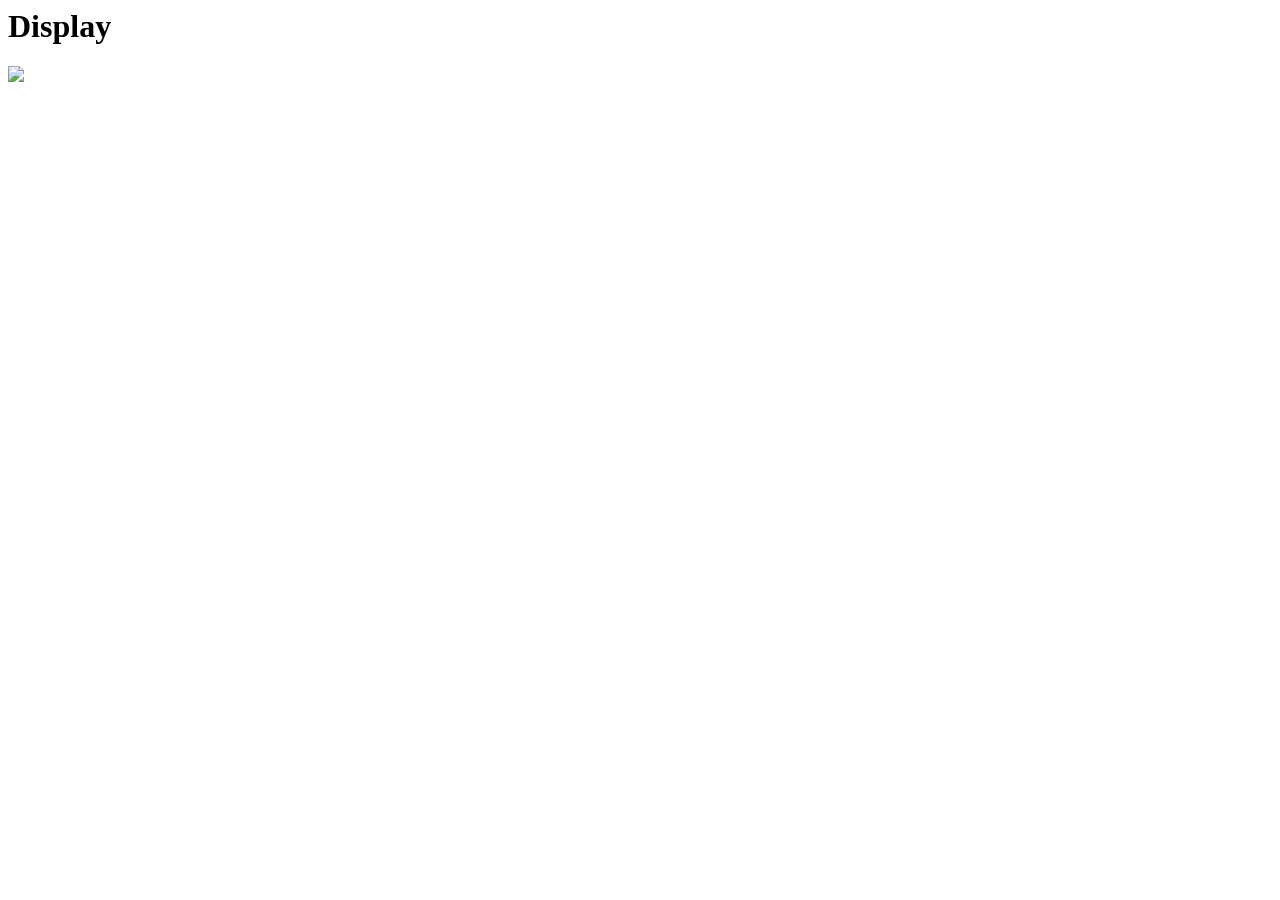
==== commit 77170a8c: "Revert "Merge remote-tracking branch 'origin/master'" # Conflicts: #	colmo.html #	index.html" ====
--- a/colmo.html
+++ b/colmo.html
@@ -2,79 +2,38 @@
         <meta charset="utf-8">
         <meta name="viewport" content="width=device-width, initial-scale=1">
         <link href="http://cdnjs.cloudflare.com/ajax/libs/font-awesome/4.3.0/css/font-awesome.min.css" rel="stylesheet" type="text/css">
-        <link href="theme.css" rel="stylesheet" type="text/css">
+        <link href="http://v4.pingendo.com/assets/bootstrap/themes/default.css" rel="stylesheet" type="text/css">
     </head><body>
-        <div class="navbar navbar-light">
-            <div class="">
-                <a class="m-a-0 navbar-brand p-a-0" href="#"> <img src="images/index/logo.png" class="img-fluid">
-      </a>
-            </div>
-            <ul class="nav navbar-nav pull-right">
-                <li class="active m-a-0 nav-item text-center">
-                    <a class="nav-link m-t-sm " href="#"><i class="ar fa fa-2x fa-building-o fa-fw text-success"></i>
-          <br><span>Costruzioni</span>
-        </a>
-                </li>
-                <li class="nav-item active text-center">
-                    <a class="nav-link" href="#"><i class="ar fa fa-2x fa-angle-up fa-fw text-success"></i>
-          <br><span>Tetti e solai</span>
-        </a>
-                </li>
-                <li class="nav-item active text-center">
-                    <a class="nav-link" href="#"><i class="ar fa fa-2x fa-fw fa-pagelines text-success"></i>
-           <br><span>Outdoor</span>
-        </a>
-                </li>
-                <li class="nav-item active text-center">
-                    <a class="nav-link" href="#"><i class="ar fa fa-2x fa-fw fa-square-o text-success"></i>
-           <br><span>Pavimenti</span>
-        </a>
-                </li>
-            </ul>
-        </div>
-        <div class="section"><div class="container"><div class="row"><div class="col-md-12"><h1 class="display-1 text-xs-center">Colmo</h1></div></div></div></div><div class="section">
-            <div class="container-fluid">
+        <div class="section">
+            <div class="container">
                 <div class="row">
-                    <div class="col-lg-2 sticky">
-                        <ul class="list-group m-y-2">
-                            <li class="list-group-item">
-                                <a href="travetti_in_appoggio">Travetti in appoggio</a>
-                            </li>
-                            <li class="list-group-item">
-                                <a href="tetti">Travetti sul fianco</a>
-                            </li>
-                            <li class="list-group-item">Pavimenti</li>
-                        </ul>
+                    <div class="col-md-12">
+                        <h1 class="display-1" draggable="true">Display</h1>
                     </div>
-                    <div class="col-lg-10">
-                        <h1 class="">Travetti in appoggio</h1><div class="card">
-          <div class="card-block">
-            <h4 class="card-title" id="colmo_smussato">Colmo smussato</h4>
-            
-          </div>
-          <div class="row">
-        <div class="col-lg-6"><img class="center-block img-fluid m-y-1" src="https://unsplash.imgix.net/photo-1423683249427-8ca22bd873e0?w=1024&amp;q=50&amp;fm=jpg&amp;s=5e57c661d0f772ce269188a6f5325708"></div>
-        <div class="col-lg-6"><img class="center-block img-fluid m-y-1" src="https://unsplash.imgix.net/photo-1423683249427-8ca22bd873e0?w=1024&amp;q=50&amp;fm=jpg&amp;s=5e57c661d0f772ce269188a6f5325708"></div>
-      </div><div class="row">
-        <div class="col-lg-12"><img class="center-block img-fluid" src="http://galimberti.imgix.net/images/Dettaglio_verticale_colori.pdf?page=1"><div class="row">
-        <div class="col-lg-3 col-xs-3 text-xs-right col-lg-offset-3 col-xs-offset-3"><i class="center-block fa fa-3x fa-arrow-down fa-fw text-muted"></i><p class="text-xs-center">PDF</p></div><div class="col-lg-3 col-xs-3"><i class="center-block fa fa-3x fa-cloud-download fa-fw text-muted"></i><p class="text-xs-center">DWG</p></div>
-        
-      </div></div>
-        
-      </div>
-          <div class="card-block"></div>
-        </div>
-                        
+                </div>
+                <div class="row text-xs-center">
+                    <div class="col-md-12">
+                        <!-- Beginning of CoffeeCup Image Map -->
+                        <img src="http://galimberti.imgix.net/images/travetti_appoggio.jpg" usemap="#index" border="0" class="center-block img-fluid">
+                        <map name="index">
+                            <area shape="rect" coords="71,85,1543,349" href="tetto.html" alt="" title="">
+                            <area shape="rect" coords="1405,361,1447,1390" href="parete.html" alt="" title="">
+                            <area shape="rect" coords="737,832,1391,901" href="solaio.html" alt="" title="">
+                        </map>
+                        <!-- End of CoffeeCup Image Map -->
                     </div>
                 </div>
             </div>
         </div>
         <script type="text/javascript" src="http://cdnjs.cloudflare.com/ajax/libs/jquery/2.0.3/jquery.min.js"></script>
         <script type="text/javascript" src="http://netdna.bootstrapcdn.com/bootstrap/3.3.4/js/bootstrap.min.js"></script>
-        <script type="text/javascript" src="https://cdnjs.cloudflare.com/ajax/libs/stickyfill/1.1.3/stickyfill.js"></script>
-        <script type="text/javascript">
-            $('.sticky').Stickyfill();
+        <!-- Beginning of CoffeeCup Image Map Responsive Scripts -->
+        <script src="http://ajax.googleapis.com/ajax/libs/jquery/1.10.2/jquery.min.js"></script>
+        <script src="jquery.rwdImageMaps.min.js"></script>
+        <script>
+            $(document).ready(function(e) {$('img[usemap]').rwdImageMaps();});
         </script>
+        <!-- End of CoffeeCup Image Map Responsive Scripts -->
     
 
 </body></html>
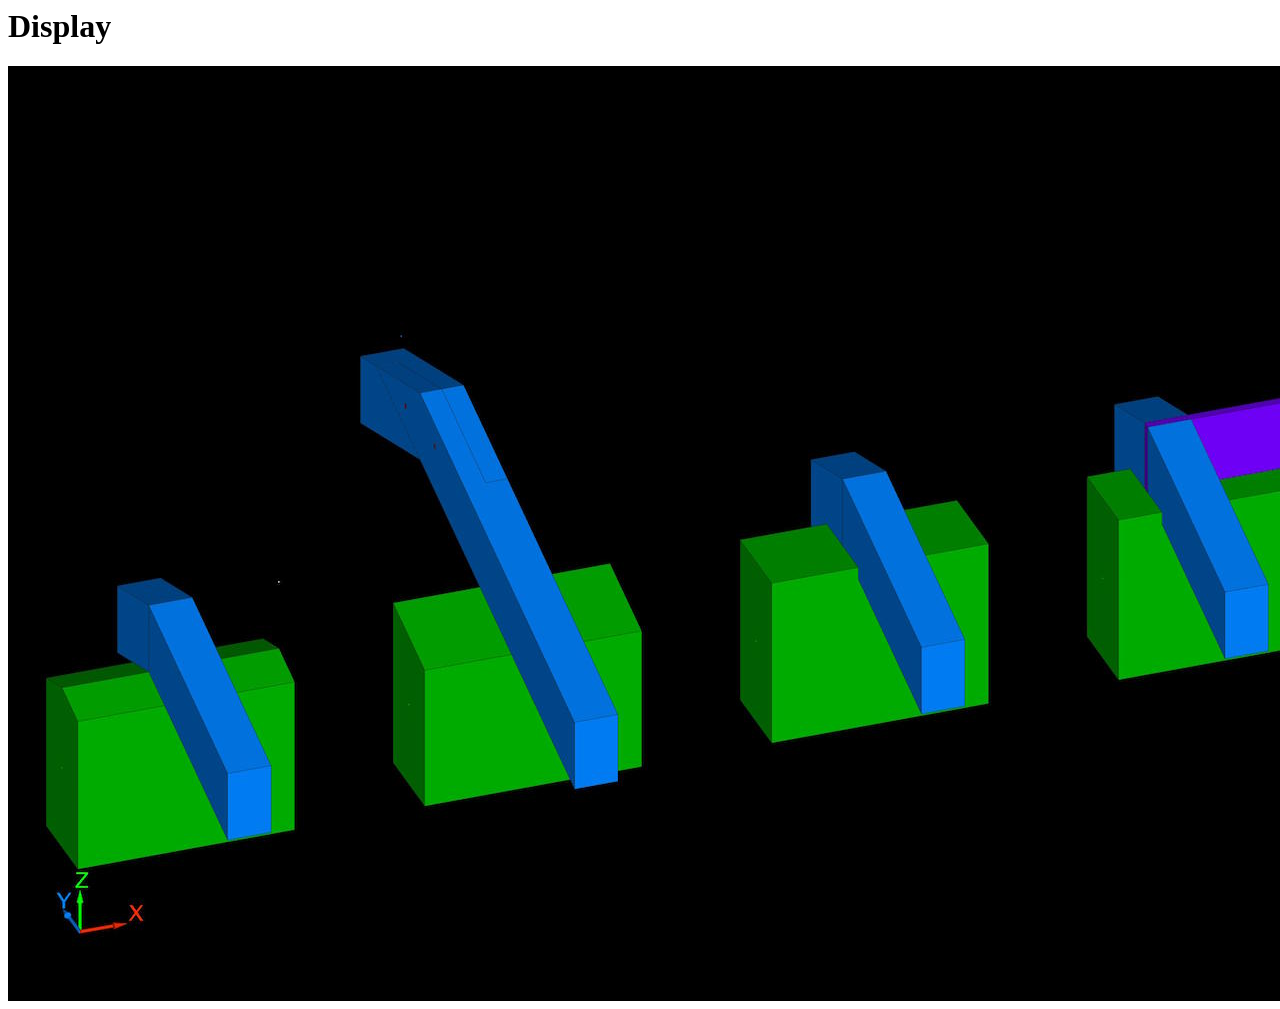
==== commit 2053ea7c: "Commit from Pingendo" ====
--- a/colmo.html
+++ b/colmo.html
@@ -1,39 +1,44 @@
 <html><head>
-        <meta charset="utf-8">
-        <meta name="viewport" content="width=device-width, initial-scale=1">
-        <link href="http://cdnjs.cloudflare.com/ajax/libs/font-awesome/4.3.0/css/font-awesome.min.css" rel="stylesheet" type="text/css">
-        <link href="http://v4.pingendo.com/assets/bootstrap/themes/default.css" rel="stylesheet" type="text/css">
-    </head><body>
-        <div class="section">
-            <div class="container">
-                <div class="row">
-                    <div class="col-md-12">
-                        <h1 class="display-1" draggable="true">Display</h1>
-                    </div>
-                </div>
-                <div class="row text-xs-center">
-                    <div class="col-md-12">
-                        <!-- Beginning of CoffeeCup Image Map -->
-                        <img src="http://galimberti.imgix.net/images/travetti_appoggio.jpg" usemap="#index" border="0" class="center-block img-fluid">
-                        <map name="index">
-                            <area shape="rect" coords="71,85,1543,349" href="tetto.html" alt="" title="">
-                            <area shape="rect" coords="1405,361,1447,1390" href="parete.html" alt="" title="">
-                            <area shape="rect" coords="737,832,1391,901" href="solaio.html" alt="" title="">
-                        </map>
-                        <!-- End of CoffeeCup Image Map -->
-                    </div>
-                </div>
-            </div>
+  <meta charset="utf-8">
+  <meta name="viewport" content="width=device-width, initial-scale=1">
+  <link href="http://cdnjs.cloudflare.com/ajax/libs/font-awesome/4.3.0/css/font-awesome.min.css" rel="stylesheet" type="text/css">
+  <link href="http://v4.pingendo.com/assets/bootstrap/themes/default.css" rel="stylesheet" type="text/css">
+</head><body>
+  <div class="section">
+    <div class="container">
+      <div class="row">
+        <div class="col-md-12">
+          <h1 class="display-1" draggable="true">Display</h1>
         </div>
-        <script type="text/javascript" src="http://cdnjs.cloudflare.com/ajax/libs/jquery/2.0.3/jquery.min.js"></script>
-        <script type="text/javascript" src="http://netdna.bootstrapcdn.com/bootstrap/3.3.4/js/bootstrap.min.js"></script>
-        <!-- Beginning of CoffeeCup Image Map Responsive Scripts -->
-        <script src="http://ajax.googleapis.com/ajax/libs/jquery/1.10.2/jquery.min.js"></script>
-        <script src="jquery.rwdImageMaps.min.js"></script>
-        <script>
-            $(document).ready(function(e) {$('img[usemap]').rwdImageMaps();});
-        </script>
-        <!-- End of CoffeeCup Image Map Responsive Scripts -->
-    
+      </div>
+      <div class="row text-xs-center">
+        <div class="col-md-12">
+<!-- Beginning of CoffeeCup Image Map -->
+<img src="travetti_appoggio.jpg" usemap="#colmo_picker" border="0">
+<map name="colmo_picker">
+  <area name="Colmo smussato" shape="rect" coords="14,64,314,862" href="colmo.html#colmo_smussato" alt="" title="">
+  <area name="colmo_sbalzo" shape="rect" coords="348,68,644,864" href="" alt="" title="">
+  <area shape="rect" coords="714,70,1011,866" href="" alt="" title="" name="tacca">
+  <area shape="rect" coords="1071,64,1455,860" href="" alt="" title="" name="1_tavoletta">
+  <area shape="rect" coords="1499,48,1886,850" href="" alt="" title="" name="2_tavolette">
+</map>
+<!-- End of CoffeeCup Image Map -->
+
+        </div>
+      </div>
+    </div>
+  </div>
+  <script type="text/javascript" src="http://cdnjs.cloudflare.com/ajax/libs/jquery/2.0.3/jquery.min.js"></script>
+  <script type="text/javascript" src="http://netdna.bootstrapcdn.com/bootstrap/3.3.4/js/bootstrap.min.js"></script>
+  <!-- Beginning of CoffeeCup Image Map Responsive Scripts -->
+  <script src="http://ajax.googleapis.com/ajax/libs/jquery/1.10.2/jquery.min.js"></script>
+  <script src="jquery.rwdImageMaps.min.js"></script>
+  <script>
+    $(document).ready(function(e) {$('img[usemap]').rwdImageMaps();});
+  </script>
+  <!-- End of CoffeeCup Image Map Responsive Scripts -->
+
+
+
 
 </body></html>
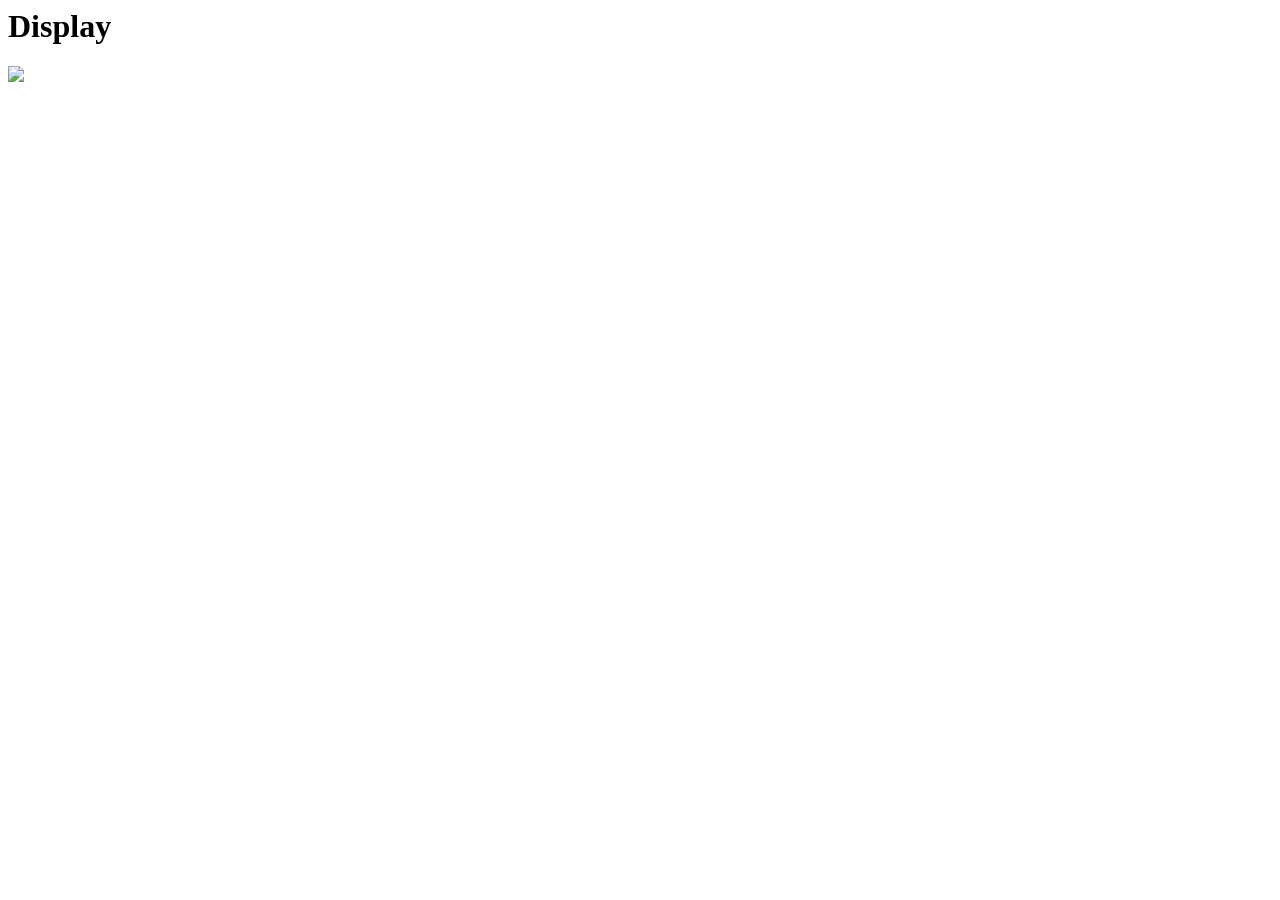
==== commit 33a14bb2: "Commit from Pingendo" ====
--- a/colmo.html
+++ b/colmo.html
@@ -14,7 +14,7 @@
       <div class="row text-xs-center">
         <div class="col-md-12">
 <!-- Beginning of CoffeeCup Image Map -->
-<img src="travetti_appoggio.jpg" usemap="#colmo_picker" border="0">
+<img src="colmo_picker.jpg" usemap="#colmo_picker" border="0">
 <map name="colmo_picker">
   <area name="Colmo smussato" shape="rect" coords="14,64,314,862" href="colmo.html#colmo_smussato" alt="" title="">
   <area name="colmo_sbalzo" shape="rect" coords="348,68,644,864" href="" alt="" title="">
